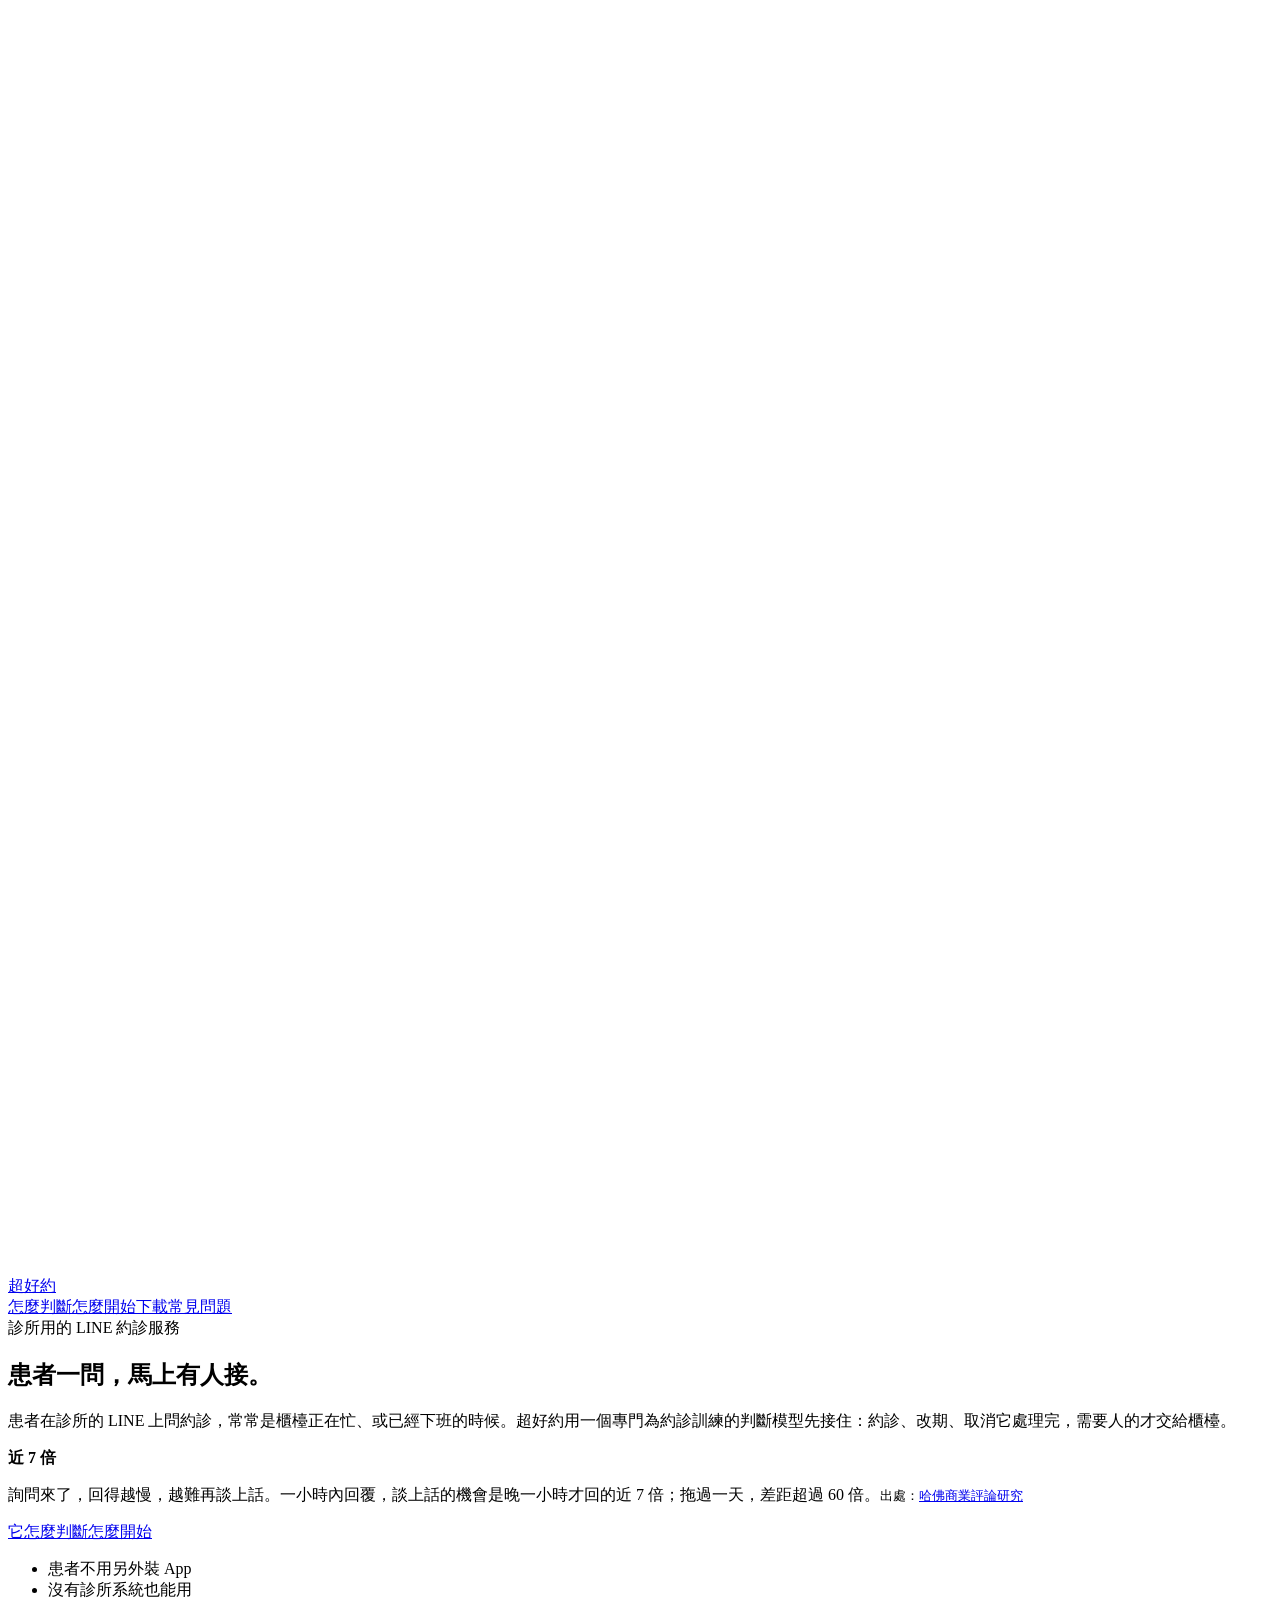
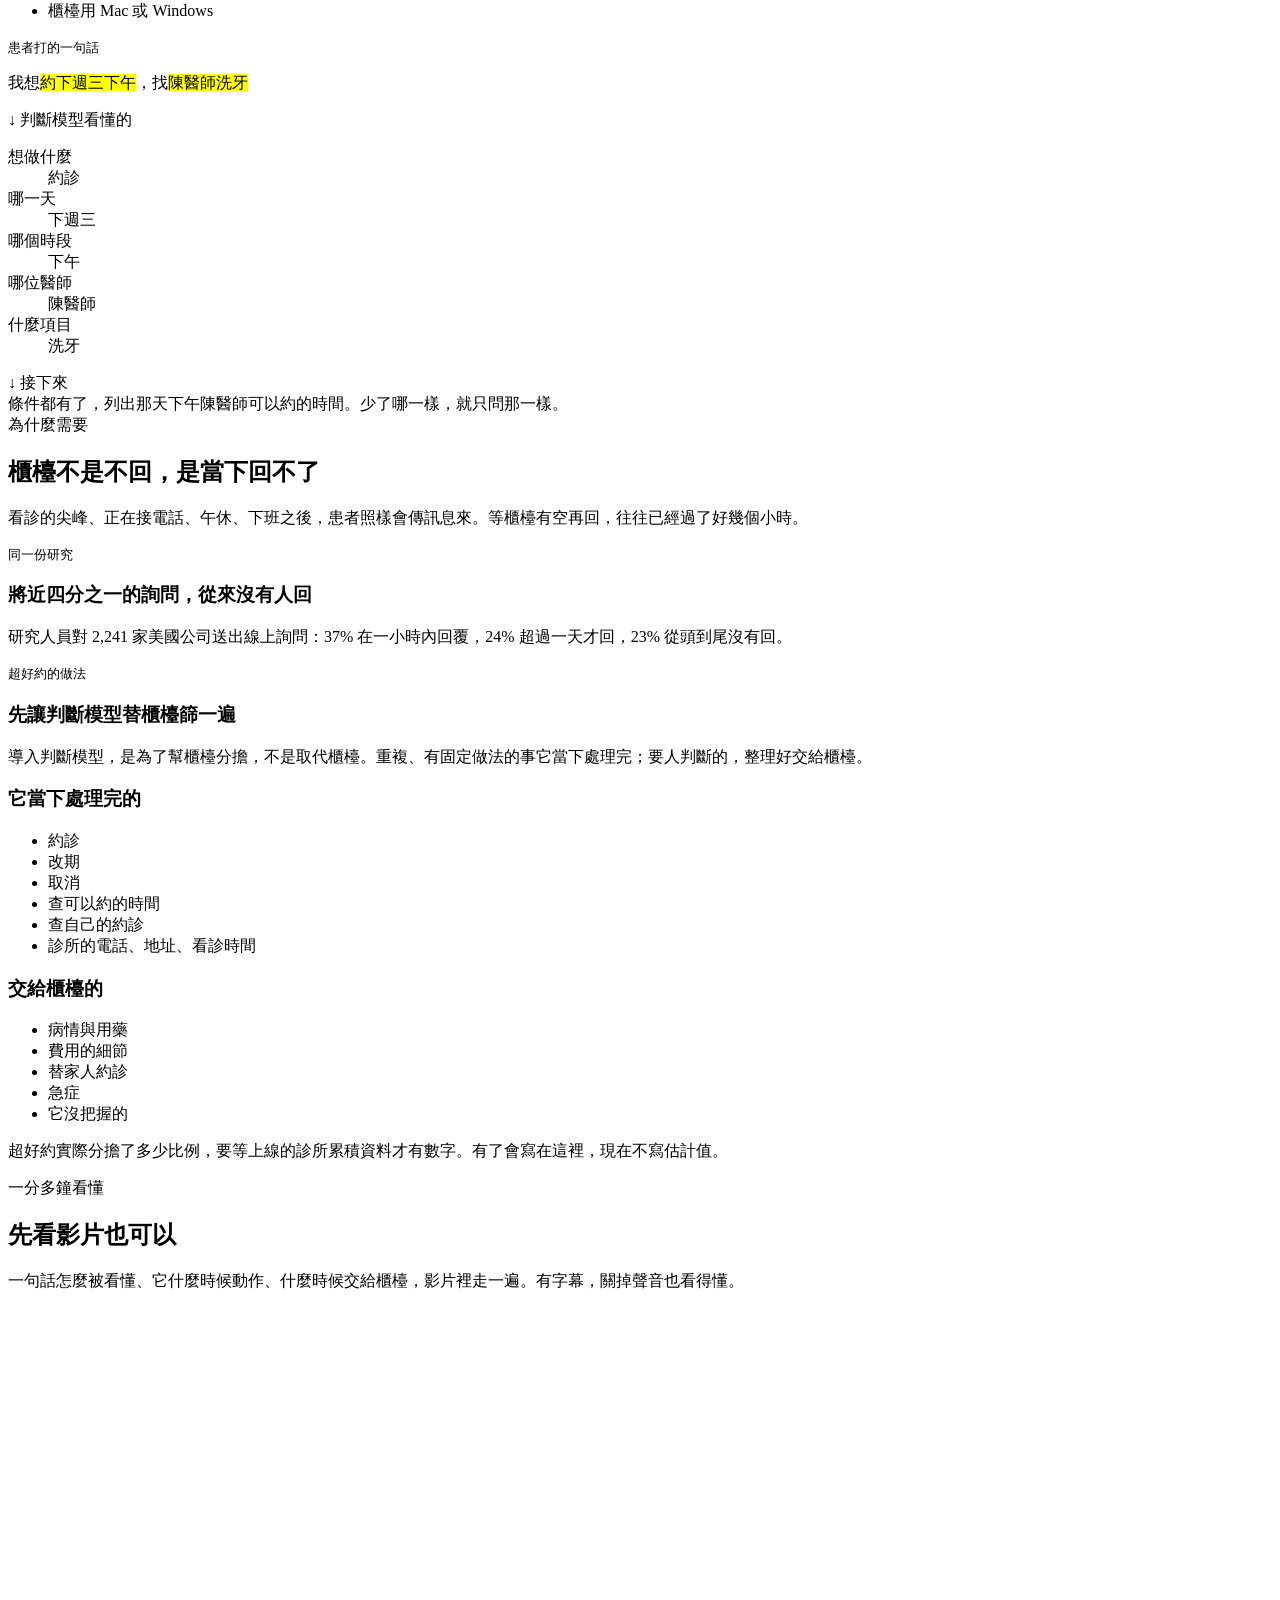
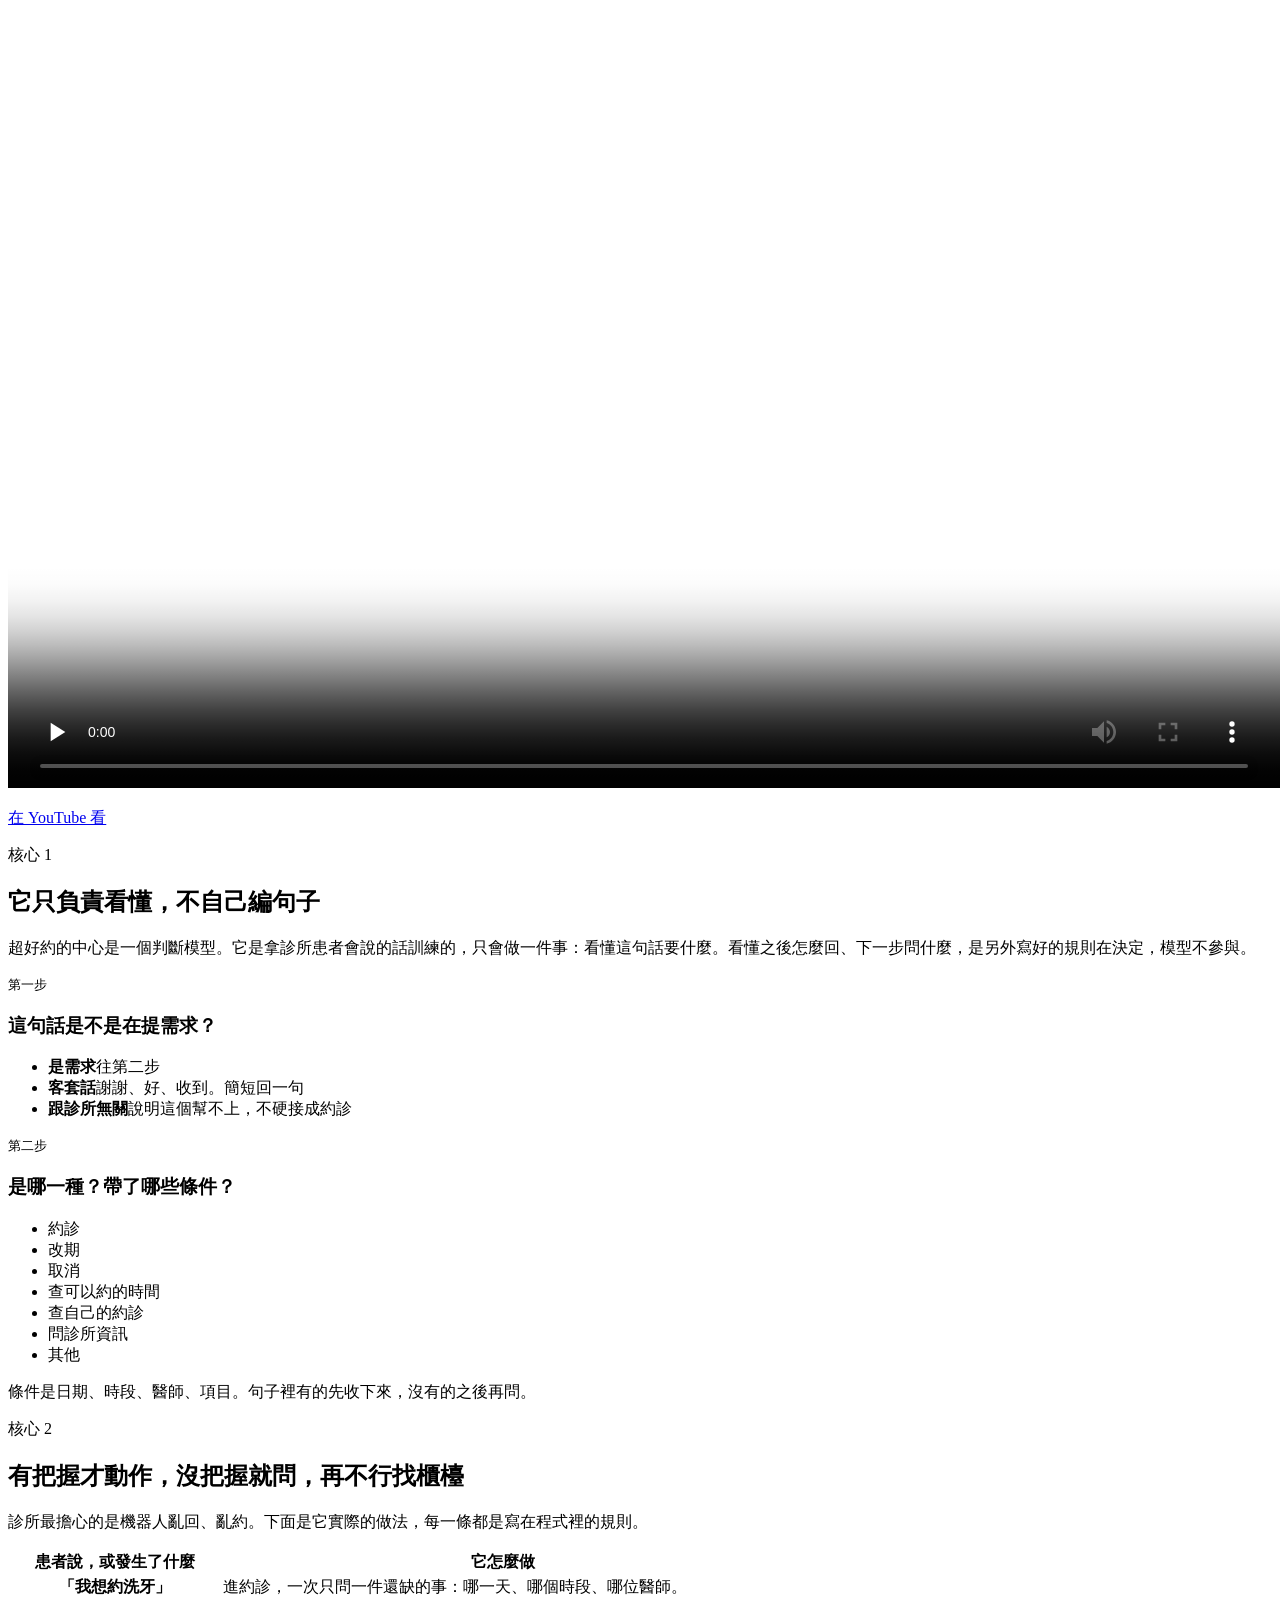
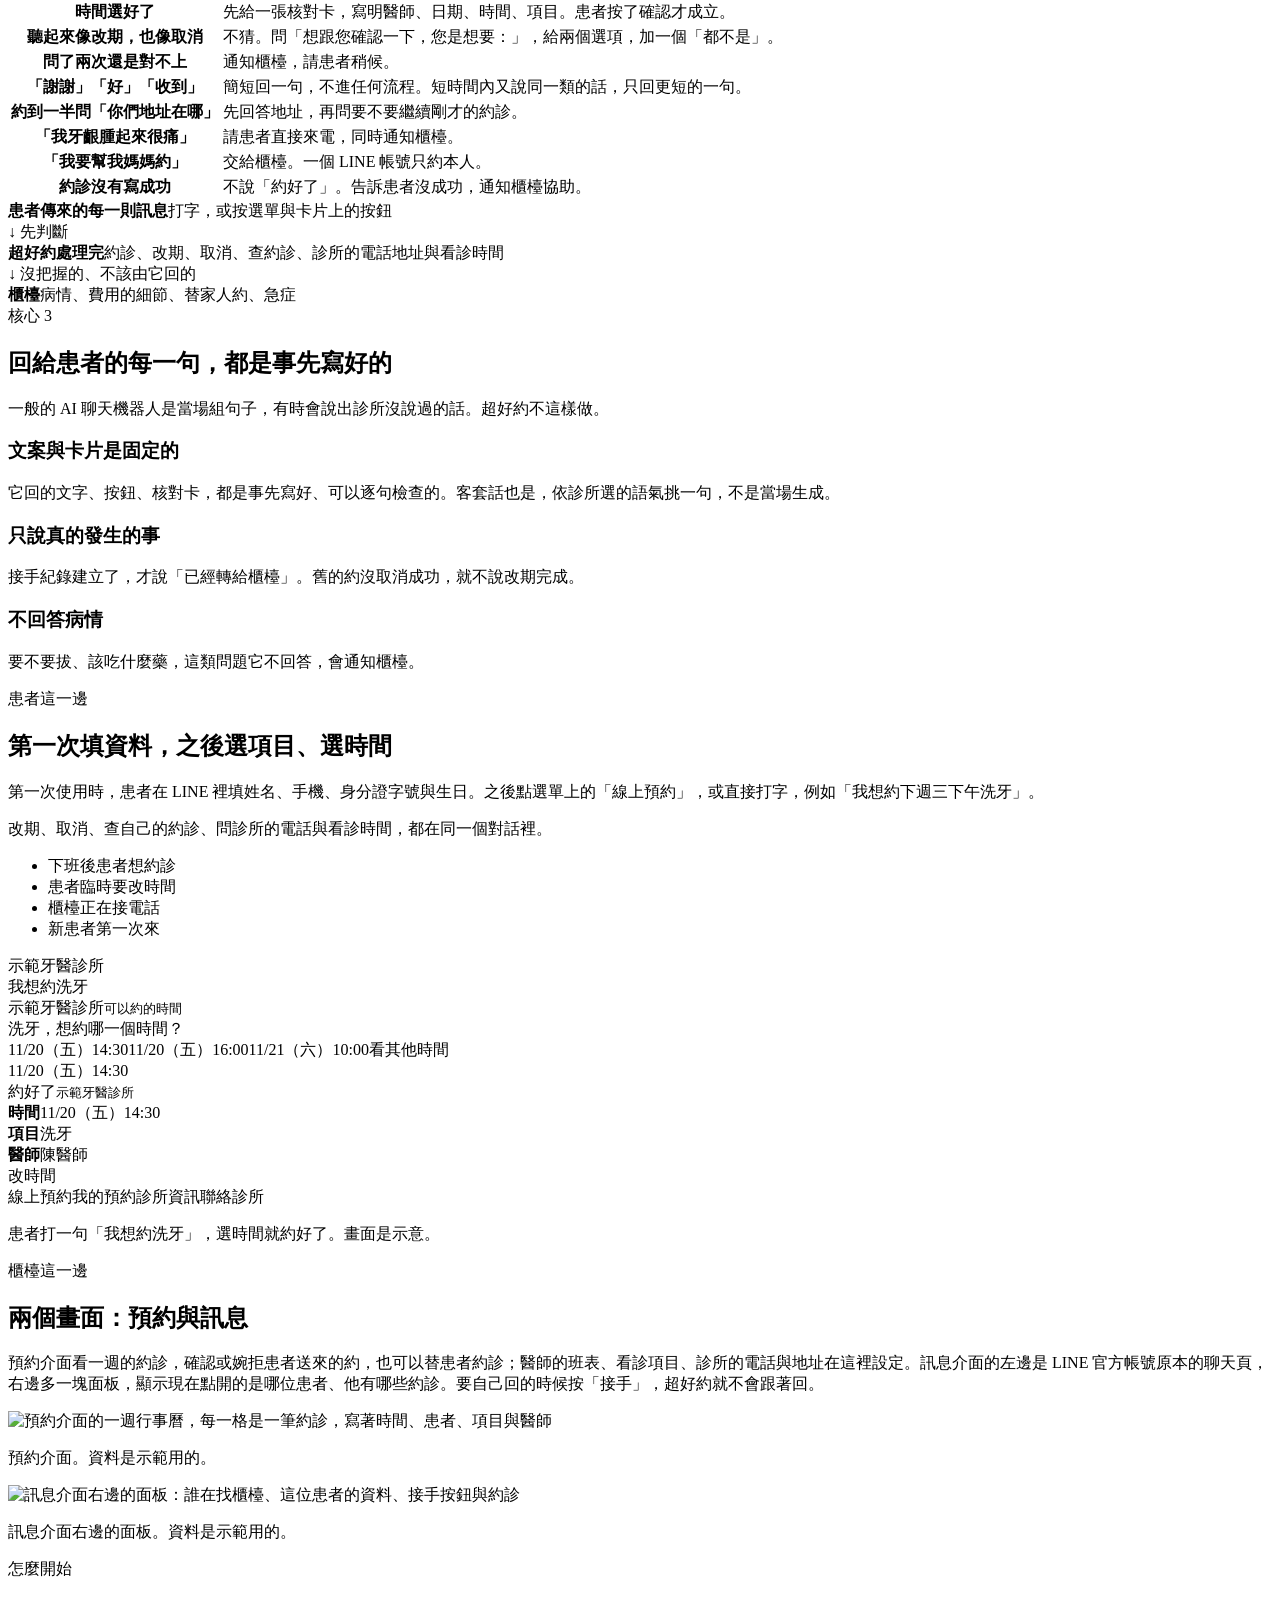
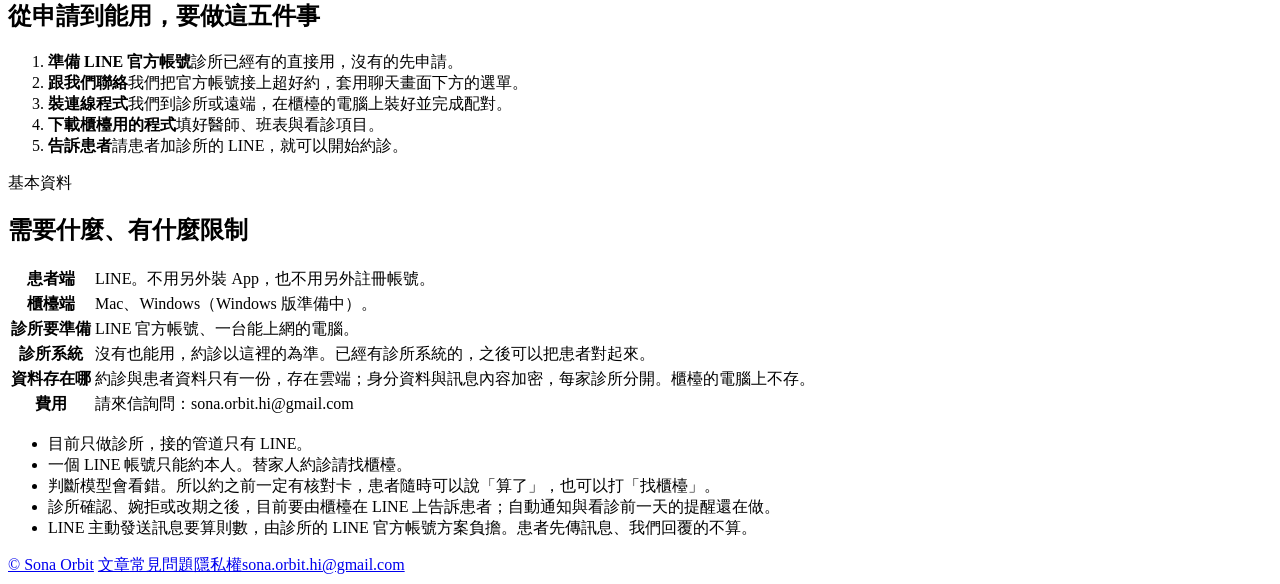
==== index.html @ 57f7085d "Home: shorten the source line" ====
<!doctype html>
<html lang="zh-Hant">
<head>
<meta charset="utf-8">
<meta name="viewport" content="width=device-width, initial-scale=1, viewport-fit=cover">
<meta name="text-scale" content="scale">
<meta name="color-scheme" content="light dark">
<meta name="theme-color" content="#f2f8f6" media="(prefers-color-scheme: light)">
<meta name="theme-color" content="#121a19" media="(prefers-color-scheme: dark)">
<title>超好約｜診所的 LINE 約診</title>
<meta name="description" content="診所用的 LINE 約診服務。患者在診所的 LINE 官方帳號上約診、改期、查約診，櫃檯在電腦上管理約診與回覆訊息。">
<link rel="canonical" href="https://sona-orbit.github.io/chaohaoyue/">
<meta property="og:title" content="超好約｜診所的 LINE 約診">
<meta property="og:description" content="診所用的 LINE 約診服務。患者在診所的 LINE 官方帳號上約診、改期、查約診，櫃檯在電腦上管理約診與回覆訊息。">
<meta property="og:type" content="website">
<meta property="og:url" content="https://sona-orbit.github.io/chaohaoyue/">
<meta property="og:image" content="https://sona-orbit.github.io/chaohaoyue/assets/intro-poster.jpg">
<link rel="icon" href="/chaohaoyue/assets/icon.svg" type="image/svg+xml">
<link rel="stylesheet" href="/chaohaoyue/assets/style.css">
<script type="speculationrules">{"prerender":[{"where":{"and":[{"href_matches":"/chaohaoyue/*"},{"not":{"selector_matches":"[download],[target=_blank],.no-prerender"}}]},"eagerness":"moderate"}]}</script>
<script async src="https://www.googletagmanager.com/gtag/js?id=G-FJGRNJFB15"></script><script>window.dataLayer=window.dataLayer||[];function gtag(){dataLayer.push(arguments);}gtag("js",new Date());gtag("config","G-FJGRNJFB15");</script>
<script type="application/ld+json">{"@context": "https://schema.org", "@type": "SoftwareApplication", "name": "超好約", "description": "診所用的 LINE 約診服務。患者在診所的 LINE 官方帳號上約診、改期、查約診，櫃檯在電腦上管理約診與回覆訊息。", "operatingSystem": "macOS, Windows", "applicationCategory": "BusinessApplication", "url": "https://sona-orbit.github.io/chaohaoyue/", "author": {"@type": "Organization", "name": "Sona Orbit", "url": "https://sona-orbit.github.io/"}}</script>
</head>
<body>
<header class="site"><div class="wrap">
  <a class="brand" href="/chaohaoyue/"><i><svg viewBox="0 0 24 24" fill="none" stroke="#fff" stroke-width="2.2" stroke-linecap="round" stroke-linejoin="round" aria-hidden="true"><path d="M21 12a8 8 0 0 1-8 8H5l-2 2V12a8 8 0 0 1 8-8h2a8 8 0 0 1 8 8z"/><path d="M8.5 12.5l2.5 2.5 4.5-5"/></svg></i>超好約</a>
  <nav class="top" aria-label="主選單"><a class="opt" href="/chaohaoyue/#core">怎麼判斷</a><a href="/chaohaoyue/#start">怎麼開始</a><a href="/chaohaoyue/download/">下載</a><a href="/chaohaoyue/support/">常見問題</a></nav>
</div></header>
<main>
<section class="hero"><div class="wrap">
  <div>
    <div class="kicker">診所用的 LINE 約診服務</div>
    <h1><span class="nb">患者一問，</span><span class="nb">馬上有人接。</span></h1>
    <p class="sub">患者在診所的 LINE 上問約診，常常是櫃檯正在忙、或已經下班的時候。超好約用一個專門為約診訓練的判斷模型先接住：約診、改期、取消它處理完，需要人的才交給櫃檯。</p>
    <div class="stat"><b>近 7 倍</b><p>詢問來了，回得越慢，越難再談上話。一小時內回覆，談上話的機會是晚一小時才回的近 7 倍；拖過一天，差距超過 60 倍。<small>出處：<a href="https://hbr.org/2011/03/the-short-life-of-online-sales-leads">哈佛商業評論研究</a></small></p></div>
    <div class="cta"><a class="btn primary" href="/chaohaoyue/#core">它怎麼判斷</a><a class="btn" href="/chaohaoyue/#start">怎麼開始</a></div>
    <ul class="facts"><li>患者不用另外裝 App</li><li>沒有診所系統也能用</li><li>櫃檯用 Mac 或 Windows</li></ul>
  </div>
  <div><div class="parse" role="img" aria-label="一句話被拆成：想做什麼、哪一天、哪個時段、哪位醫師、什麼項目">
  <div class="said"><small>患者打的一句話</small>
    <p>我想<mark class="k1">約</mark><mark class="k2">下週三</mark><mark class="k3">下午</mark>，找<mark class="k4">陳醫師</mark><mark class="k5">洗牙</mark></p></div>
  <div class="arrow">↓ 判斷模型看懂的</div>
  <dl class="tags">
    <div class="k1"><dt>想做什麼</dt><dd>約診</dd></div>
    <div class="k2"><dt>哪一天</dt><dd>下週三</dd></div>
    <div class="k3"><dt>哪個時段</dt><dd>下午</dd></div>
    <div class="k4"><dt>哪位醫師</dt><dd>陳醫師</dd></div>
    <div class="k5"><dt>什麼項目</dt><dd>洗牙</dd></div>
  </dl>
  <div class="arrow">↓ 接下來</div>
  <div class="next">條件都有了，列出那天下午陳醫師可以約的時間。少了哪一樣，就只問那一樣。</div>
</div></div>
</div></section>

<section class="block" id="why"><div class="wrap">
  <div class="txt lead">
    <div class="kicker">為什麼需要</div>
    <h2><span class="nb">櫃檯不是不回，</span><span class="nb">是當下回不了</span></h2>
    <p>看診的尖峰、正在接電話、午休、下班之後，患者照樣會傳訊息來。等櫃檯有空再回，往往已經過了好幾個小時。</p>
  </div>
  <div class="two">
    <div class="stepcard"><small>同一份研究</small><h3>將近四分之一的詢問，從來沒有人回</h3>
      <p>研究人員對 2,241 家美國公司送出線上詢問：37% 在一小時內回覆，24% 超過一天才回，23% 從頭到尾沒有回。</p></div>
    <div class="stepcard"><small>超好約的做法</small><h3>先讓判斷模型替櫃檯篩一遍</h3>
      <p>導入判斷模型，是為了幫櫃檯分擔，不是取代櫃檯。重複、有固定做法的事它當下處理完；要人判斷的，整理好交給櫃檯。</p></div>
  </div>
  <div class="two">
    <div class="stepcard"><h3>它當下處理完的</h3>
      <ul class="chips"><li>約診</li><li>改期</li><li>取消</li><li>查可以約的時間</li><li>查自己的約診</li><li>診所的電話、地址、看診時間</li></ul></div>
    <div class="stepcard"><h3>交給櫃檯的</h3>
      <ul class="chips warm"><li>病情與用藥</li><li>費用的細節</li><li>替家人約診</li><li>急症</li><li>它沒把握的</li></ul></div>
  </div>
  <p class="aside">超好約實際分擔了多少比例，要等上線的診所累積資料才有數字。有了會寫在這裡，現在不寫估計值。</p>
</div></section>

<section class="block soft" id="video"><div class="wrap">
  <div class="txt lead">
    <div class="kicker">一分多鐘看懂</div>
    <h2>先看影片也可以</h2>
    <p>一句話怎麼被看懂、它什麼時候動作、什麼時候交給櫃檯，影片裡走一遍。有字幕，關掉聲音也看得懂。</p>
  </div>
  <div class="video"><video controls preload="none" playsinline poster="/chaohaoyue/assets/intro-poster.jpg" width="1920" height="1080">
    <source src="/chaohaoyue/assets/intro.mp4" type="video/mp4"></video></div>
  <p class="cap plain"><a href="https://youtu.be/p4u_wwBzdWM">在 YouTube 看</a></p>
</div></section>

<section class="block" id="core"><div class="wrap">
  <div class="txt lead">
    <div class="kicker">核心 1</div>
    <h2><span class="nb">它只負責看懂，</span><span class="nb">不自己編句子</span></h2>
    <p>超好約的中心是一個判斷模型。它是拿診所患者會說的話訓練的，只會做一件事：看懂這句話要什麼。看懂之後怎麼回、下一步問什麼，是另外寫好的規則在決定，模型不參與。</p>
  </div>
  <div class="two">
    <div class="stepcard"><small>第一步</small><h3>這句話是不是在提需求？</h3>
      <ul class="kinds">
        <li><b>是需求</b><span>往第二步</span></li>
        <li><b>客套話</b><span>謝謝、好、收到。簡短回一句</span></li>
        <li><b>跟診所無關</b><span>說明這個幫不上，不硬接成約診</span></li>
      </ul></div>
    <div class="stepcard"><small>第二步</small><h3>是哪一種？帶了哪些條件？</h3>
      <ul class="chips misc"><li>約診</li><li>改期</li><li>取消</li><li>查可以約的時間</li><li>查自己的約診</li><li>問診所資訊</li><li>其他</li></ul>
      <p>條件是日期、時段、醫師、項目。句子裡有的先收下來，沒有的之後再問。</p></div>
  </div>
</div></section>

<section class="block soft"><div class="wrap">
  <div class="txt lead">
    <div class="kicker">核心 2</div>
    <h2><span class="nb">有把握才動作，</span><span class="nb">沒把握就問，再不行找櫃檯</span></h2>
    <p>診所最擔心的是機器人亂回、亂約。下面是它實際的做法，每一條都是寫在程式裡的規則。</p>
  </div>
  <div class="tablewrap"><table class="rules">
    <thead><tr><th>患者說，或發生了什麼</th><th>它怎麼做</th></tr></thead>
    <tbody>
    <tr><th>「我想約洗牙」</th><td>進約診，一次只問一件還缺的事：哪一天、哪個時段、哪位醫師。</td></tr>
    <tr><th>時間選好了</th><td>先給一張核對卡，寫明醫師、日期、時間、項目。患者按了確認才成立。</td></tr>
    <tr><th>聽起來像改期，也像取消</th><td>不猜。問「想跟您確認一下，您是想要：」，給兩個選項，加一個「都不是」。</td></tr>
    <tr><th>問了兩次還是對不上</th><td>通知櫃檯，請患者稍候。</td></tr>
    <tr><th>「謝謝」「好」「收到」</th><td>簡短回一句，不進任何流程。短時間內又說同一類的話，只回更短的一句。</td></tr>
    <tr><th>約到一半問「你們地址在哪」</th><td>先回答地址，再問要不要繼續剛才的約診。</td></tr>
    <tr><th>「我牙齦腫起來很痛」</th><td>請患者直接來電，同時通知櫃檯。</td></tr>
    <tr><th>「我要幫我媽媽約」</th><td>交給櫃檯。一個 LINE 帳號只約本人。</td></tr>
    <tr><th>約診沒有寫成功</th><td>不說「約好了」。告訴患者沒成功，通知櫃檯協助。</td></tr>
    </tbody>
  </table></div>
  <div class="funnel wide" role="img" aria-label="患者的訊息先給超好約處理，處理不了的才到櫃檯">
    <div class="lv l1"><b>患者傳來的每一則訊息</b><span>打字，或按選單與卡片上的按鈕</span></div>
    <div class="arrow">↓ 先判斷</div>
    <div class="lv l2"><b>超好約處理完</b><span>約診、改期、取消、查約診、診所的電話地址與看診時間</span></div>
    <div class="arrow">↓ 沒把握的、不該由它回的</div>
    <div class="lv l3"><b>櫃檯</b><span>病情、費用的細節、替家人約、急症</span></div>
  </div>
</div></section>

<section class="block"><div class="wrap">
  <div class="txt lead">
    <div class="kicker">核心 3</div>
    <h2><span class="nb">回給患者的每一句，</span><span class="nb">都是事先寫好的</span></h2>
    <p>一般的 AI 聊天機器人是當場組句子，有時會說出診所沒說過的話。超好約不這樣做。</p>
  </div>
  <div class="trio">
    <div class="stepcard"><h3>文案與卡片是固定的</h3><p>它回的文字、按鈕、核對卡，都是事先寫好、可以逐句檢查的。客套話也是，依診所選的語氣挑一句，不是當場生成。</p></div>
    <div class="stepcard"><h3>只說真的發生的事</h3><p>接手紀錄建立了，才說「已經轉給櫃檯」。舊的約沒取消成功，就不說改期完成。</p></div>
    <div class="stepcard"><h3>不回答病情</h3><p>要不要拔、該吃什麼藥，這類問題它不回答，會通知櫃檯。</p></div>
  </div>
</div></section>

<section class="block soft" id="how"><div class="wrap split">
  <div class="txt">
    <div class="kicker">患者這一邊</div>
    <h2><span class="nb">第一次填資料，</span><span class="nb">之後選項目、選時間</span></h2>
    <p>第一次使用時，患者在 LINE 裡填姓名、手機、身分證字號與生日。之後點選單上的「線上預約」，或直接打字，例如「我想約下週三下午洗牙」。</p>
    <p>改期、取消、查自己的約診、問診所的電話與看診時間，都在同一個對話裡。</p>
    <ul class="pills" aria-label="這些時候用得到">
      <li>下班後患者想約診</li><li>患者臨時要改時間</li><li>櫃檯正在接電話</li><li>新患者第一次來</li>
    </ul>
  </div>
  <div><div class="phone" role="img" aria-label="手機上，患者在診所的 LINE 官方帳號裡選要約的項目">
  <div class="screen">
    <div class="bar"><i></i>示範牙醫診所</div>
    <div class="chat">
      <div class="b me">我想約洗牙</div>
      <div class="card"><div class="hd">示範牙醫診所<small>可以約的時間</small></div>
        <div class="bd">洗牙，想約哪一個時間？</div>
        <div class="opts"><span>11/20（五）14:30</span><span>11/20（五）16:00</span><span>11/21（六）10:00</span><span>看其他時間</span></div></div>
      <div class="b me">11/20（五）14:30</div>
      <div class="card"><div class="hd">約好了<small>示範牙醫診所</small></div>
        <div class="row"><b>時間</b>11/20（五）14:30</div><div class="row"><b>項目</b>洗牙</div><div class="row"><b>醫師</b>陳醫師</div>
        <div class="opts"><span>改時間</span></div></div>
    </div>
    <div class="menu"><span>線上預約</span><span>我的預約</span><span>診所資訊</span><span>聯絡診所</span></div>
  </div>
</div><p class="cap">患者打一句「我想約洗牙」，選時間就約好了。畫面是示意。</p></div>
</div></section>

<section class="block"><div class="wrap">
  <div class="txt lead">
    <div class="kicker">櫃檯這一邊</div>
    <h2>兩個畫面：預約與訊息</h2>
    <p>預約介面看一週的約診，確認或婉拒患者送來的約，也可以替患者約診；醫師的班表、看診項目、診所的電話與地址在這裡設定。訊息介面的左邊是 LINE 官方帳號原本的聊天頁，右邊多一塊面板，顯示現在點開的是哪位患者、他有哪些約診。要自己回的時候按「接手」，超好約就不會跟著回。</p>
  </div>
  <div class="shots2">
    <div><div class="shot"><img src="/chaohaoyue/assets/booking-calendar.webp" width="1400" height="1094" alt="預約介面的一週行事曆，每一格是一筆約診，寫著時間、患者、項目與醫師" loading="lazy" decoding="async"></div>
      <p class="cap">預約介面。資料是示範用的。</p></div>
    <div><div class="shot crop"><img src="/chaohaoyue/assets/message-panel.webp" width="720" height="1368" alt="訊息介面右邊的面板：誰在找櫃檯、這位患者的資料、接手按鈕與約診" loading="lazy" decoding="async"></div>
      <p class="cap">訊息介面右邊的面板。資料是示範用的。</p></div>
  </div>
</div></section>

<section class="block soft" id="start"><div class="wrap center">
  <div class="kicker">怎麼開始</div>
  <h2><span class="nb">從申請到能用，</span><span class="nb">要做這五件事</span></h2>
  <ol class="steps">
    <li><b>準備 LINE 官方帳號</b>診所已經有的直接用，沒有的先申請。</li>
    <li><b>跟我們聯絡</b>我們把官方帳號接上超好約，套用聊天畫面下方的選單。</li>
    <li><b>裝連線程式</b>我們到診所或遠端，在櫃檯的電腦上裝好並完成配對。</li>
    <li><b>下載櫃檯用的程式</b>填好醫師、班表與看診項目。</li>
    <li><b>告訴患者</b>請患者加診所的 LINE，就可以開始約診。</li>
  </ol>
</div></section>

<section class="block" id="spec"><div class="wrap">
  <div class="kicker">基本資料</div>
  <h2>需要什麼、有什麼限制</h2>
  <table class="spec">
    <tr><th>患者端</th><td>LINE。不用另外裝 App，也不用另外註冊帳號。</td></tr>
    <tr><th>櫃檯端</th><td>Mac、Windows（Windows 版準備中）。</td></tr>
    <tr><th>診所要準備</th><td>LINE 官方帳號、一台能上網的電腦。</td></tr>
    <tr><th>診所系統</th><td>沒有也能用，約診以這裡的為準。已經有診所系統的，之後可以把患者對起來。</td></tr>
    <tr><th>資料存在哪</th><td>約診與患者資料只有一份，存在雲端；身分資料與訊息內容加密，每家診所分開。櫃檯的電腦上不存。</td></tr>
    <tr><th>費用</th><td>請來信詢問：sona.orbit.hi@gmail.com</td></tr>
  </table>
  <ul class="limits">
    <li>目前只做診所，接的管道只有 LINE。</li>
    <li>一個 LINE 帳號只能約本人。替家人約診請找櫃檯。</li>
    <li>判斷模型會看錯。所以約之前一定有核對卡，患者隨時可以說「算了」，也可以打「找櫃檯」。</li>
    <li>診所確認、婉拒或改期之後，目前要由櫃檯在 LINE 上告訴患者；自動通知與看診前一天的提醒還在做。</li>
    <li>LINE 主動發送訊息要算則數，由診所的 LINE 官方帳號方案負擔。患者先傳訊息、我們回覆的不算。</li>
  </ul>
</div></section>
</main>
<footer class="site"><div class="wrap">
  <a href="/">© Sona Orbit</a><span class="grow"></span>
  <a href="/chaohaoyue/blog/">文章</a><a href="/chaohaoyue/support/">常見問題</a><a href="/chaohaoyue/privacy/">隱私權</a><a href="mailto:sona.orbit.hi@gmail.com">sona.orbit.hi@gmail.com</a>
</div></footer>
</body>
</html>
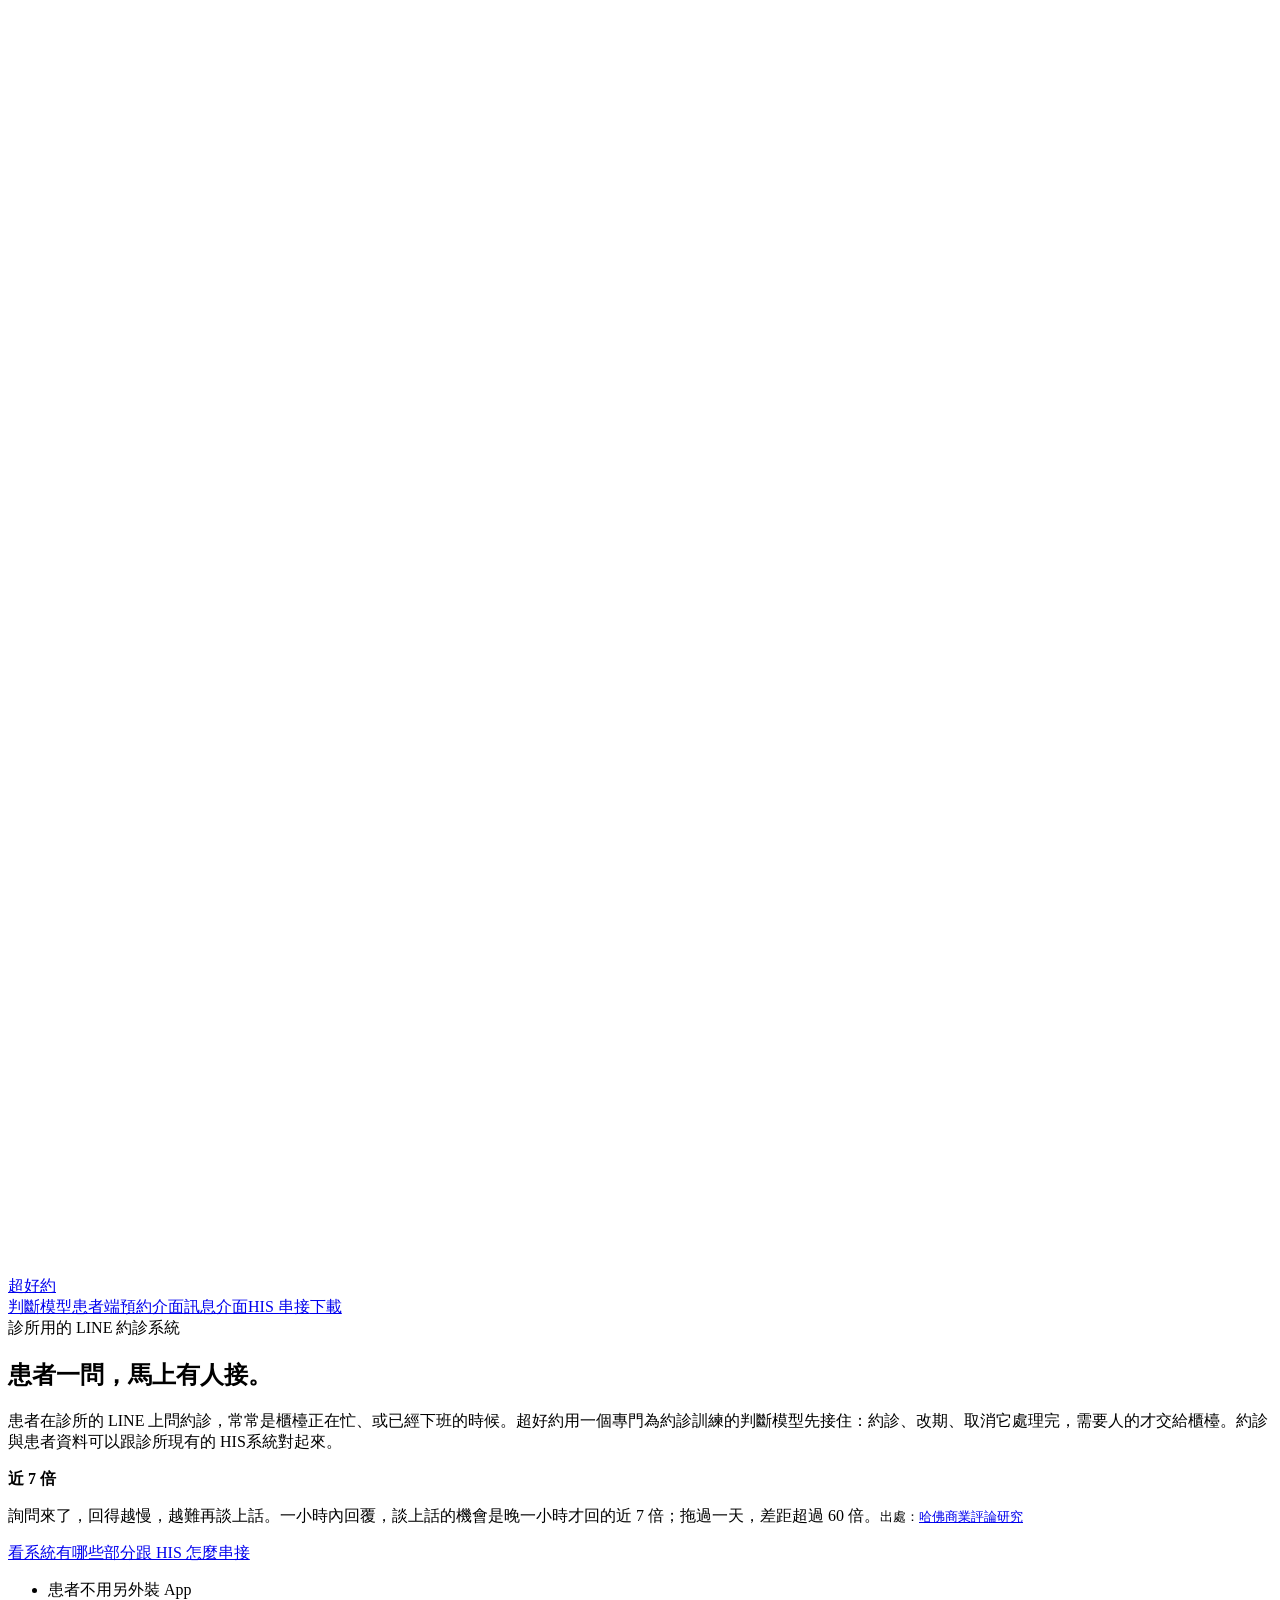
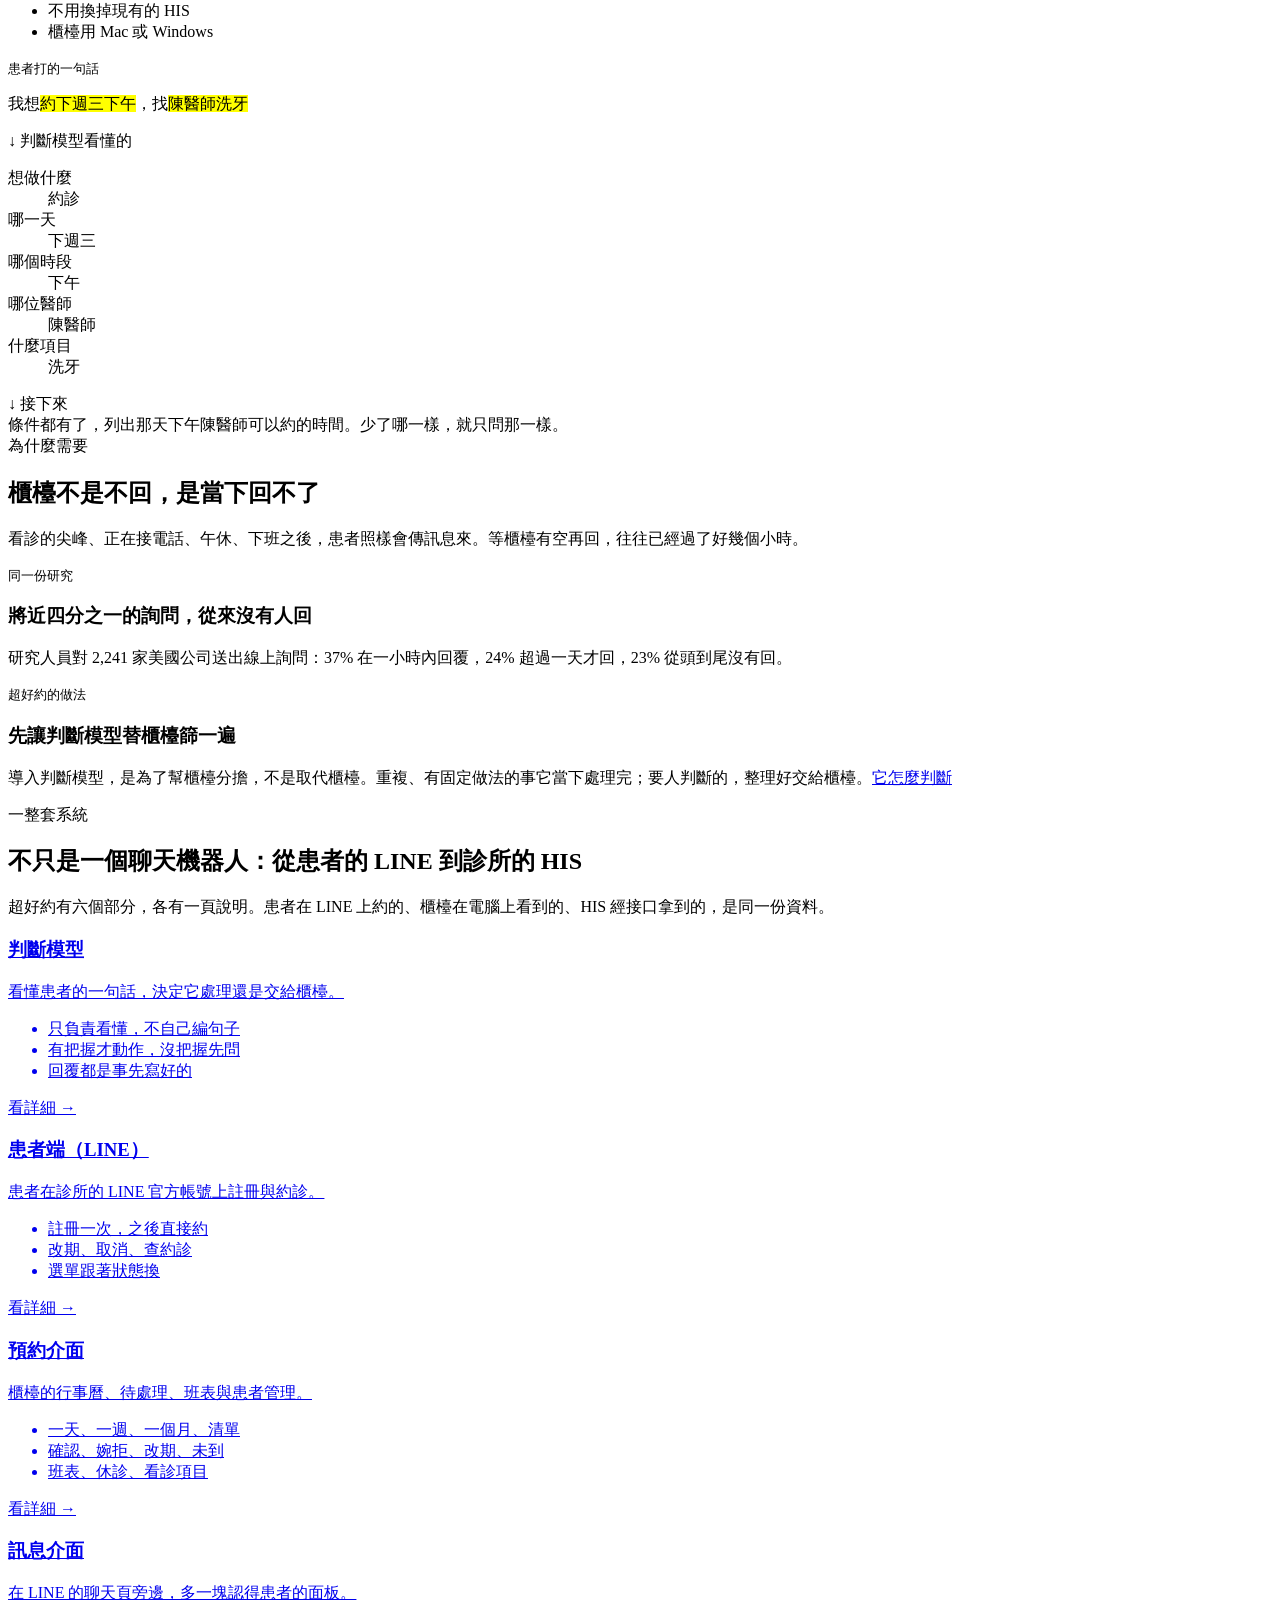
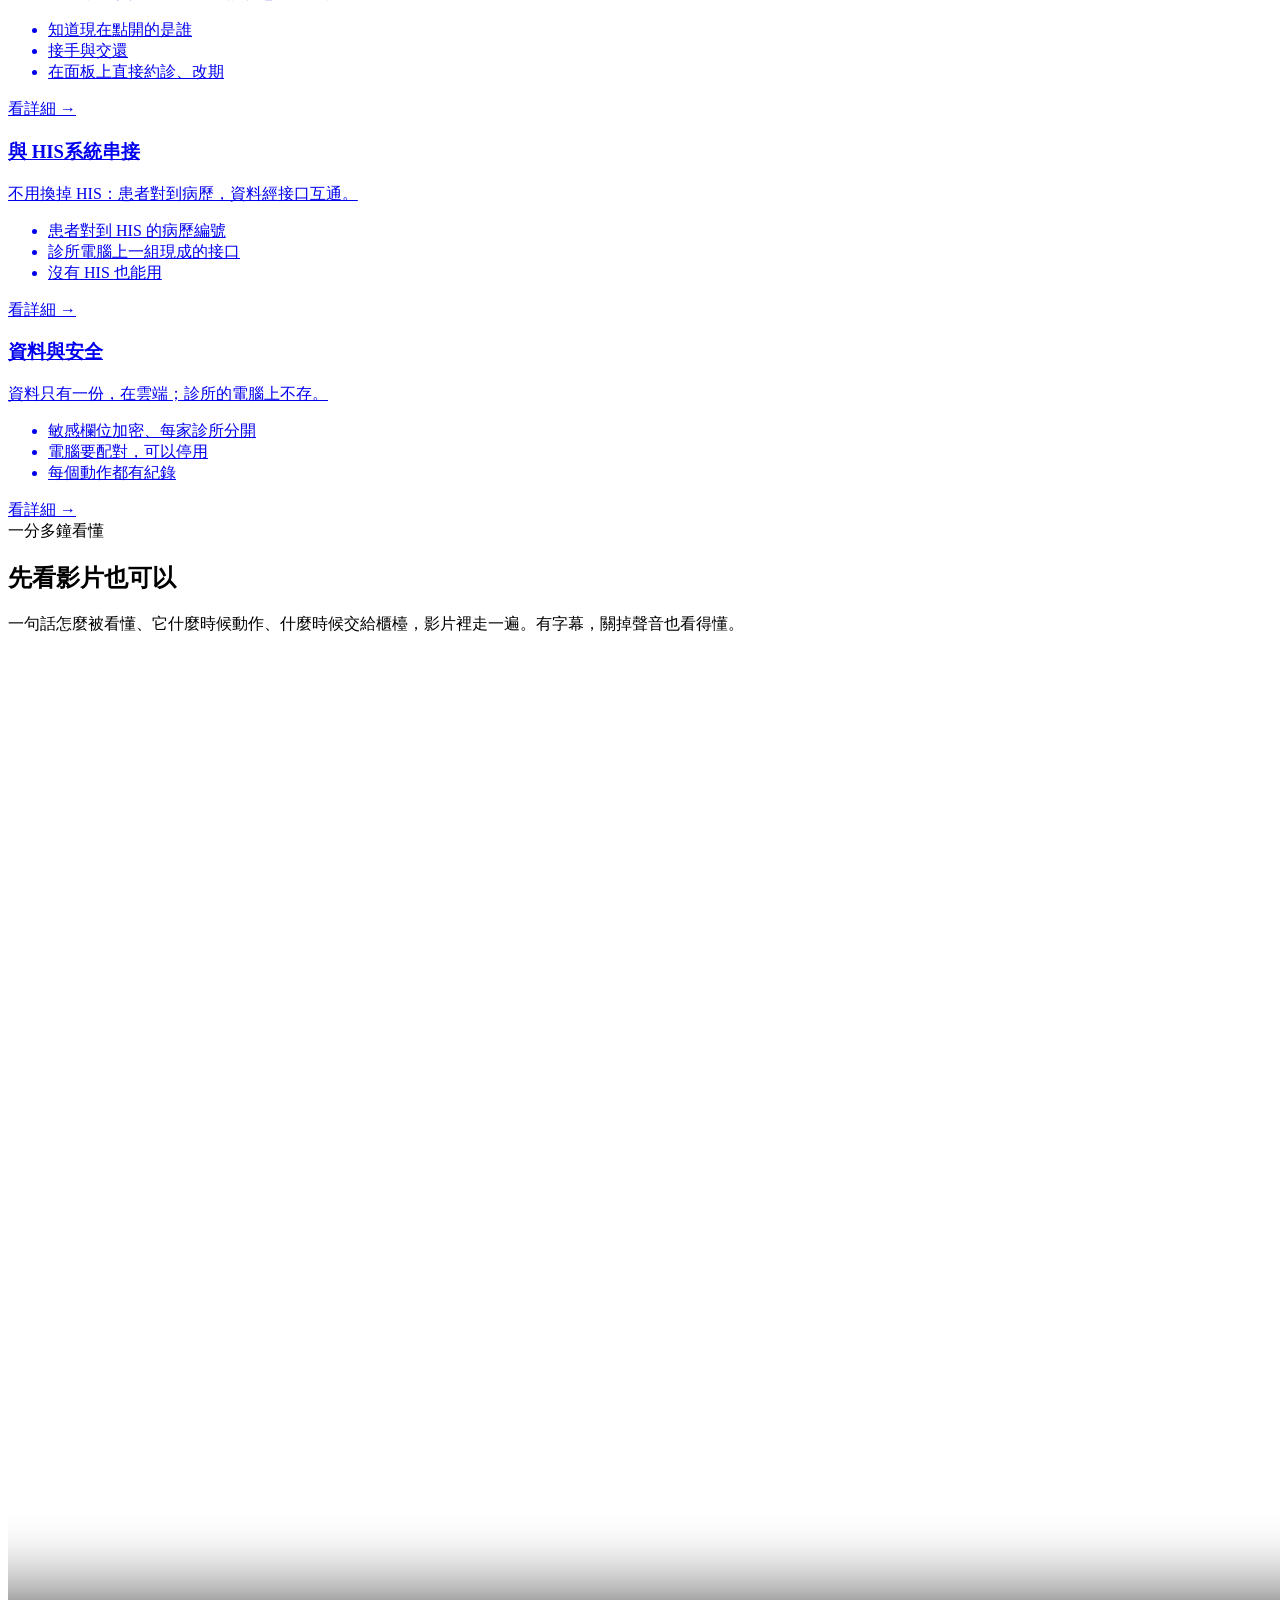
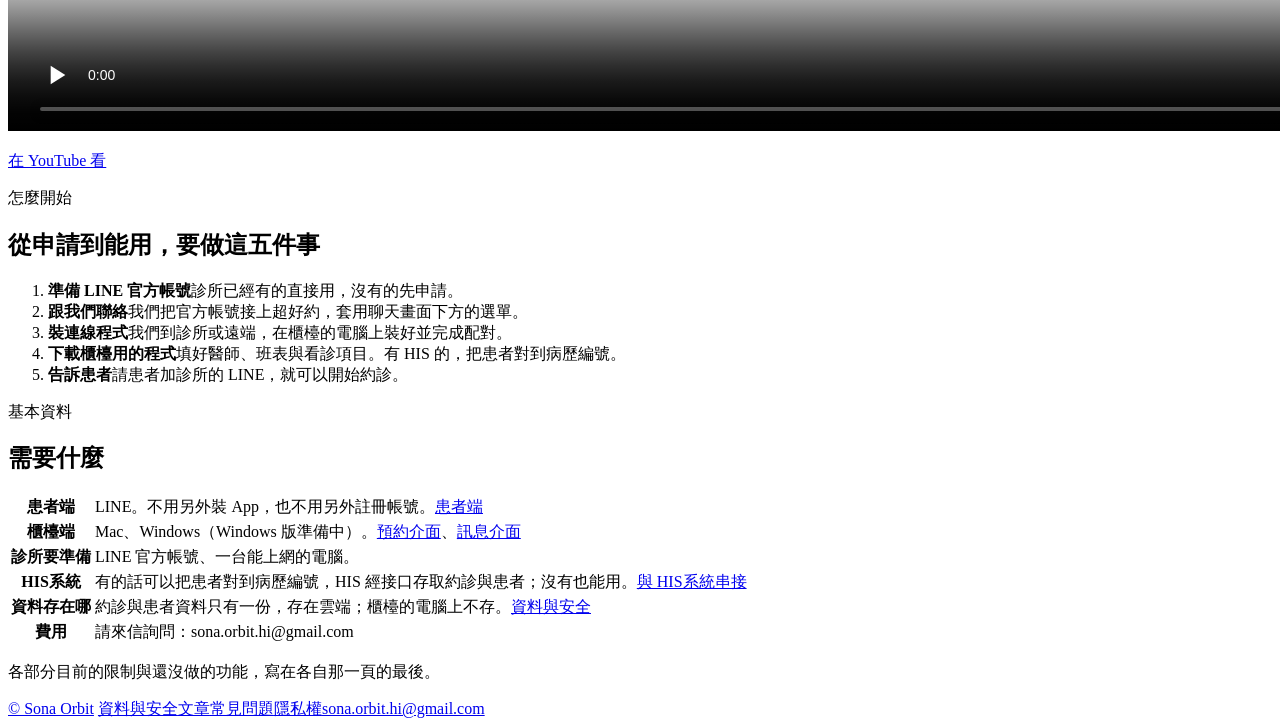
==== commit ad0c647e: "Split into feature pages; add HIS integration and data pages" ====
--- a/index.html
+++ b/index.html
@@ -24,17 +24,17 @@
 <body>
 <header class="site"><div class="wrap">
   <a class="brand" href="/chaohaoyue/"><i><svg viewBox="0 0 24 24" fill="none" stroke="#fff" stroke-width="2.2" stroke-linecap="round" stroke-linejoin="round" aria-hidden="true"><path d="M21 12a8 8 0 0 1-8 8H5l-2 2V12a8 8 0 0 1 8-8h2a8 8 0 0 1 8 8z"/><path d="M8.5 12.5l2.5 2.5 4.5-5"/></svg></i>超好約</a>
-  <nav class="top" aria-label="主選單"><a class="opt" href="/chaohaoyue/#core">怎麼判斷</a><a href="/chaohaoyue/#start">怎麼開始</a><a href="/chaohaoyue/download/">下載</a><a href="/chaohaoyue/support/">常見問題</a></nav>
+  <nav class="top" aria-label="主選單"><a href="/chaohaoyue/model/">判斷模型</a><a href="/chaohaoyue/patients/">患者端</a><a href="/chaohaoyue/booking/">預約介面</a><a href="/chaohaoyue/messages/">訊息介面</a><a href="/chaohaoyue/his/">HIS 串接</a><a href="/chaohaoyue/download/">下載</a></nav>
 </div></header>
 <main>
 <section class="hero"><div class="wrap">
   <div>
-    <div class="kicker">診所用的 LINE 約診服務</div>
+    <div class="kicker">診所用的 LINE 約診系統</div>
     <h1><span class="nb">患者一問，</span><span class="nb">馬上有人接。</span></h1>
-    <p class="sub">患者在診所的 LINE 上問約診，常常是櫃檯正在忙、或已經下班的時候。超好約用一個專門為約診訓練的判斷模型先接住：約診、改期、取消它處理完，需要人的才交給櫃檯。</p>
+    <p class="sub">患者在診所的 LINE 上問約診，常常是櫃檯正在忙、或已經下班的時候。超好約用一個專門為約診訓練的判斷模型先接住：約診、改期、取消它處理完，需要人的才交給櫃檯。約診與患者資料可以跟診所現有的 HIS系統對起來。</p>
     <div class="stat"><b>近 7 倍</b><p>詢問來了，回得越慢，越難再談上話。一小時內回覆，談上話的機會是晚一小時才回的近 7 倍；拖過一天，差距超過 60 倍。<small>出處：<a href="https://hbr.org/2011/03/the-short-life-of-online-sales-leads">哈佛商業評論研究</a></small></p></div>
-    <div class="cta"><a class="btn primary" href="/chaohaoyue/#core">它怎麼判斷</a><a class="btn" href="/chaohaoyue/#start">怎麼開始</a></div>
-    <ul class="facts"><li>患者不用另外裝 App</li><li>沒有診所系統也能用</li><li>櫃檯用 Mac 或 Windows</li></ul>
+    <div class="cta"><a class="btn primary" href="/chaohaoyue/#parts">看系統有哪些部分</a><a class="btn" href="/chaohaoyue/his/">跟 HIS 怎麼串接</a></div>
+    <ul class="facts"><li>患者不用另外裝 App</li><li>不用換掉現有的 HIS</li><li>櫃檯用 Mac 或 Windows</li></ul>
   </div>
   <div><div class="parse" role="img" aria-label="一句話被拆成：想做什麼、哪一天、哪個時段、哪位醫師、什麼項目">
   <div class="said"><small>患者打的一句話</small>
@@ -62,18 +62,27 @@
     <div class="stepcard"><small>同一份研究</small><h3>將近四分之一的詢問，從來沒有人回</h3>
       <p>研究人員對 2,241 家美國公司送出線上詢問：37% 在一小時內回覆，24% 超過一天才回，23% 從頭到尾沒有回。</p></div>
     <div class="stepcard"><small>超好約的做法</small><h3>先讓判斷模型替櫃檯篩一遍</h3>
-      <p>導入判斷模型，是為了幫櫃檯分擔，不是取代櫃檯。重複、有固定做法的事它當下處理完；要人判斷的，整理好交給櫃檯。</p></div>
+      <p>導入判斷模型，是為了幫櫃檯分擔，不是取代櫃檯。重複、有固定做法的事它當下處理完；要人判斷的，整理好交給櫃檯。<a href="/chaohaoyue/model/">它怎麼判斷</a></p></div>
   </div>
-  <div class="two">
-    <div class="stepcard"><h3>它當下處理完的</h3>
-      <ul class="chips"><li>約診</li><li>改期</li><li>取消</li><li>查可以約的時間</li><li>查自己的約診</li><li>診所的電話、地址、看診時間</li></ul></div>
-    <div class="stepcard"><h3>交給櫃檯的</h3>
-      <ul class="chips warm"><li>病情與用藥</li><li>費用的細節</li><li>替家人約診</li><li>急症</li><li>它沒把握的</li></ul></div>
-  </div>
-  <p class="aside">超好約實際分擔了多少比例，要等上線的診所累積資料才有數字。有了會寫在這裡，現在不寫估計值。</p>
 </div></section>
 
-<section class="block soft" id="video"><div class="wrap">
+<section class="block soft" id="parts"><div class="wrap">
+  <div class="txt lead">
+    <div class="kicker">一整套系統</div>
+    <h2><span class="nb">不只是一個聊天機器人：</span><span class="nb">從患者的 LINE 到診所的 HIS</span></h2>
+    <p>超好約有六個部分，各有一頁說明。患者在 LINE 上約的、櫃檯在電腦上看到的、HIS 經接口拿到的，是同一份資料。</p>
+  </div>
+  <div class="parts">
+    <a class="part" href="/chaohaoyue/model/"><h3>判斷模型</h3><p>看懂患者的一句話，決定它處理還是交給櫃檯。</p><ul><li>只負責看懂，不自己編句子</li><li>有把握才動作，沒把握先問</li><li>回覆都是事先寫好的</li></ul><span class="go">看詳細 →</span></a>
+    <a class="part" href="/chaohaoyue/patients/"><h3>患者端（LINE）</h3><p>患者在診所的 LINE 官方帳號上註冊與約診。</p><ul><li>註冊一次，之後直接約</li><li>改期、取消、查約診</li><li>選單跟著狀態換</li></ul><span class="go">看詳細 →</span></a>
+    <a class="part" href="/chaohaoyue/booking/"><h3>預約介面</h3><p>櫃檯的行事曆、待處理、班表與患者管理。</p><ul><li>一天、一週、一個月、清單</li><li>確認、婉拒、改期、未到</li><li>班表、休診、看診項目</li></ul><span class="go">看詳細 →</span></a>
+    <a class="part" href="/chaohaoyue/messages/"><h3>訊息介面</h3><p>在 LINE 的聊天頁旁邊，多一塊認得患者的面板。</p><ul><li>知道現在點開的是誰</li><li>接手與交還</li><li>在面板上直接約診、改期</li></ul><span class="go">看詳細 →</span></a>
+    <a class="part hot" href="/chaohaoyue/his/"><h3>與 HIS系統串接</h3><p>不用換掉 HIS：患者對到病歷，資料經接口互通。</p><ul><li>患者對到 HIS 的病歷編號</li><li>診所電腦上一組現成的接口</li><li>沒有 HIS 也能用</li></ul><span class="go">看詳細 →</span></a>
+    <a class="part" href="/chaohaoyue/security/"><h3>資料與安全</h3><p>資料只有一份，在雲端；診所的電腦上不存。</p><ul><li>敏感欄位加密、每家診所分開</li><li>電腦要配對，可以停用</li><li>每個動作都有紀錄</li></ul><span class="go">看詳細 →</span></a>
+  </div>
+</div></section>
+
+<section class="block" id="video"><div class="wrap">
   <div class="txt lead">
     <div class="kicker">一分多鐘看懂</div>
     <h2>先看影片也可以</h2>
@@ -84,109 +93,6 @@
   <p class="cap plain"><a href="https://youtu.be/p4u_wwBzdWM">在 YouTube 看</a></p>
 </div></section>
 
-<section class="block" id="core"><div class="wrap">
-  <div class="txt lead">
-    <div class="kicker">核心 1</div>
-    <h2><span class="nb">它只負責看懂，</span><span class="nb">不自己編句子</span></h2>
-    <p>超好約的中心是一個判斷模型。它是拿診所患者會說的話訓練的，只會做一件事：看懂這句話要什麼。看懂之後怎麼回、下一步問什麼，是另外寫好的規則在決定，模型不參與。</p>
-  </div>
-  <div class="two">
-    <div class="stepcard"><small>第一步</small><h3>這句話是不是在提需求？</h3>
-      <ul class="kinds">
-        <li><b>是需求</b><span>往第二步</span></li>
-        <li><b>客套話</b><span>謝謝、好、收到。簡短回一句</span></li>
-        <li><b>跟診所無關</b><span>說明這個幫不上，不硬接成約診</span></li>
-      </ul></div>
-    <div class="stepcard"><small>第二步</small><h3>是哪一種？帶了哪些條件？</h3>
-      <ul class="chips misc"><li>約診</li><li>改期</li><li>取消</li><li>查可以約的時間</li><li>查自己的約診</li><li>問診所資訊</li><li>其他</li></ul>
-      <p>條件是日期、時段、醫師、項目。句子裡有的先收下來，沒有的之後再問。</p></div>
-  </div>
-</div></section>
-
-<section class="block soft"><div class="wrap">
-  <div class="txt lead">
-    <div class="kicker">核心 2</div>
-    <h2><span class="nb">有把握才動作，</span><span class="nb">沒把握就問，再不行找櫃檯</span></h2>
-    <p>診所最擔心的是機器人亂回、亂約。下面是它實際的做法，每一條都是寫在程式裡的規則。</p>
-  </div>
-  <div class="tablewrap"><table class="rules">
-    <thead><tr><th>患者說，或發生了什麼</th><th>它怎麼做</th></tr></thead>
-    <tbody>
-    <tr><th>「我想約洗牙」</th><td>進約診，一次只問一件還缺的事：哪一天、哪個時段、哪位醫師。</td></tr>
-    <tr><th>時間選好了</th><td>先給一張核對卡，寫明醫師、日期、時間、項目。患者按了確認才成立。</td></tr>
-    <tr><th>聽起來像改期，也像取消</th><td>不猜。問「想跟您確認一下，您是想要：」，給兩個選項，加一個「都不是」。</td></tr>
-    <tr><th>問了兩次還是對不上</th><td>通知櫃檯，請患者稍候。</td></tr>
-    <tr><th>「謝謝」「好」「收到」</th><td>簡短回一句，不進任何流程。短時間內又說同一類的話，只回更短的一句。</td></tr>
-    <tr><th>約到一半問「你們地址在哪」</th><td>先回答地址，再問要不要繼續剛才的約診。</td></tr>
-    <tr><th>「我牙齦腫起來很痛」</th><td>請患者直接來電，同時通知櫃檯。</td></tr>
-    <tr><th>「我要幫我媽媽約」</th><td>交給櫃檯。一個 LINE 帳號只約本人。</td></tr>
-    <tr><th>約診沒有寫成功</th><td>不說「約好了」。告訴患者沒成功，通知櫃檯協助。</td></tr>
-    </tbody>
-  </table></div>
-  <div class="funnel wide" role="img" aria-label="患者的訊息先給超好約處理，處理不了的才到櫃檯">
-    <div class="lv l1"><b>患者傳來的每一則訊息</b><span>打字，或按選單與卡片上的按鈕</span></div>
-    <div class="arrow">↓ 先判斷</div>
-    <div class="lv l2"><b>超好約處理完</b><span>約診、改期、取消、查約診、診所的電話地址與看診時間</span></div>
-    <div class="arrow">↓ 沒把握的、不該由它回的</div>
-    <div class="lv l3"><b>櫃檯</b><span>病情、費用的細節、替家人約、急症</span></div>
-  </div>
-</div></section>
-
-<section class="block"><div class="wrap">
-  <div class="txt lead">
-    <div class="kicker">核心 3</div>
-    <h2><span class="nb">回給患者的每一句，</span><span class="nb">都是事先寫好的</span></h2>
-    <p>一般的 AI 聊天機器人是當場組句子，有時會說出診所沒說過的話。超好約不這樣做。</p>
-  </div>
-  <div class="trio">
-    <div class="stepcard"><h3>文案與卡片是固定的</h3><p>它回的文字、按鈕、核對卡，都是事先寫好、可以逐句檢查的。客套話也是，依診所選的語氣挑一句，不是當場生成。</p></div>
-    <div class="stepcard"><h3>只說真的發生的事</h3><p>接手紀錄建立了，才說「已經轉給櫃檯」。舊的約沒取消成功，就不說改期完成。</p></div>
-    <div class="stepcard"><h3>不回答病情</h3><p>要不要拔、該吃什麼藥，這類問題它不回答，會通知櫃檯。</p></div>
-  </div>
-</div></section>
-
-<section class="block soft" id="how"><div class="wrap split">
-  <div class="txt">
-    <div class="kicker">患者這一邊</div>
-    <h2><span class="nb">第一次填資料，</span><span class="nb">之後選項目、選時間</span></h2>
-    <p>第一次使用時，患者在 LINE 裡填姓名、手機、身分證字號與生日。之後點選單上的「線上預約」，或直接打字，例如「我想約下週三下午洗牙」。</p>
-    <p>改期、取消、查自己的約診、問診所的電話與看診時間，都在同一個對話裡。</p>
-    <ul class="pills" aria-label="這些時候用得到">
-      <li>下班後患者想約診</li><li>患者臨時要改時間</li><li>櫃檯正在接電話</li><li>新患者第一次來</li>
-    </ul>
-  </div>
-  <div><div class="phone" role="img" aria-label="手機上，患者在診所的 LINE 官方帳號裡選要約的項目">
-  <div class="screen">
-    <div class="bar"><i></i>示範牙醫診所</div>
-    <div class="chat">
-      <div class="b me">我想約洗牙</div>
-      <div class="card"><div class="hd">示範牙醫診所<small>可以約的時間</small></div>
-        <div class="bd">洗牙，想約哪一個時間？</div>
-        <div class="opts"><span>11/20（五）14:30</span><span>11/20（五）16:00</span><span>11/21（六）10:00</span><span>看其他時間</span></div></div>
-      <div class="b me">11/20（五）14:30</div>
-      <div class="card"><div class="hd">約好了<small>示範牙醫診所</small></div>
-        <div class="row"><b>時間</b>11/20（五）14:30</div><div class="row"><b>項目</b>洗牙</div><div class="row"><b>醫師</b>陳醫師</div>
-        <div class="opts"><span>改時間</span></div></div>
-    </div>
-    <div class="menu"><span>線上預約</span><span>我的預約</span><span>診所資訊</span><span>聯絡診所</span></div>
-  </div>
-</div><p class="cap">患者打一句「我想約洗牙」，選時間就約好了。畫面是示意。</p></div>
-</div></section>
-
-<section class="block"><div class="wrap">
-  <div class="txt lead">
-    <div class="kicker">櫃檯這一邊</div>
-    <h2>兩個畫面：預約與訊息</h2>
-    <p>預約介面看一週的約診，確認或婉拒患者送來的約，也可以替患者約診；醫師的班表、看診項目、診所的電話與地址在這裡設定。訊息介面的左邊是 LINE 官方帳號原本的聊天頁，右邊多一塊面板，顯示現在點開的是哪位患者、他有哪些約診。要自己回的時候按「接手」，超好約就不會跟著回。</p>
-  </div>
-  <div class="shots2">
-    <div><div class="shot"><img src="/chaohaoyue/assets/booking-calendar.webp" width="1400" height="1094" alt="預約介面的一週行事曆，每一格是一筆約診，寫著時間、患者、項目與醫師" loading="lazy" decoding="async"></div>
-      <p class="cap">預約介面。資料是示範用的。</p></div>
-    <div><div class="shot crop"><img src="/chaohaoyue/assets/message-panel.webp" width="720" height="1368" alt="訊息介面右邊的面板：誰在找櫃檯、這位患者的資料、接手按鈕與約診" loading="lazy" decoding="async"></div>
-      <p class="cap">訊息介面右邊的面板。資料是示範用的。</p></div>
-  </div>
-</div></section>
-
 <section class="block soft" id="start"><div class="wrap center">
   <div class="kicker">怎麼開始</div>
   <h2><span class="nb">從申請到能用，</span><span class="nb">要做這五件事</span></h2>
@@ -194,34 +100,28 @@
     <li><b>準備 LINE 官方帳號</b>診所已經有的直接用，沒有的先申請。</li>
     <li><b>跟我們聯絡</b>我們把官方帳號接上超好約，套用聊天畫面下方的選單。</li>
     <li><b>裝連線程式</b>我們到診所或遠端，在櫃檯的電腦上裝好並完成配對。</li>
-    <li><b>下載櫃檯用的程式</b>填好醫師、班表與看診項目。</li>
+    <li><b>下載櫃檯用的程式</b>填好醫師、班表與看診項目。有 HIS 的，把患者對到病歷編號。</li>
     <li><b>告訴患者</b>請患者加診所的 LINE，就可以開始約診。</li>
   </ol>
 </div></section>
 
 <section class="block" id="spec"><div class="wrap">
   <div class="kicker">基本資料</div>
-  <h2>需要什麼、有什麼限制</h2>
+  <h2>需要什麼</h2>
   <table class="spec">
-    <tr><th>患者端</th><td>LINE。不用另外裝 App，也不用另外註冊帳號。</td></tr>
-    <tr><th>櫃檯端</th><td>Mac、Windows（Windows 版準備中）。</td></tr>
+    <tr><th>患者端</th><td>LINE。不用另外裝 App，也不用另外註冊帳號。<a href="/chaohaoyue/patients/">患者端</a></td></tr>
+    <tr><th>櫃檯端</th><td>Mac、Windows（Windows 版準備中）。<a href="/chaohaoyue/booking/">預約介面</a>、<a href="/chaohaoyue/messages/">訊息介面</a></td></tr>
     <tr><th>診所要準備</th><td>LINE 官方帳號、一台能上網的電腦。</td></tr>
-    <tr><th>診所系統</th><td>沒有也能用，約診以這裡的為準。已經有診所系統的，之後可以把患者對起來。</td></tr>
-    <tr><th>資料存在哪</th><td>約診與患者資料只有一份，存在雲端；身分資料與訊息內容加密，每家診所分開。櫃檯的電腦上不存。</td></tr>
+    <tr><th>HIS系統</th><td>有的話可以把患者對到病歷編號，HIS 經接口存取約診與患者；沒有也能用。<a href="/chaohaoyue/his/">與 HIS系統串接</a></td></tr>
+    <tr><th>資料存在哪</th><td>約診與患者資料只有一份，存在雲端；櫃檯的電腦上不存。<a href="/chaohaoyue/security/">資料與安全</a></td></tr>
     <tr><th>費用</th><td>請來信詢問：sona.orbit.hi@gmail.com</td></tr>
   </table>
-  <ul class="limits">
-    <li>目前只做診所，接的管道只有 LINE。</li>
-    <li>一個 LINE 帳號只能約本人。替家人約診請找櫃檯。</li>
-    <li>判斷模型會看錯。所以約之前一定有核對卡，患者隨時可以說「算了」，也可以打「找櫃檯」。</li>
-    <li>診所確認、婉拒或改期之後，目前要由櫃檯在 LINE 上告訴患者；自動通知與看診前一天的提醒還在做。</li>
-    <li>LINE 主動發送訊息要算則數，由診所的 LINE 官方帳號方案負擔。患者先傳訊息、我們回覆的不算。</li>
-  </ul>
+  <p class="aside">各部分目前的限制與還沒做的功能，寫在各自那一頁的最後。</p>
 </div></section>
 </main>
 <footer class="site"><div class="wrap">
   <a href="/">© Sona Orbit</a><span class="grow"></span>
-  <a href="/chaohaoyue/blog/">文章</a><a href="/chaohaoyue/support/">常見問題</a><a href="/chaohaoyue/privacy/">隱私權</a><a href="mailto:sona.orbit.hi@gmail.com">sona.orbit.hi@gmail.com</a>
+  <a href="/chaohaoyue/security/">資料與安全</a><a href="/chaohaoyue/blog/">文章</a><a href="/chaohaoyue/support/">常見問題</a><a href="/chaohaoyue/privacy/">隱私權</a><a href="mailto:sona.orbit.hi@gmail.com">sona.orbit.hi@gmail.com</a>
 </div></footer>
 </body>
 </html>
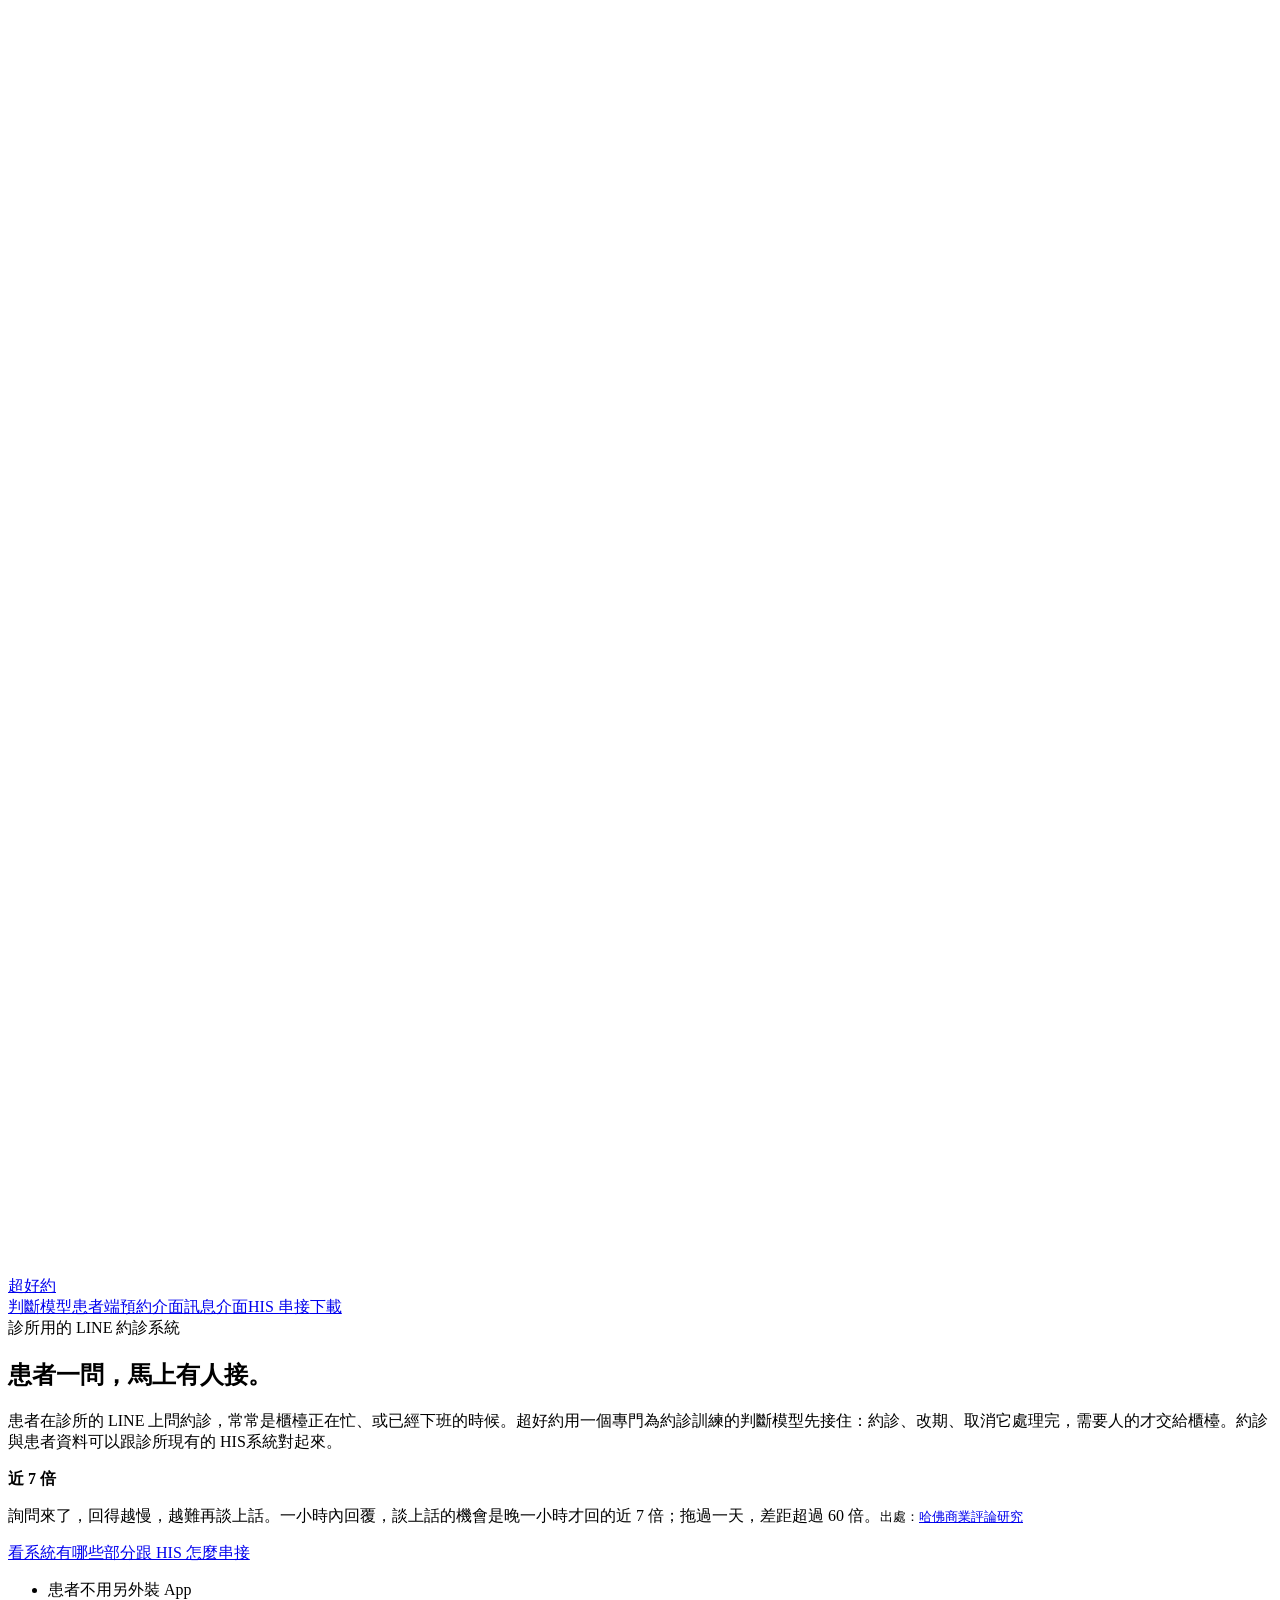
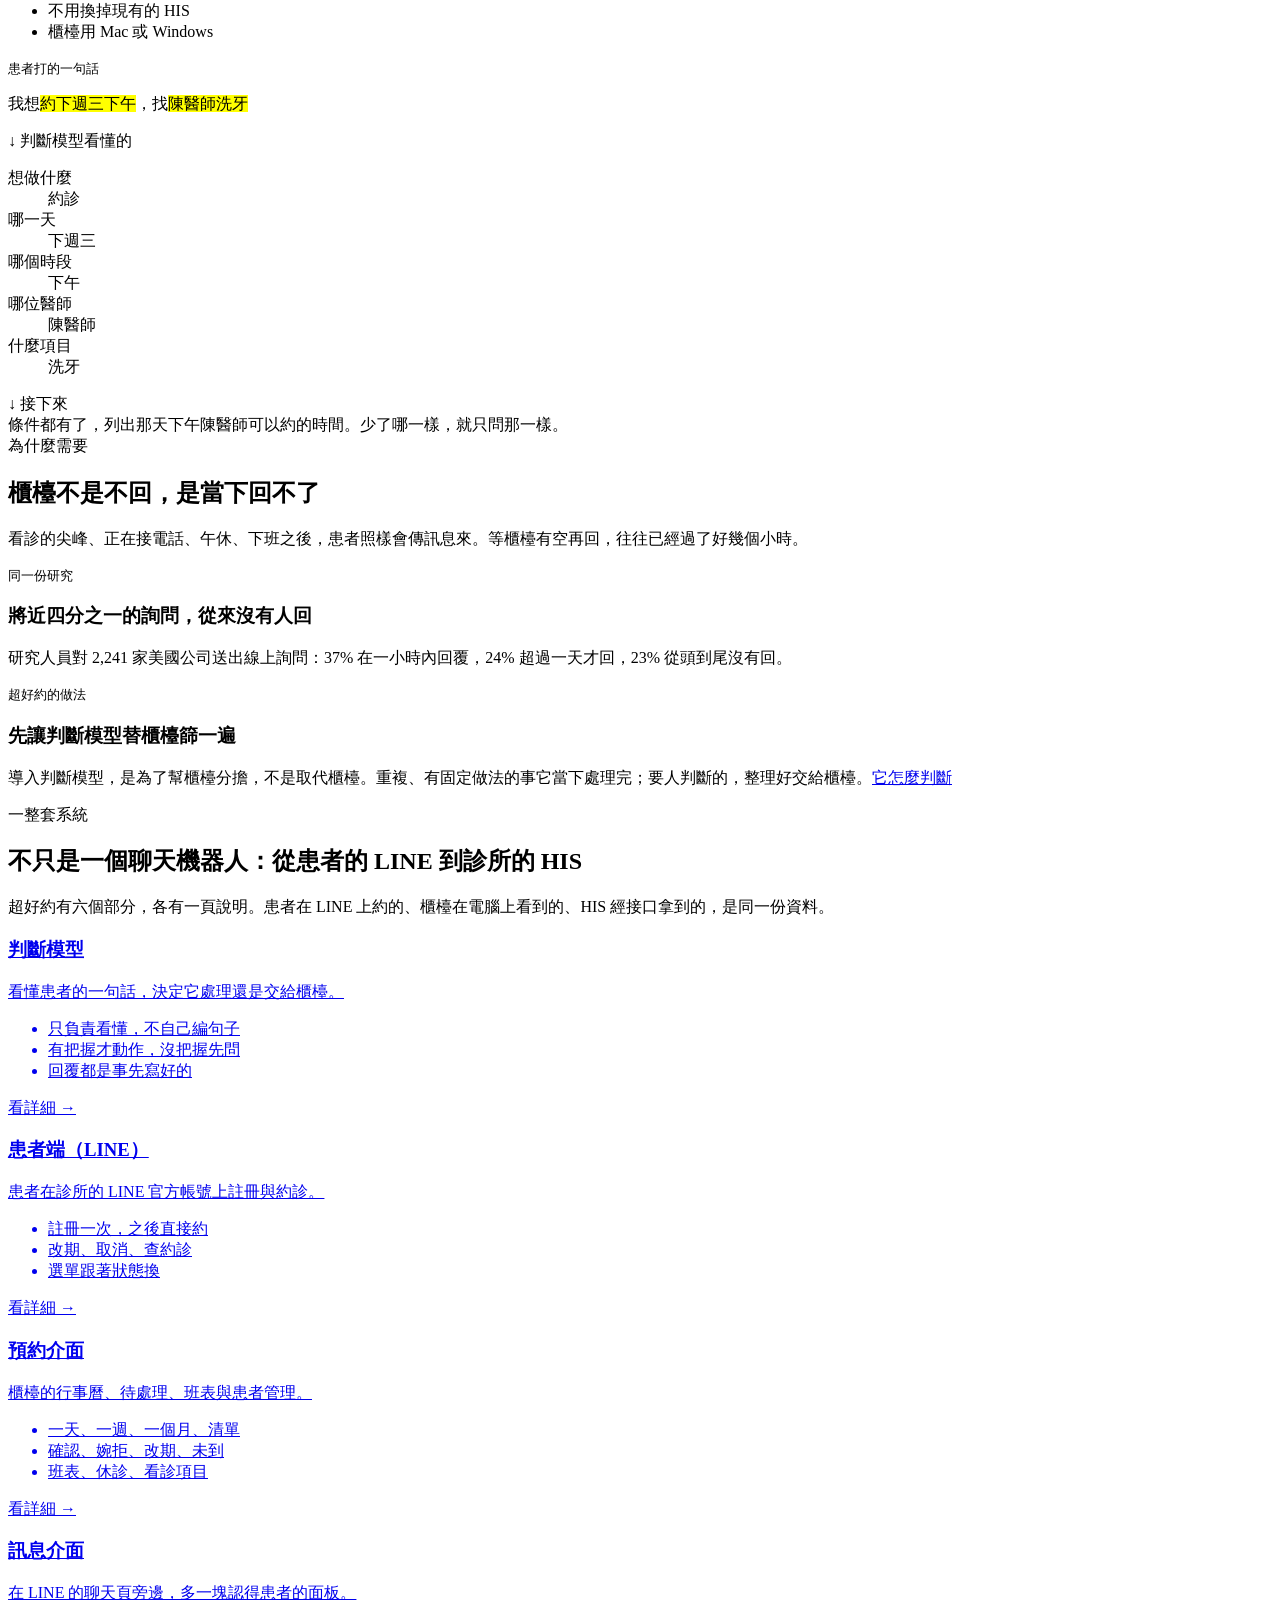
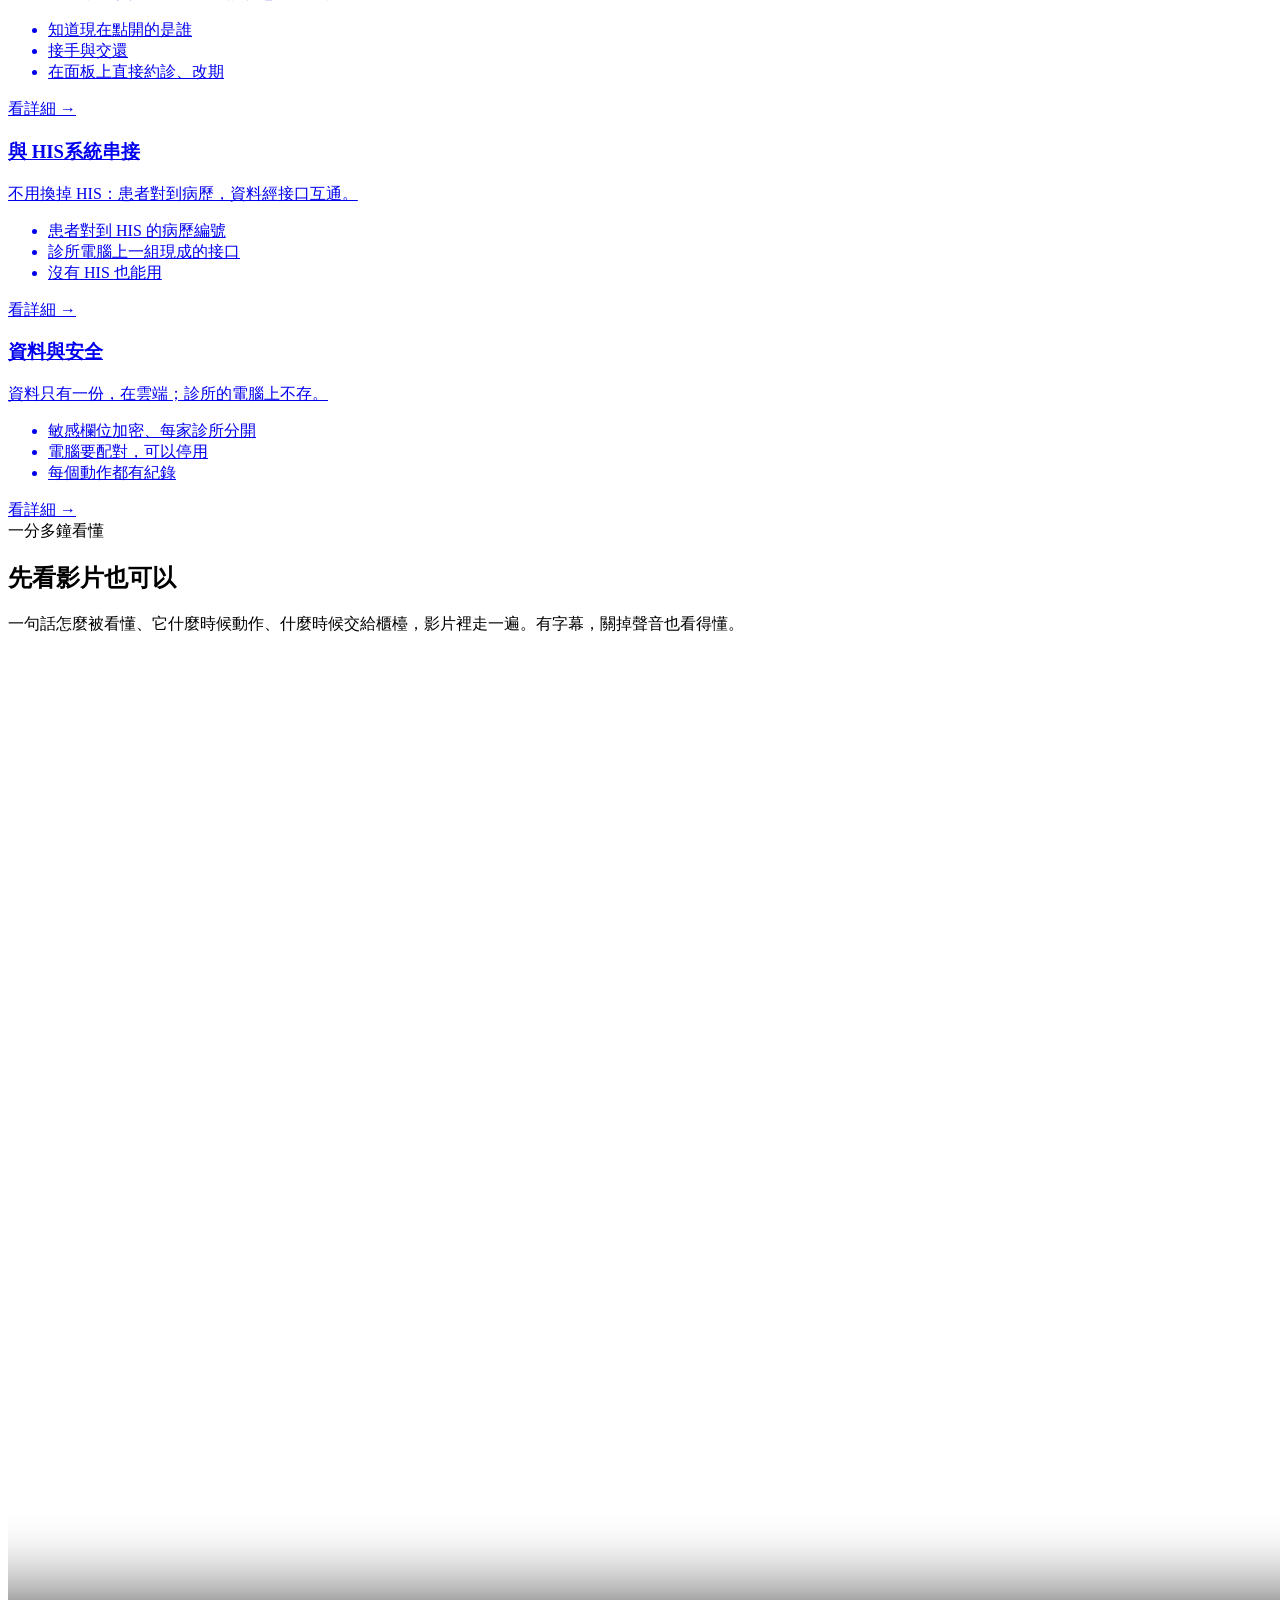
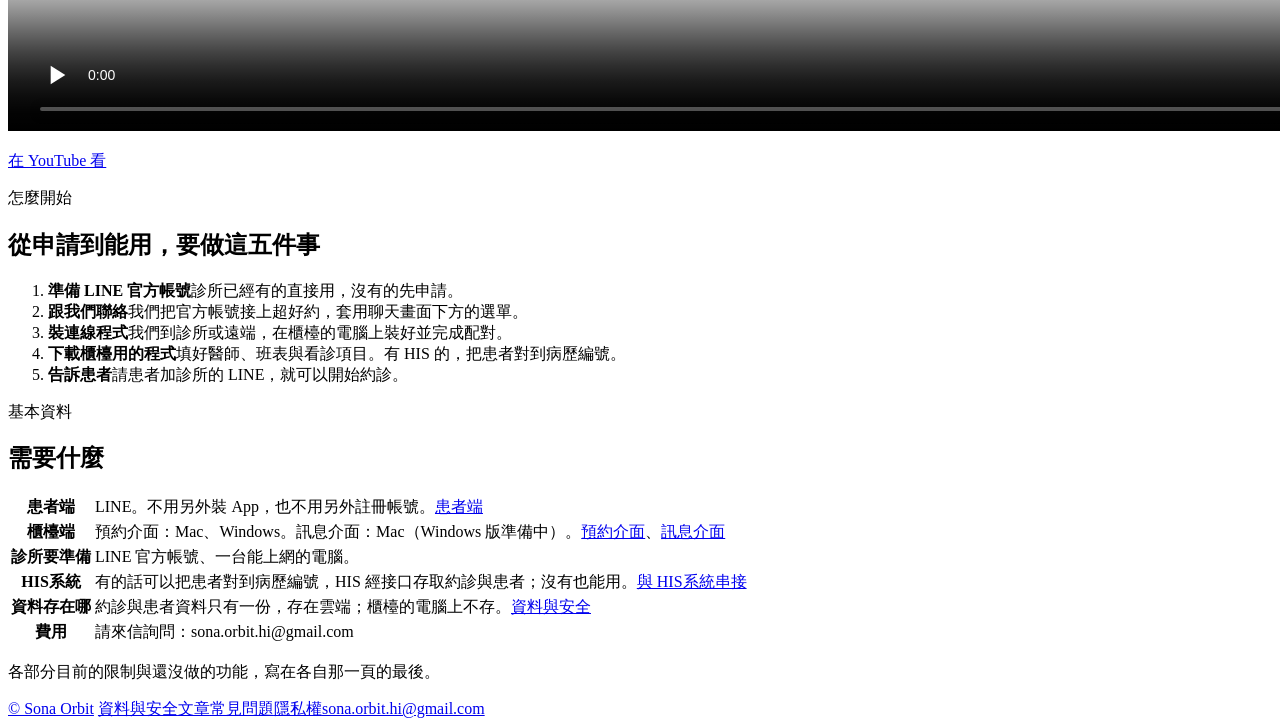
==== commit 70e3b486: "Article links point to the new feature pages Co-Authored-By: Claude Opus 5.5 <noreply@anthropic.com>" ====
--- a/index.html
+++ b/index.html
@@ -110,7 +110,7 @@
   <h2>需要什麼</h2>
   <table class="spec">
     <tr><th>患者端</th><td>LINE。不用另外裝 App，也不用另外註冊帳號。<a href="/chaohaoyue/patients/">患者端</a></td></tr>
-    <tr><th>櫃檯端</th><td>Mac、Windows（Windows 版準備中）。<a href="/chaohaoyue/booking/">預約介面</a>、<a href="/chaohaoyue/messages/">訊息介面</a></td></tr>
+    <tr><th>櫃檯端</th><td>預約介面：Mac、Windows。訊息介面：Mac（Windows 版準備中）。<a href="/chaohaoyue/booking/">預約介面</a>、<a href="/chaohaoyue/messages/">訊息介面</a></td></tr>
     <tr><th>診所要準備</th><td>LINE 官方帳號、一台能上網的電腦。</td></tr>
     <tr><th>HIS系統</th><td>有的話可以把患者對到病歷編號，HIS 經接口存取約診與患者；沒有也能用。<a href="/chaohaoyue/his/">與 HIS系統串接</a></td></tr>
     <tr><th>資料存在哪</th><td>約診與患者資料只有一份，存在雲端；櫃檯的電腦上不存。<a href="/chaohaoyue/security/">資料與安全</a></td></tr>
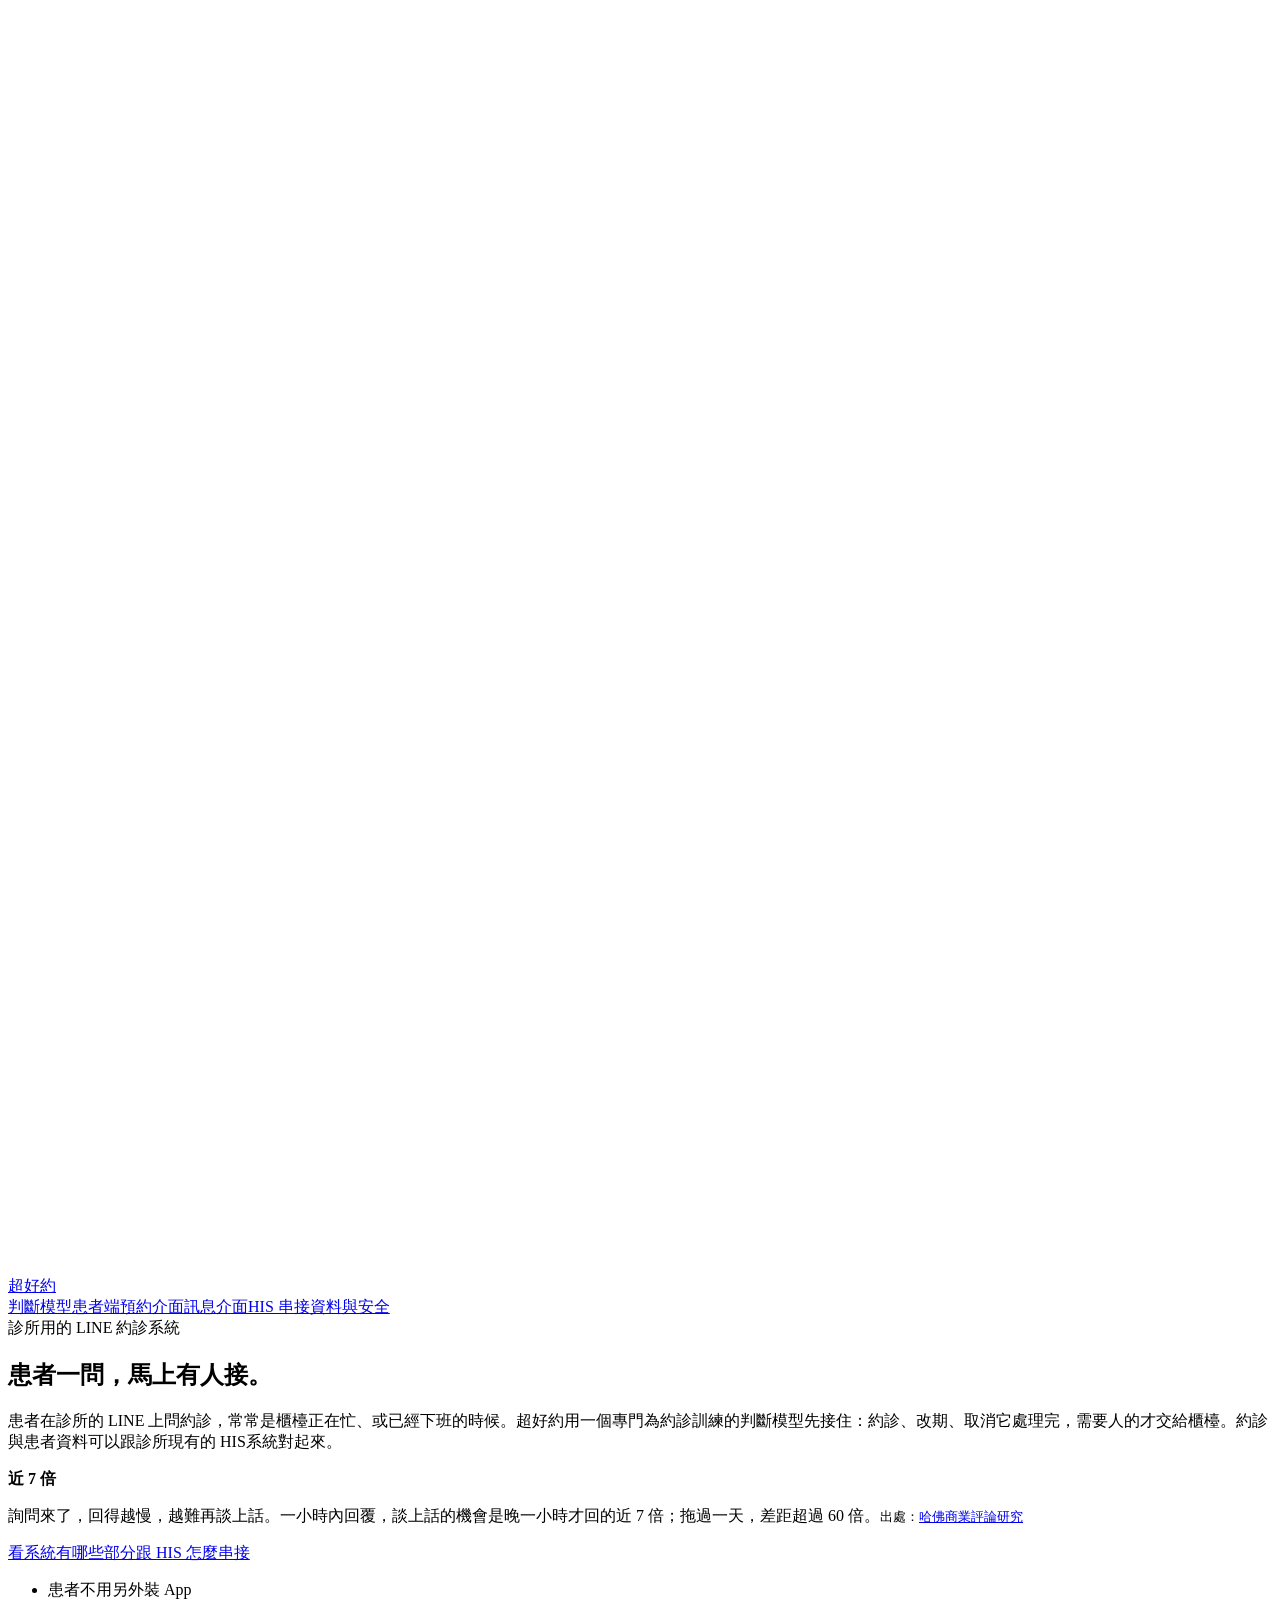
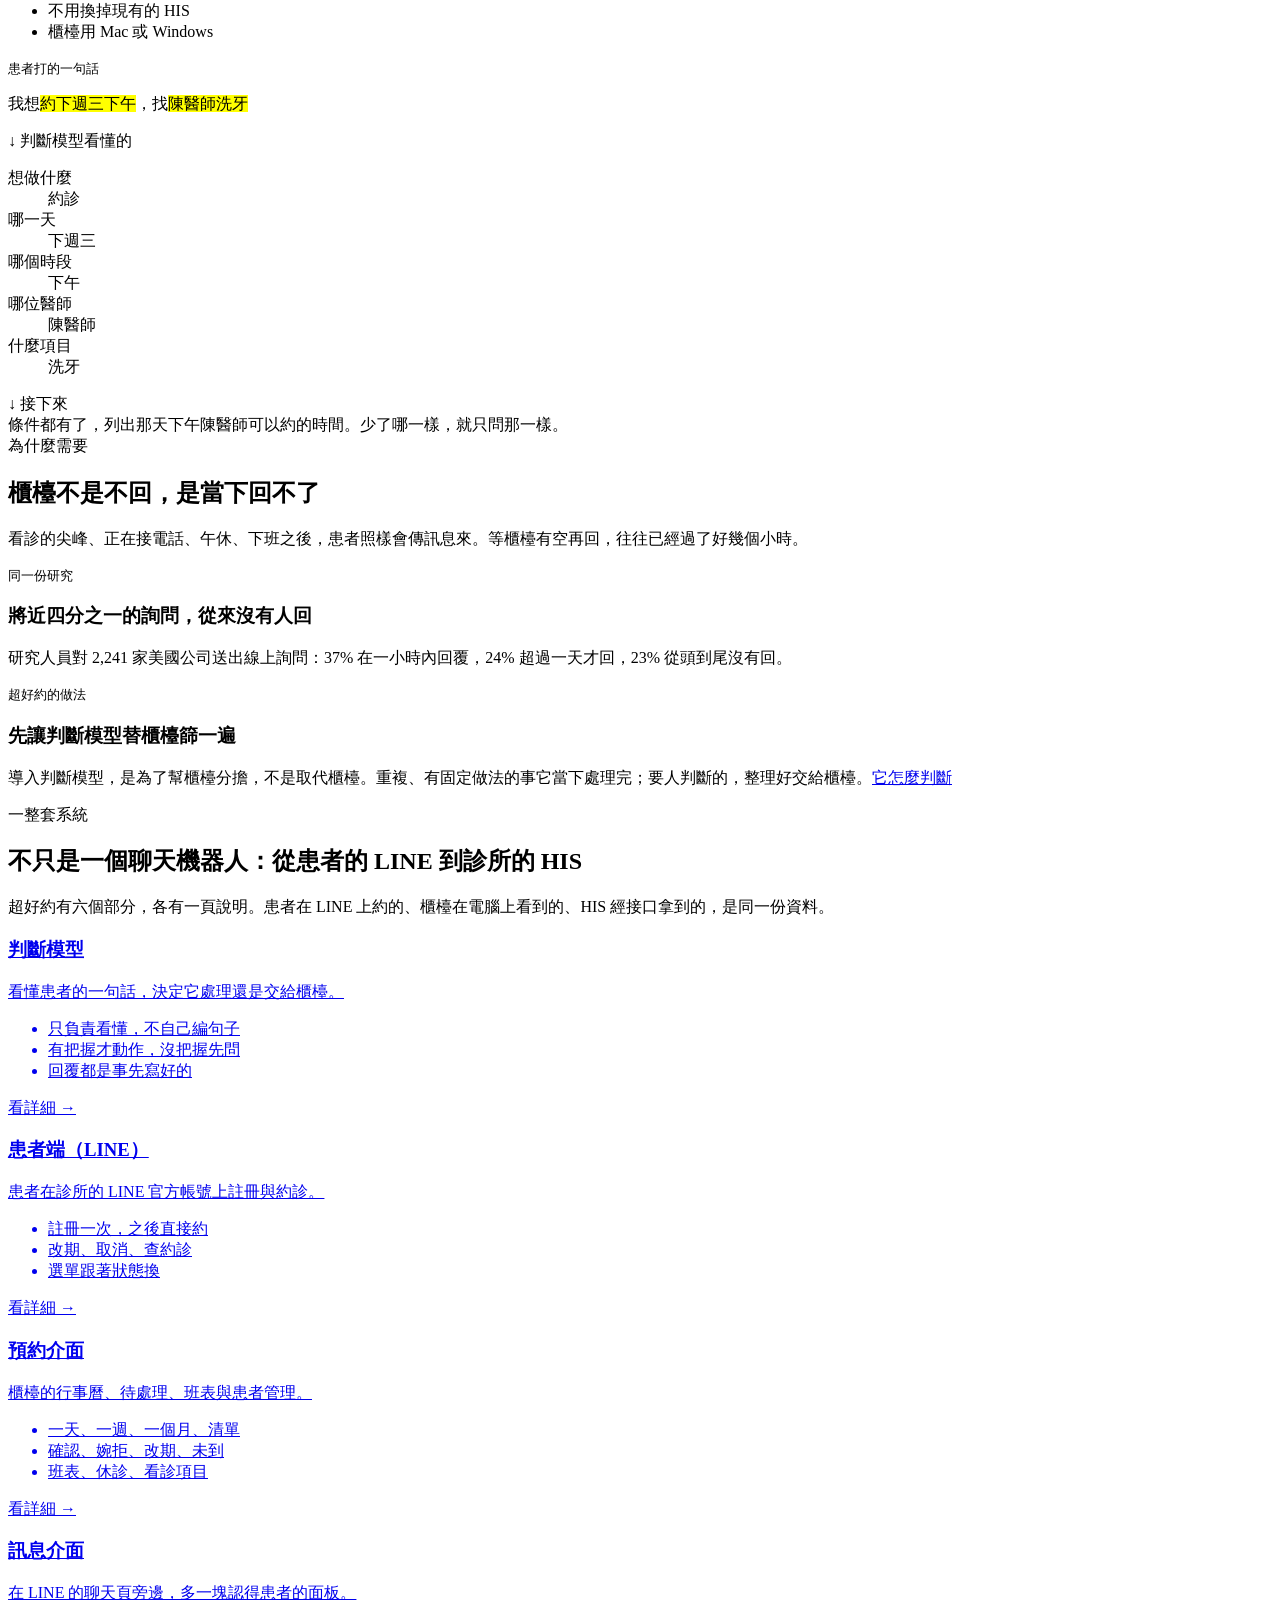
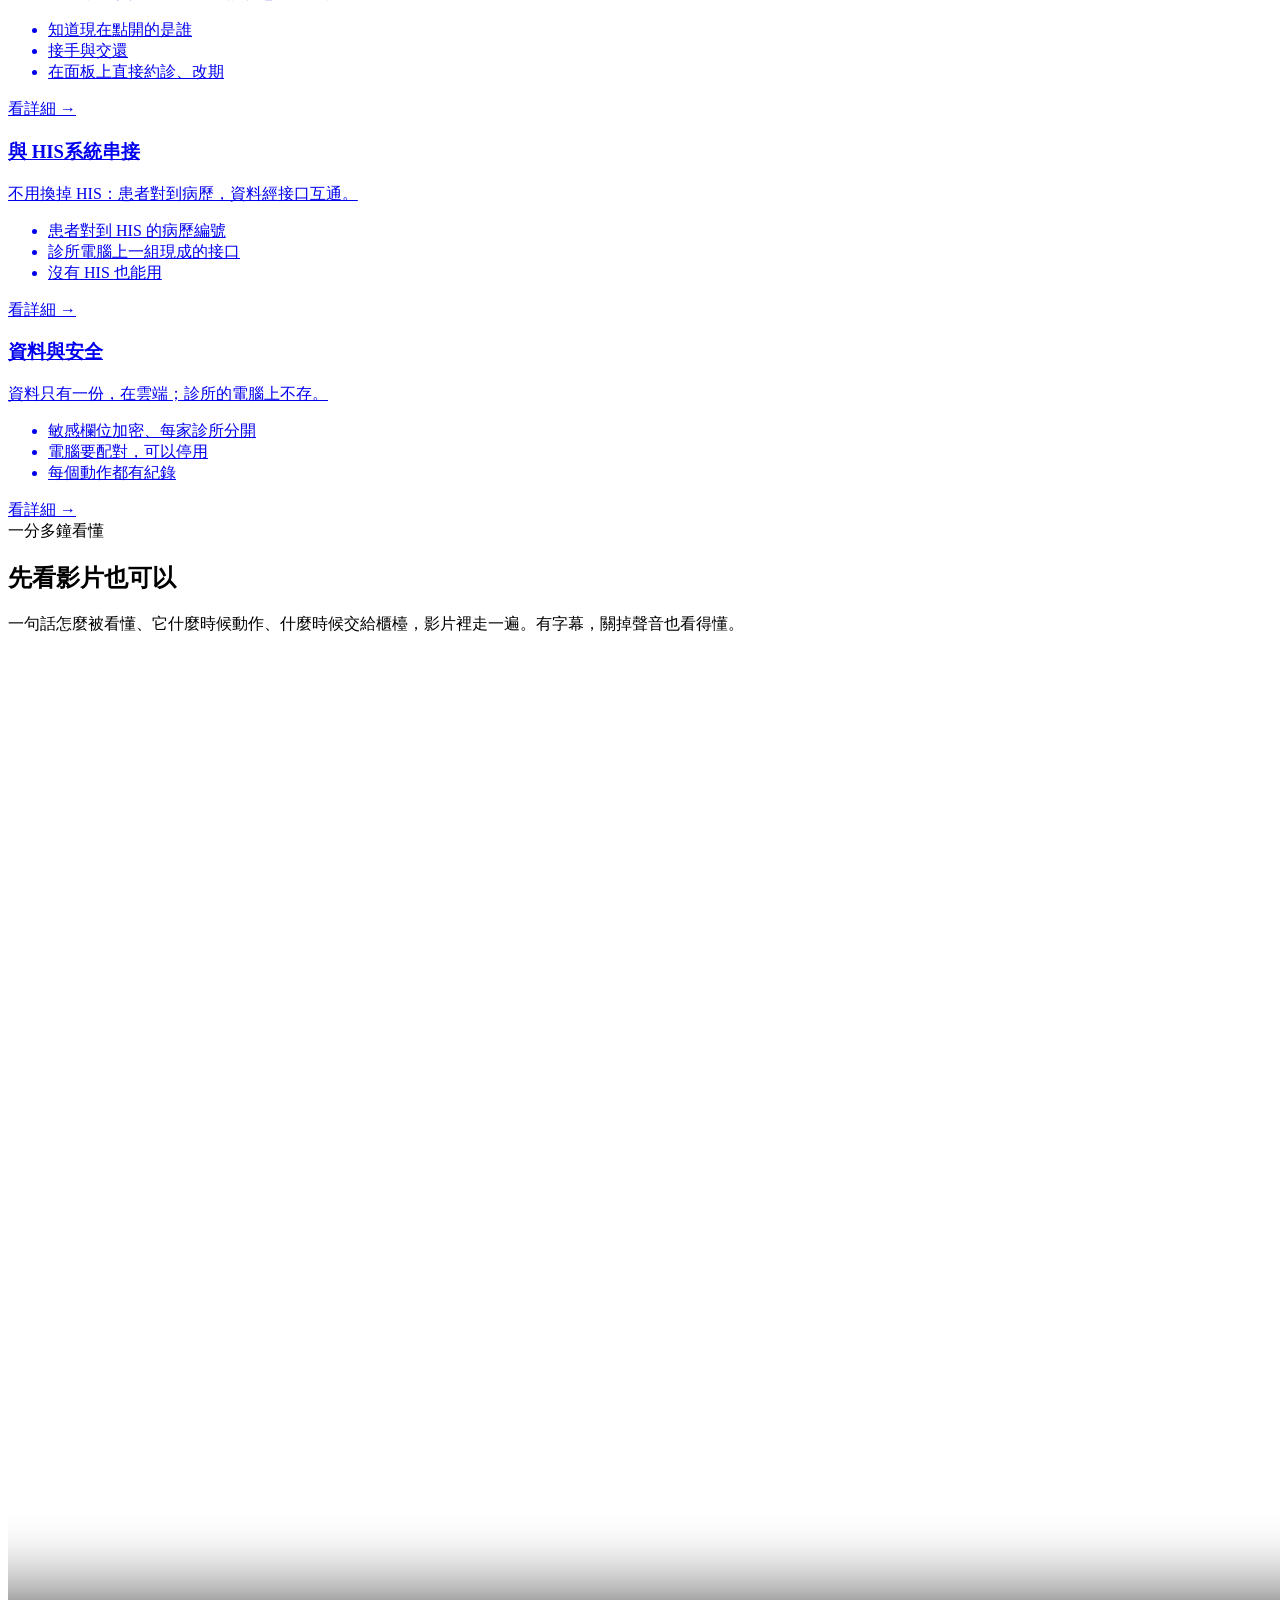
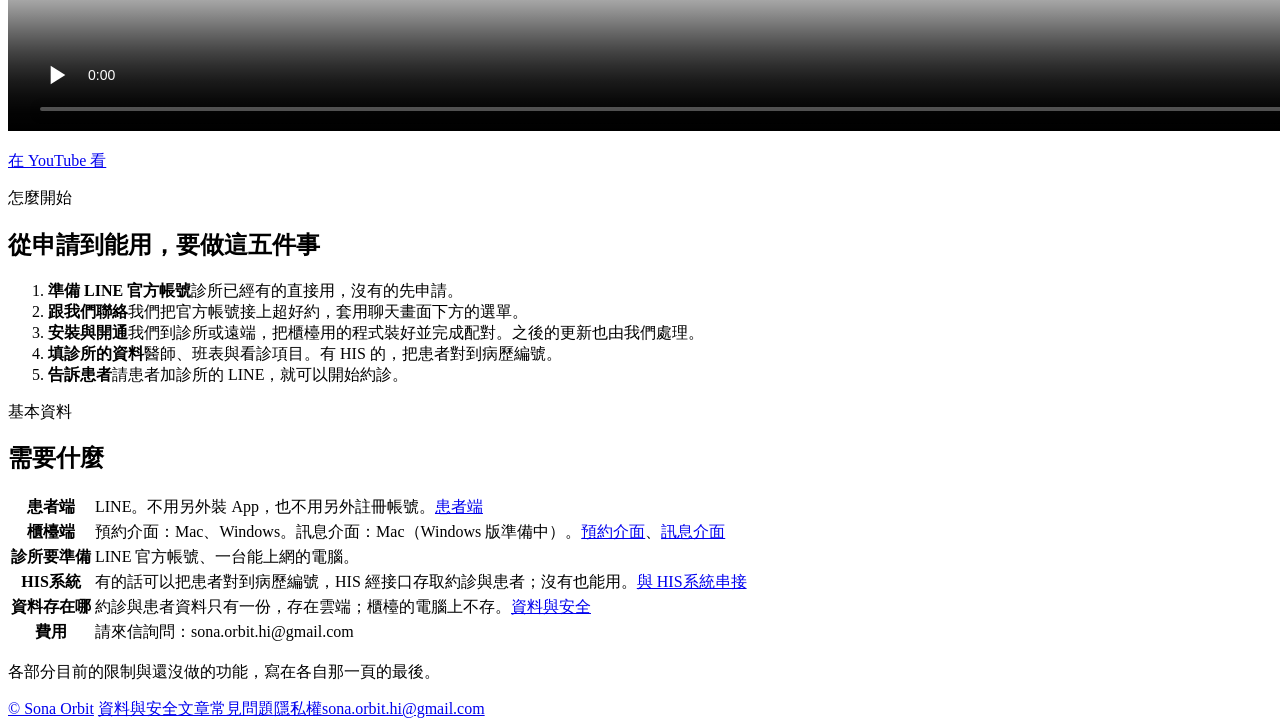
==== commit 34b08906: "Remove the download page; installation is done by us" ====
--- a/index.html
+++ b/index.html
@@ -24,7 +24,7 @@
 <body>
 <header class="site"><div class="wrap">
   <a class="brand" href="/chaohaoyue/"><i><svg viewBox="0 0 24 24" fill="none" stroke="#fff" stroke-width="2.2" stroke-linecap="round" stroke-linejoin="round" aria-hidden="true"><path d="M21 12a8 8 0 0 1-8 8H5l-2 2V12a8 8 0 0 1 8-8h2a8 8 0 0 1 8 8z"/><path d="M8.5 12.5l2.5 2.5 4.5-5"/></svg></i>超好約</a>
-  <nav class="top" aria-label="主選單"><a href="/chaohaoyue/model/">判斷模型</a><a href="/chaohaoyue/patients/">患者端</a><a href="/chaohaoyue/booking/">預約介面</a><a href="/chaohaoyue/messages/">訊息介面</a><a href="/chaohaoyue/his/">HIS 串接</a><a href="/chaohaoyue/download/">下載</a></nav>
+  <nav class="top" aria-label="主選單"><a href="/chaohaoyue/model/">判斷模型</a><a href="/chaohaoyue/patients/">患者端</a><a href="/chaohaoyue/booking/">預約介面</a><a href="/chaohaoyue/messages/">訊息介面</a><a href="/chaohaoyue/his/">HIS 串接</a><a href="/chaohaoyue/security/">資料與安全</a></nav>
 </div></header>
 <main>
 <section class="hero"><div class="wrap">
@@ -99,8 +99,8 @@
   <ol class="steps">
     <li><b>準備 LINE 官方帳號</b>診所已經有的直接用，沒有的先申請。</li>
     <li><b>跟我們聯絡</b>我們把官方帳號接上超好約，套用聊天畫面下方的選單。</li>
-    <li><b>裝連線程式</b>我們到診所或遠端，在櫃檯的電腦上裝好並完成配對。</li>
-    <li><b>下載櫃檯用的程式</b>填好醫師、班表與看診項目。有 HIS 的，把患者對到病歷編號。</li>
+    <li><b>安裝與開通</b>我們到診所或遠端，把櫃檯用的程式裝好並完成配對。之後的更新也由我們處理。</li>
+    <li><b>填診所的資料</b>醫師、班表與看診項目。有 HIS 的，把患者對到病歷編號。</li>
     <li><b>告訴患者</b>請患者加診所的 LINE，就可以開始約診。</li>
   </ol>
 </div></section>
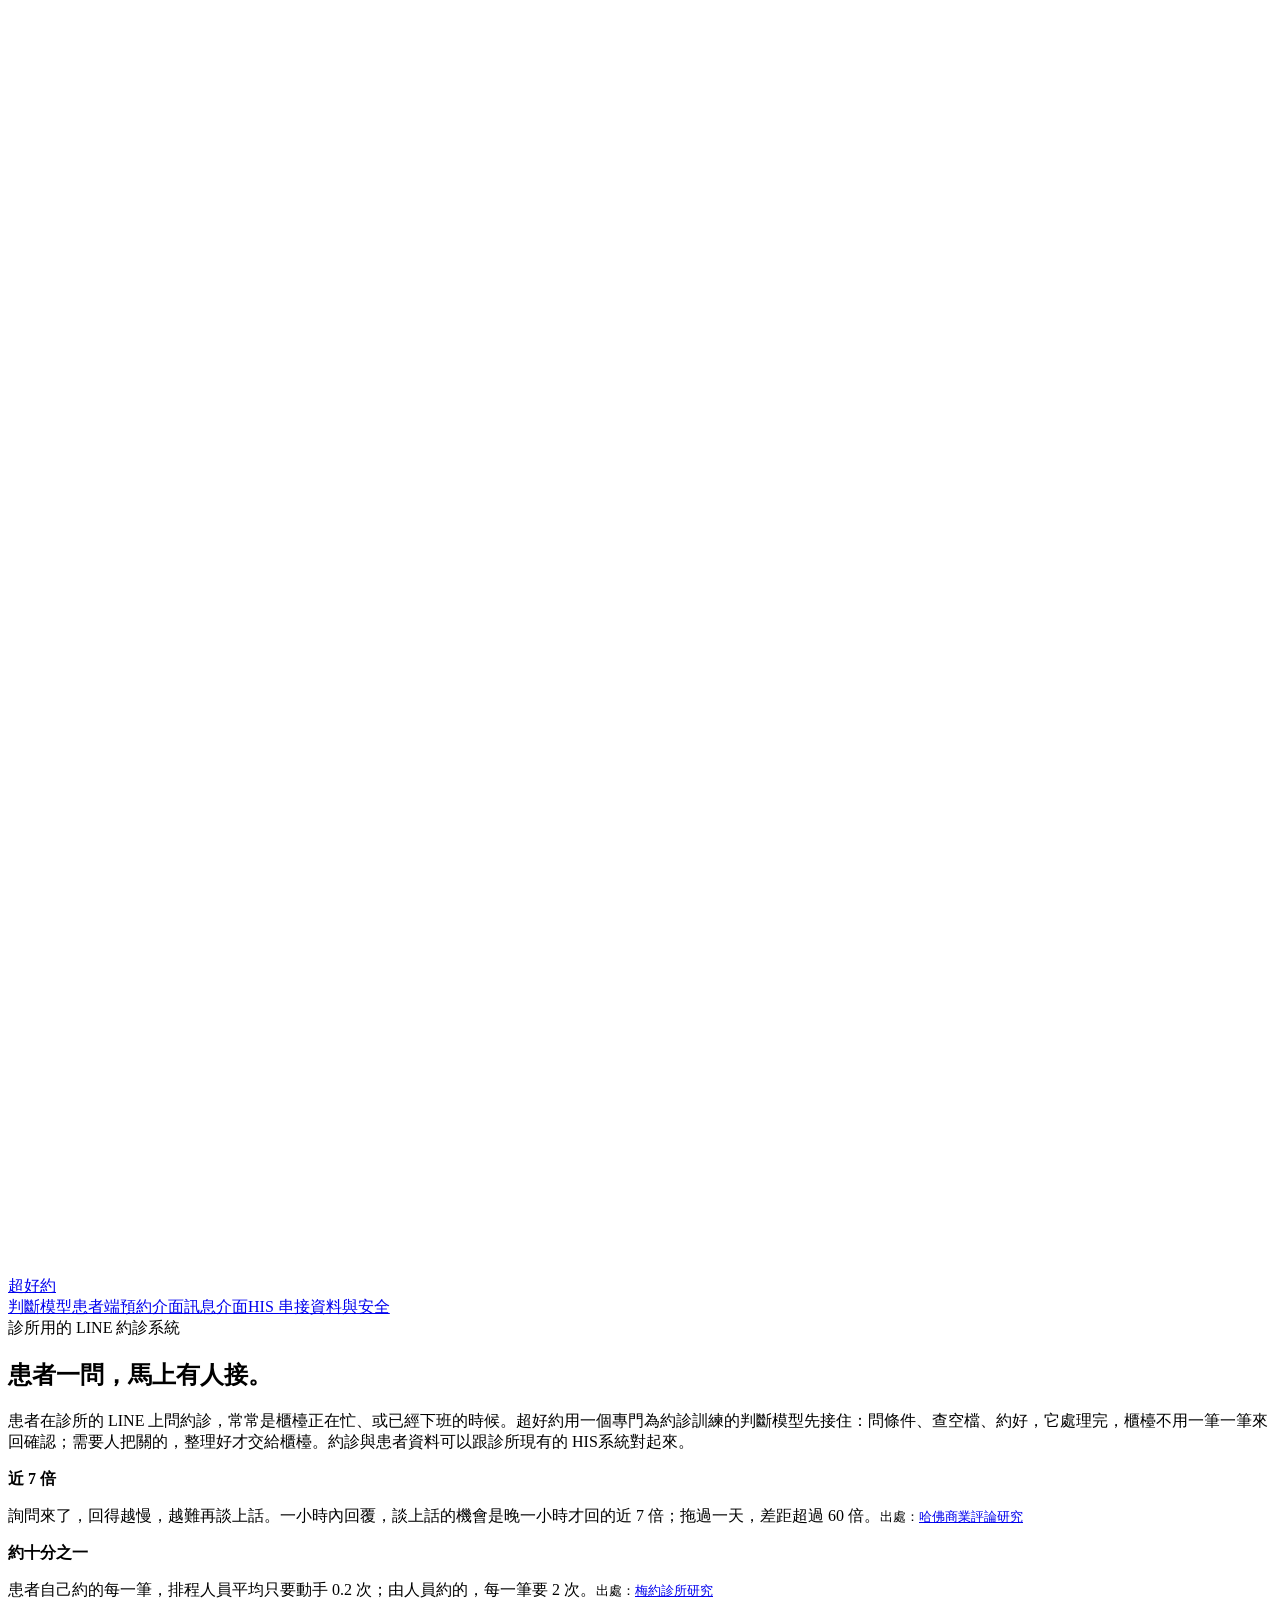
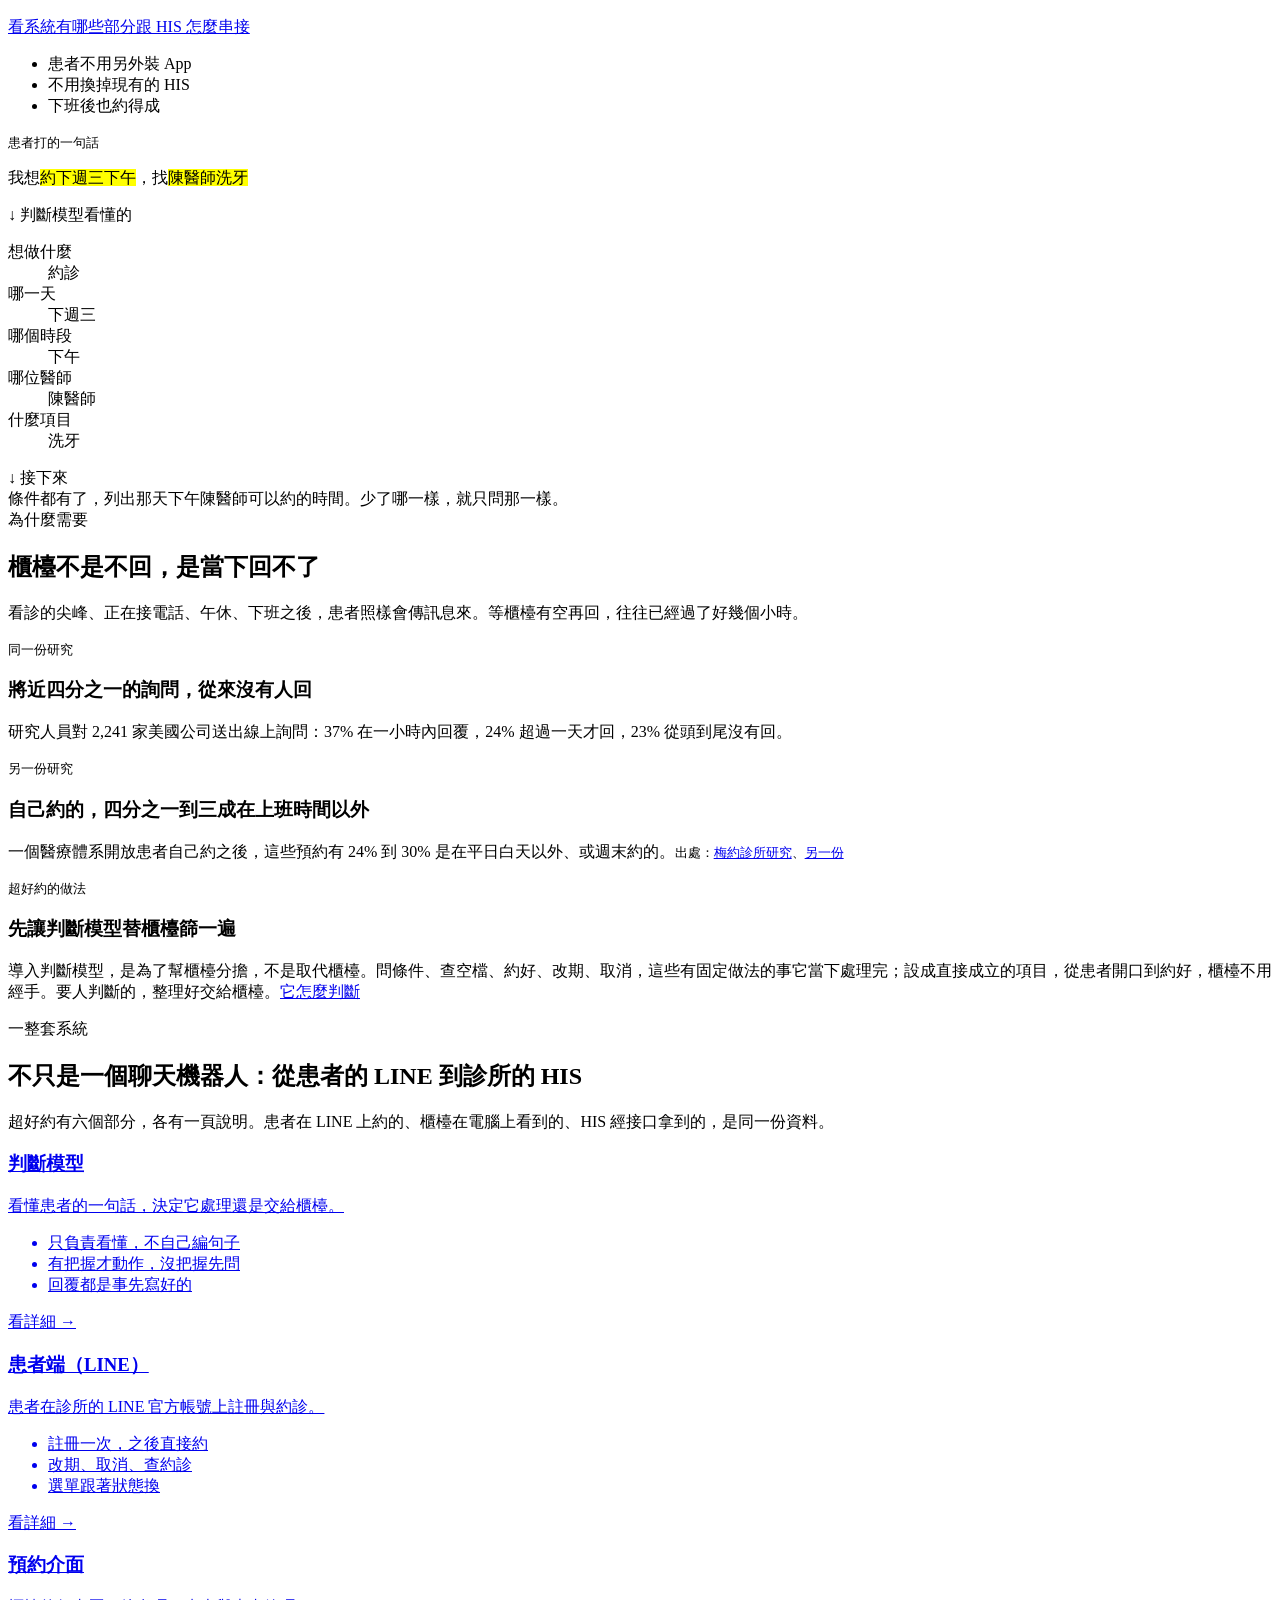
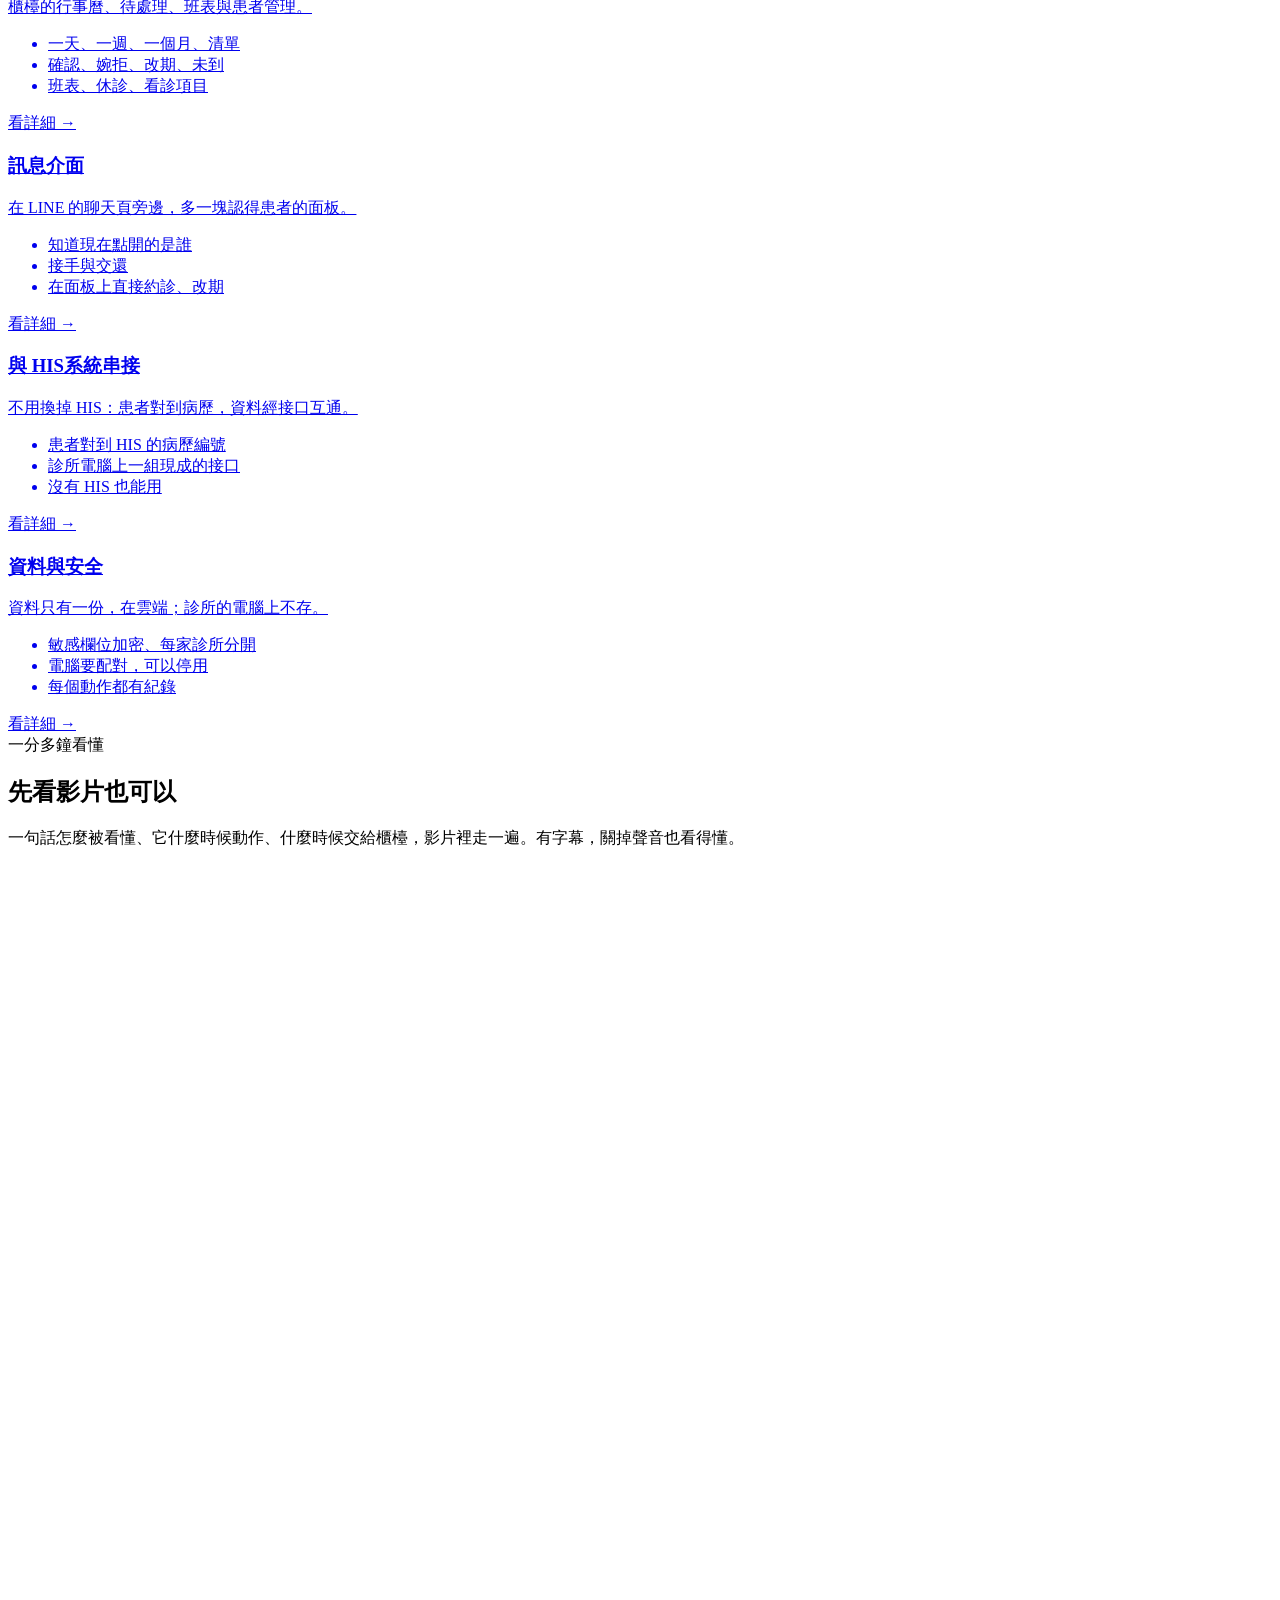
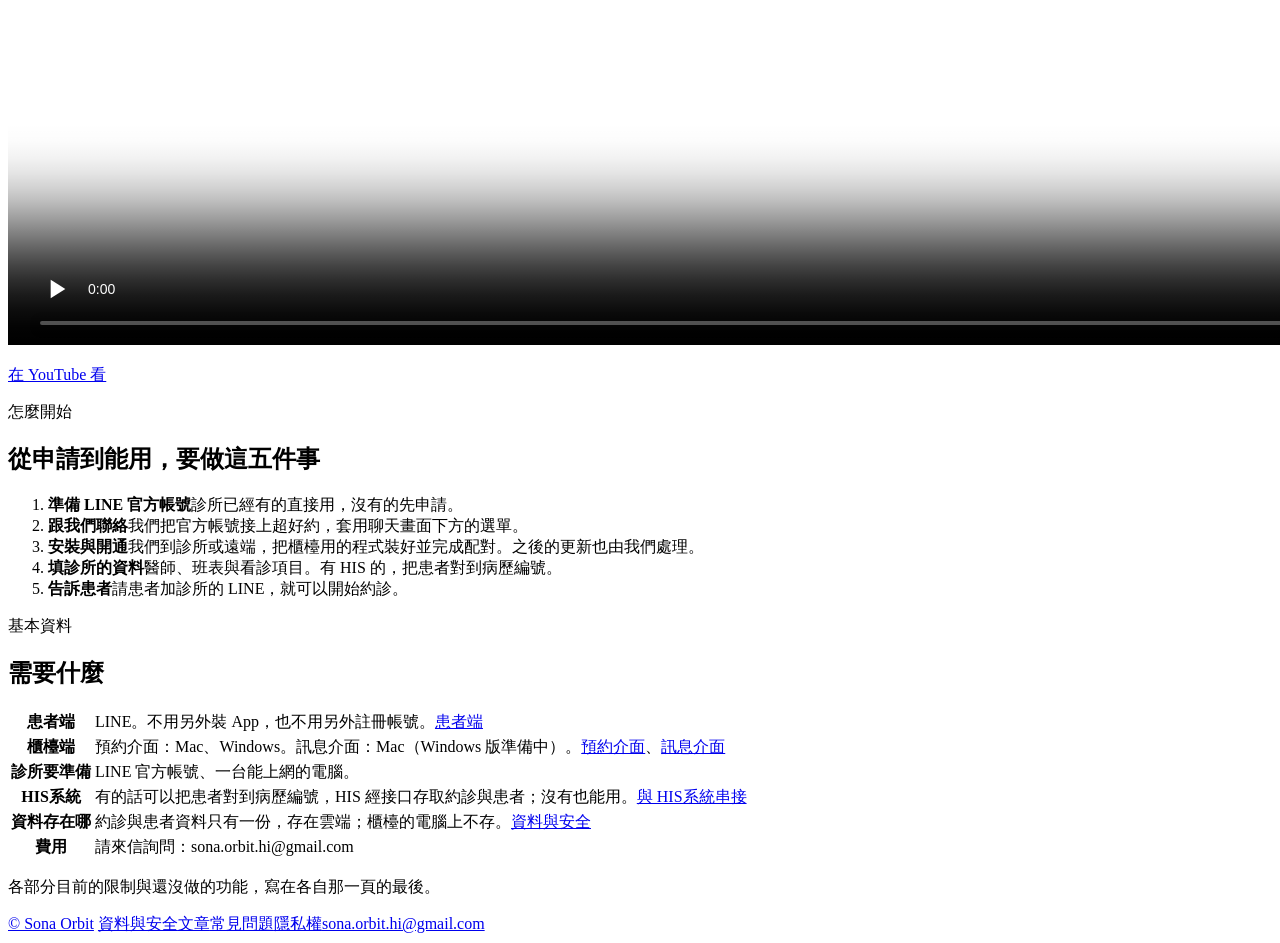
==== commit c61afe4f: "Home: staff workload figure and after-hours share, with sources" ====
--- a/index.html
+++ b/index.html
@@ -31,10 +31,11 @@
   <div>
     <div class="kicker">診所用的 LINE 約診系統</div>
     <h1><span class="nb">患者一問，</span><span class="nb">馬上有人接。</span></h1>
-    <p class="sub">患者在診所的 LINE 上問約診，常常是櫃檯正在忙、或已經下班的時候。超好約用一個專門為約診訓練的判斷模型先接住：約診、改期、取消它處理完，需要人的才交給櫃檯。約診與患者資料可以跟診所現有的 HIS系統對起來。</p>
+    <p class="sub">患者在診所的 LINE 上問約診，常常是櫃檯正在忙、或已經下班的時候。超好約用一個專門為約診訓練的判斷模型先接住：問條件、查空檔、約好，它處理完，櫃檯不用一筆一筆來回確認；需要人把關的，整理好才交給櫃檯。約診與患者資料可以跟診所現有的 HIS系統對起來。</p>
     <div class="stat"><b>近 7 倍</b><p>詢問來了，回得越慢，越難再談上話。一小時內回覆，談上話的機會是晚一小時才回的近 7 倍；拖過一天，差距超過 60 倍。<small>出處：<a href="https://hbr.org/2011/03/the-short-life-of-online-sales-leads">哈佛商業評論研究</a></small></p></div>
+    <div class="stat"><b>約十分之一</b><p>患者自己約的每一筆，排程人員平均只要動手 0.2 次；由人員約的，每一筆要 2 次。<small>出處：<a href="https://medinform.jmir.org/2021/12/e27072/">梅約診所研究</a></small></p></div>
     <div class="cta"><a class="btn primary" href="/chaohaoyue/#parts">看系統有哪些部分</a><a class="btn" href="/chaohaoyue/his/">跟 HIS 怎麼串接</a></div>
-    <ul class="facts"><li>患者不用另外裝 App</li><li>不用換掉現有的 HIS</li><li>櫃檯用 Mac 或 Windows</li></ul>
+    <ul class="facts"><li>患者不用另外裝 App</li><li>不用換掉現有的 HIS</li><li>下班後也約得成</li></ul>
   </div>
   <div><div class="parse" role="img" aria-label="一句話被拆成：想做什麼、哪一天、哪個時段、哪位醫師、什麼項目">
   <div class="said"><small>患者打的一句話</small>
@@ -61,8 +62,12 @@
   <div class="two">
     <div class="stepcard"><small>同一份研究</small><h3>將近四分之一的詢問，從來沒有人回</h3>
       <p>研究人員對 2,241 家美國公司送出線上詢問：37% 在一小時內回覆，24% 超過一天才回，23% 從頭到尾沒有回。</p></div>
-    <div class="stepcard"><small>超好約的做法</small><h3>先讓判斷模型替櫃檯篩一遍</h3>
-      <p>導入判斷模型，是為了幫櫃檯分擔，不是取代櫃檯。重複、有固定做法的事它當下處理完；要人判斷的，整理好交給櫃檯。<a href="/chaohaoyue/model/">它怎麼判斷</a></p></div>
+    <div class="stepcard"><small>另一份研究</small><h3>自己約的，四分之一到三成在上班時間以外</h3>
+      <p>一個醫療體系開放患者自己約之後，這些預約有 24% 到 30% 是在平日白天以外、或週末約的。<small class="src">出處：<a href="https://medinform.jmir.org/2021/12/e27072/">梅約診所研究</a>、<a href="https://medinform.jmir.org/2021/3/e23450/">另一份</a></small></p></div>
+  </div>
+  <div class="two">
+    <div class="stepcard wide"><small>超好約的做法</small><h3>先讓判斷模型替櫃檯篩一遍</h3>
+      <p>導入判斷模型，是為了幫櫃檯分擔，不是取代櫃檯。問條件、查空檔、約好、改期、取消，這些有固定做法的事它當下處理完；設成直接成立的項目，從患者開口到約好，櫃檯不用經手。要人判斷的，整理好交給櫃檯。<a href="/chaohaoyue/model/">它怎麼判斷</a></p></div>
   </div>
 </div></section>
 
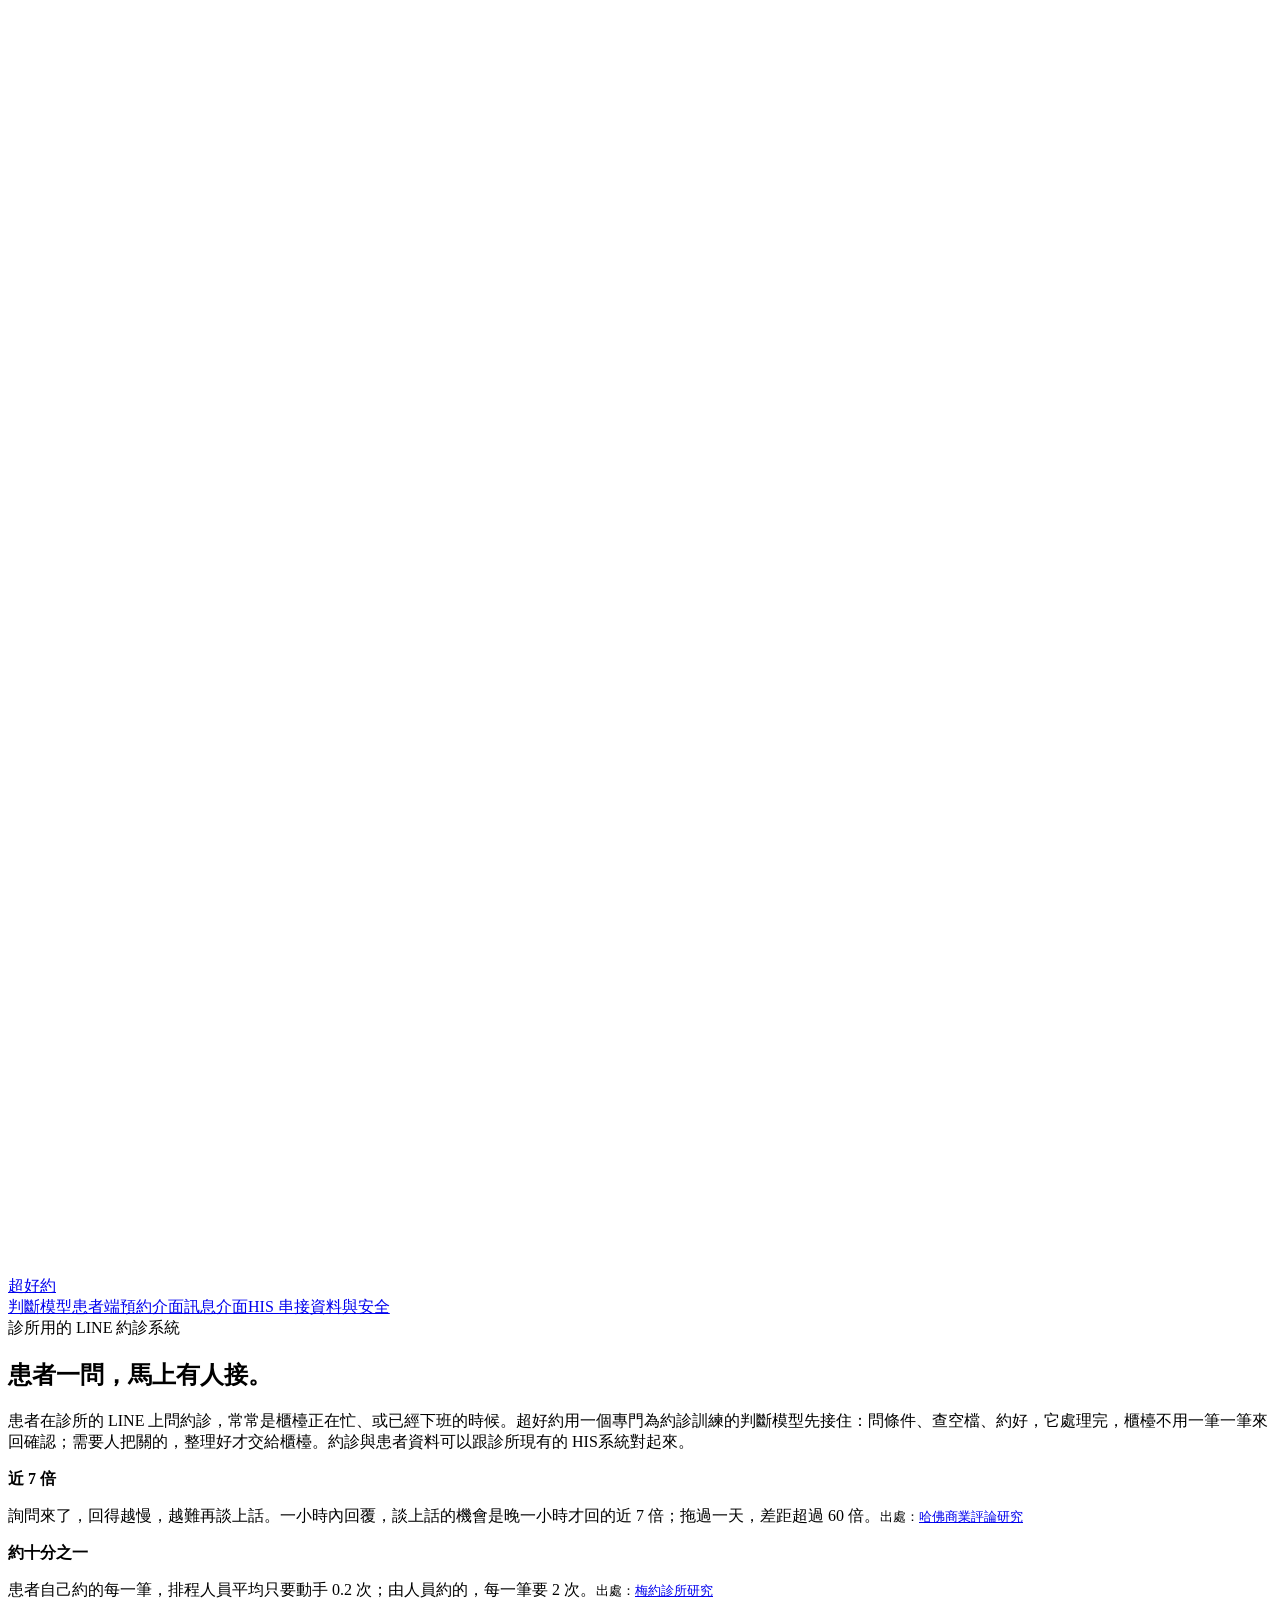
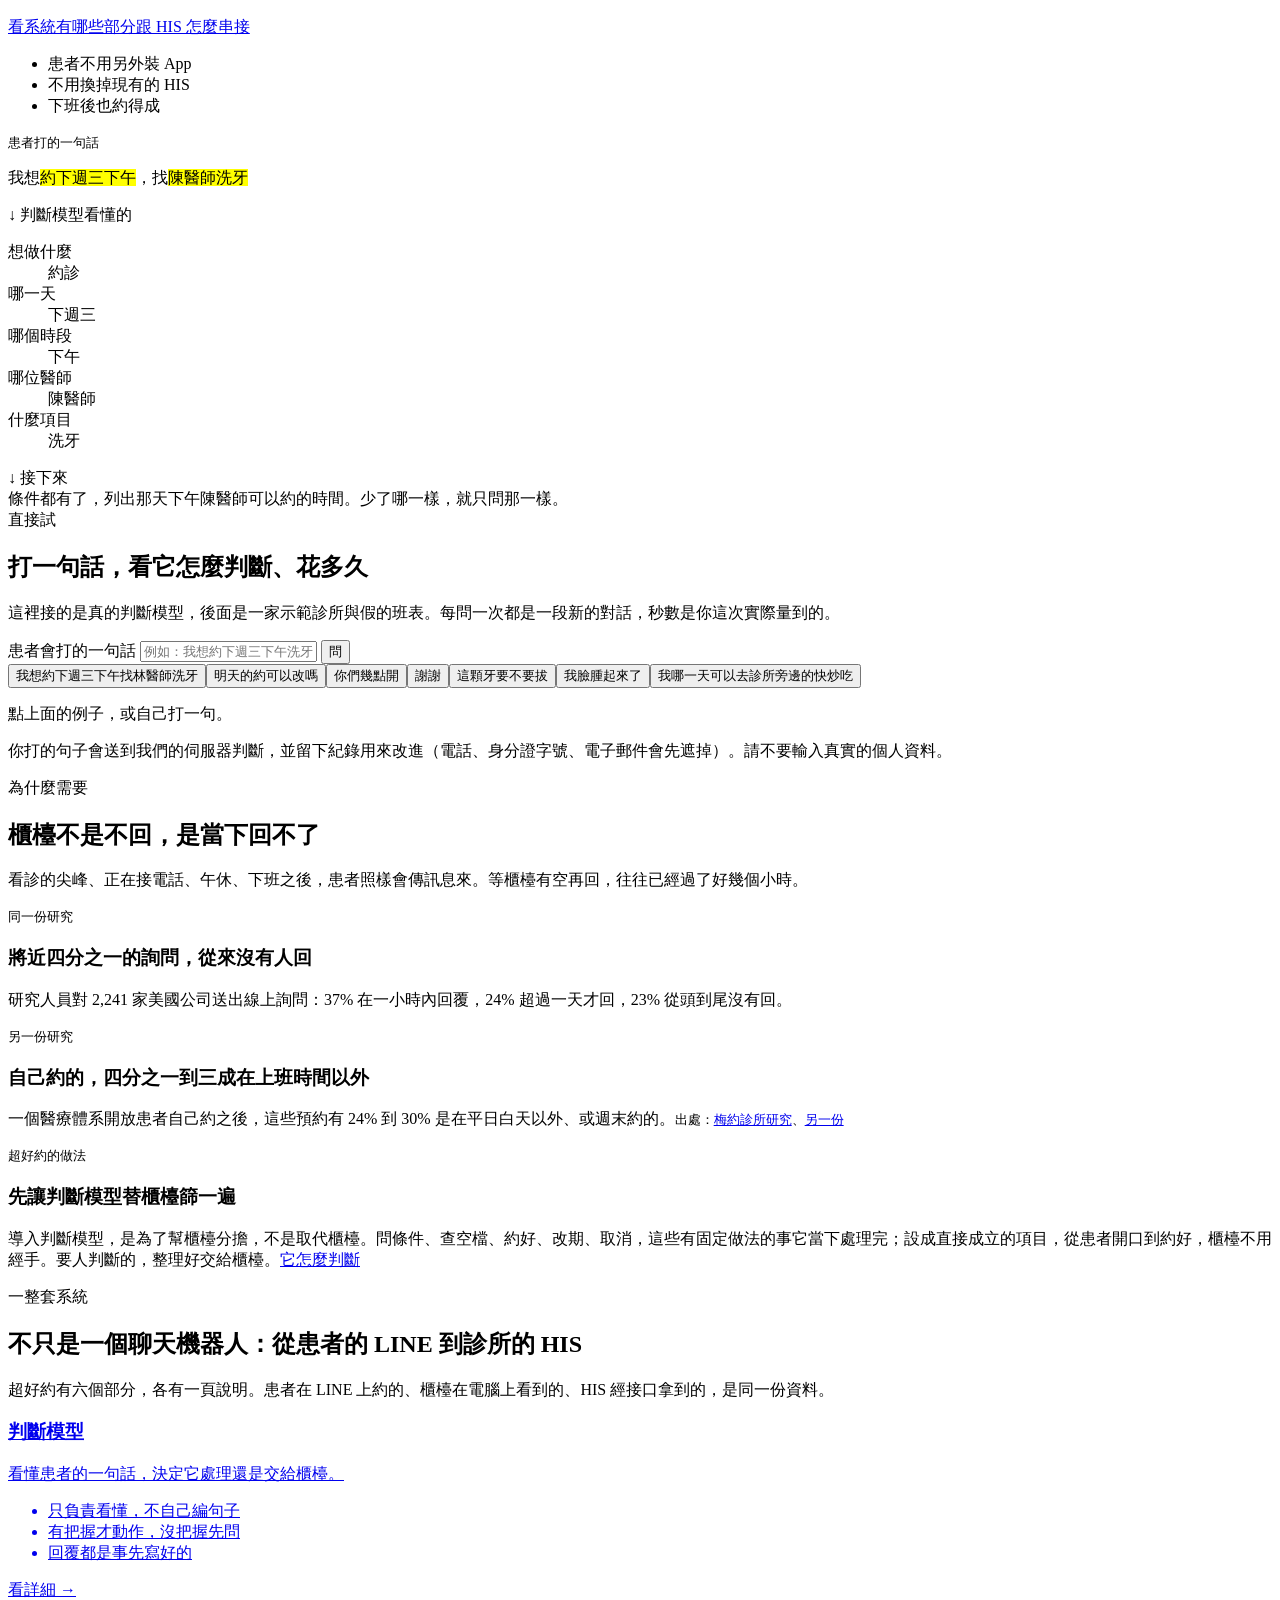
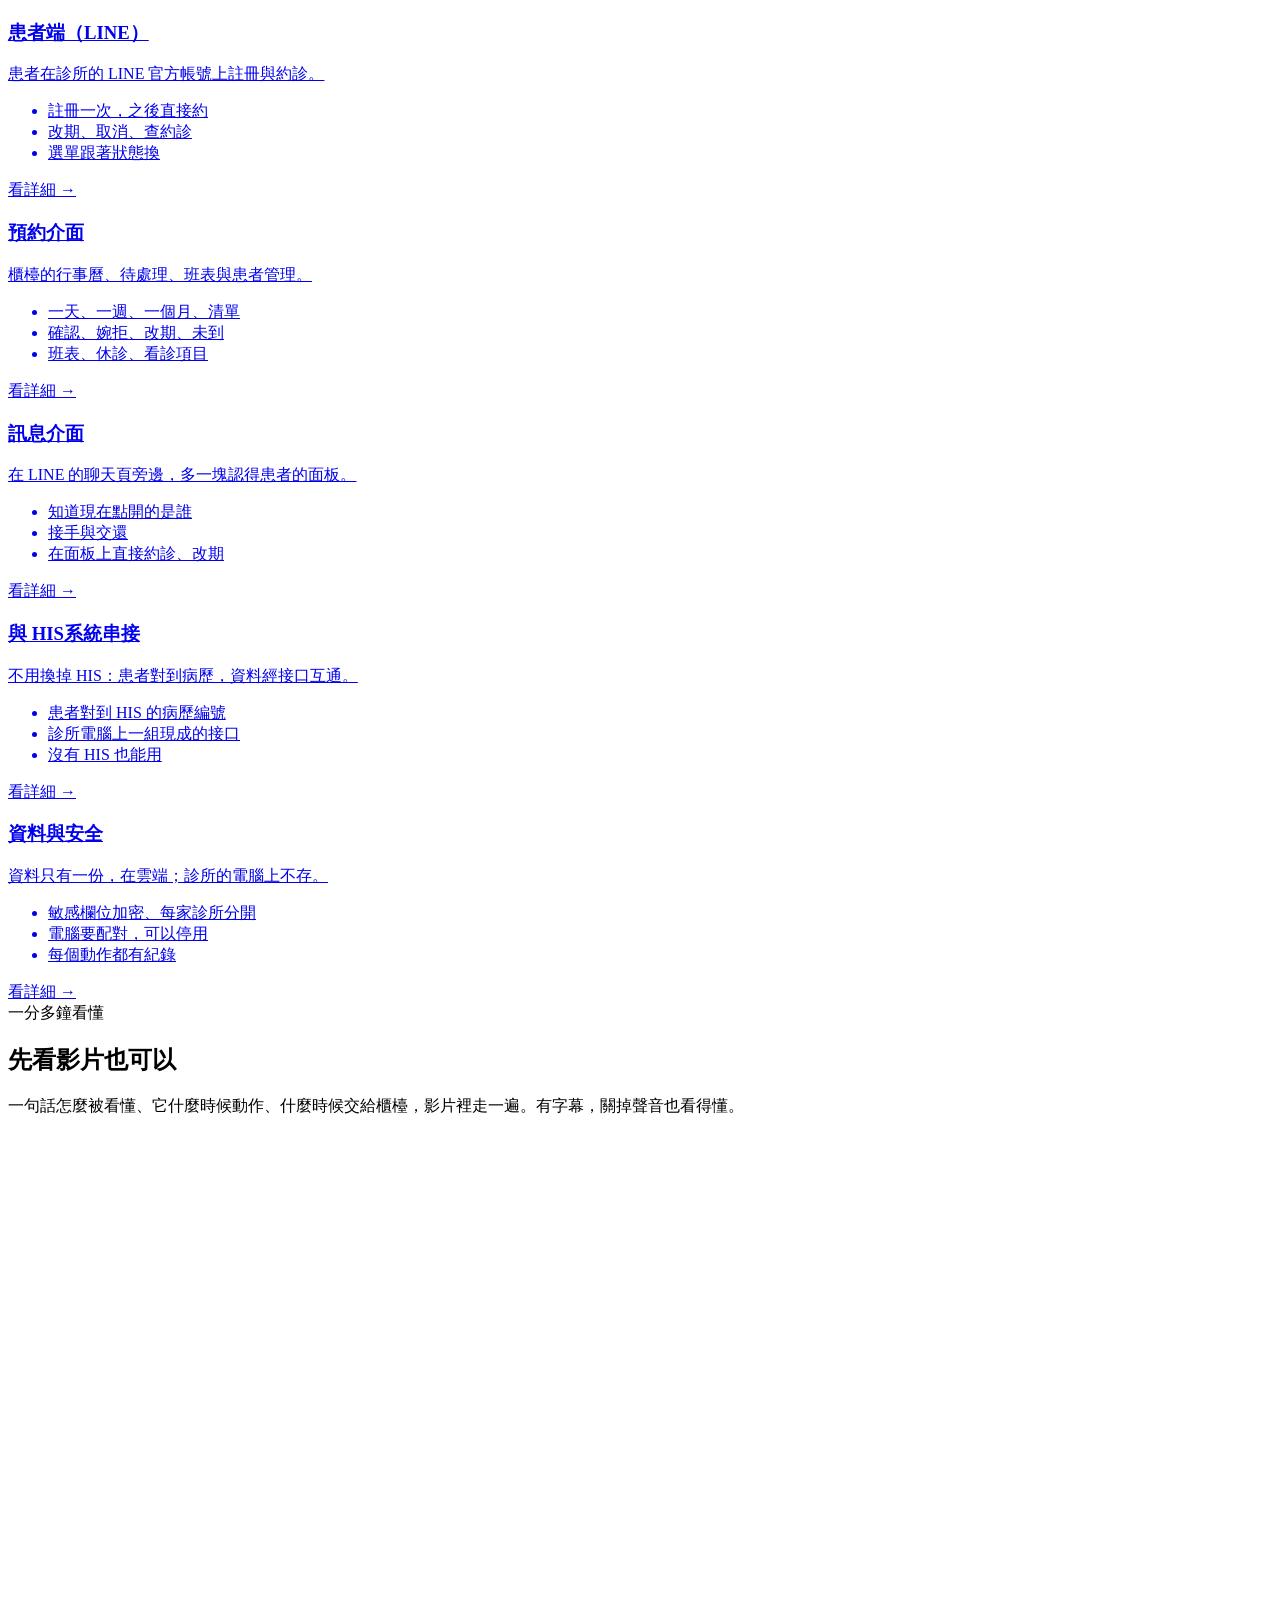
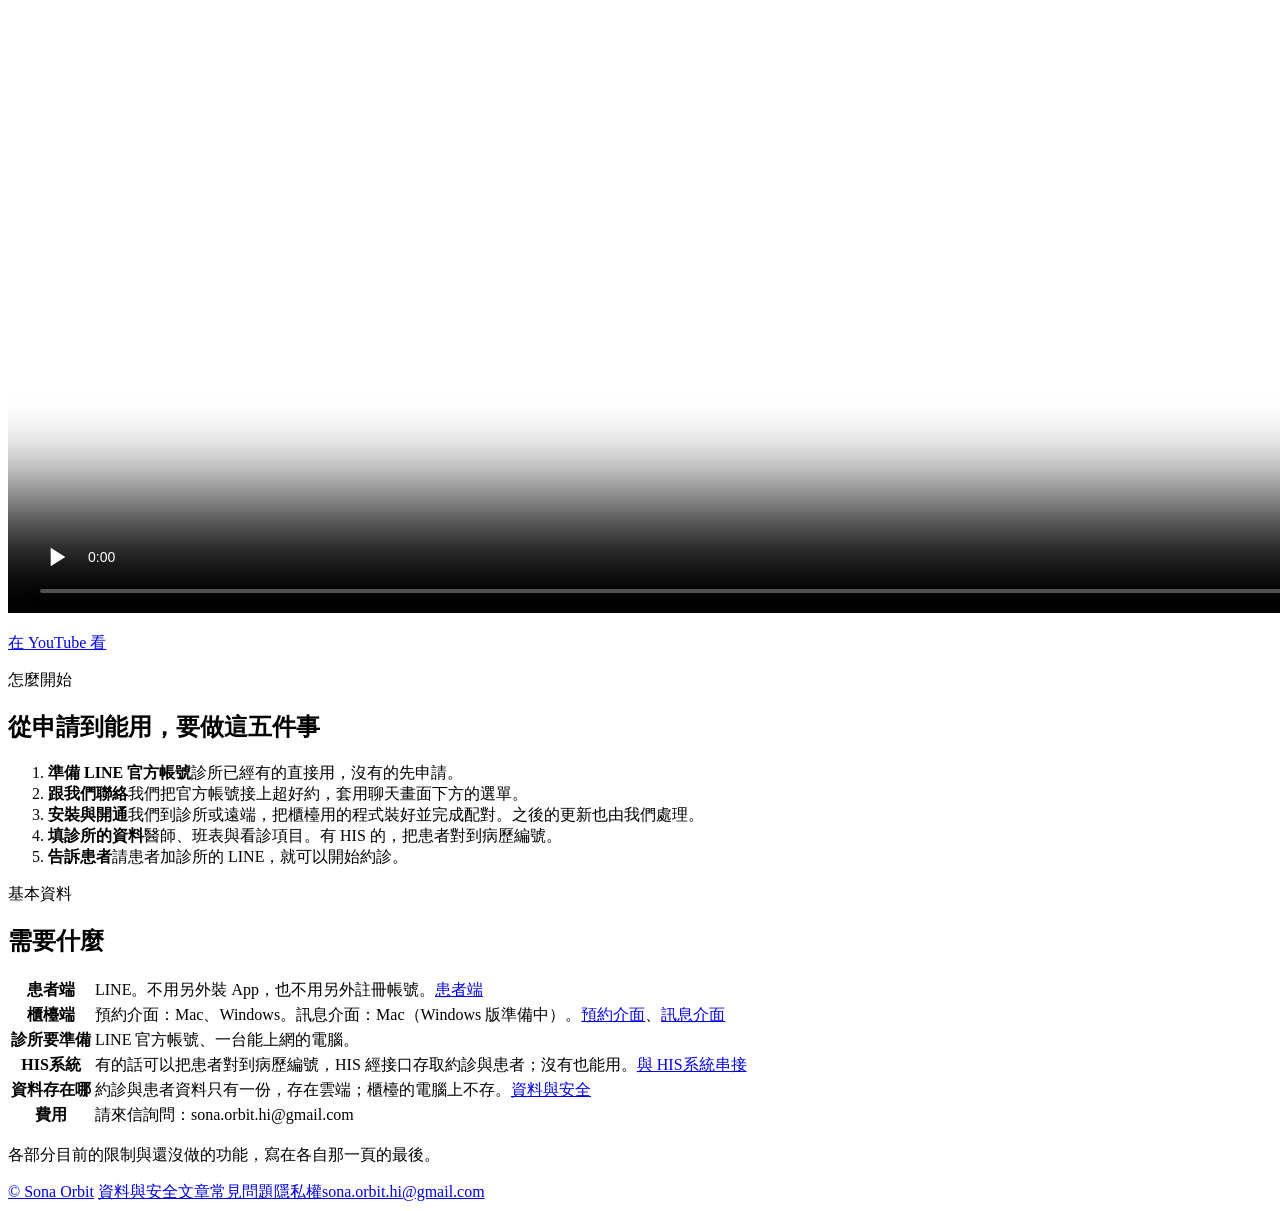
==== commit e730a64c: "Home: try a sentence against the live judging model; corrected intro video" ====
--- a/index.html
+++ b/index.html
@@ -53,6 +53,80 @@
 </div></div>
 </div></section>
 
+<section class="block soft" id="try" data-api="https://demo-bf86e8-4qy2qsyfjq-de.a.run.app"><div class="wrap">
+  <div class="txt lead">
+    <div class="kicker">直接試</div>
+    <h2><span class="nb">打一句話，</span><span class="nb">看它怎麼判斷、花多久</span></h2>
+    <p>這裡接的是真的判斷模型，後面是一家示範診所與假的班表。每問一次都是一段新的對話，秒數是你這次實際量到的。</p>
+  </div>
+  <form class="try-form" autocomplete="off">
+    <label class="sr" for="try-q">患者會打的一句話</label>
+    <input id="try-q" type="text" maxlength="100" placeholder="例如：我想約下週三下午洗牙" enterkeyhint="send">
+    <button type="submit" class="btn primary">問</button>
+  </form>
+  <div class="try-samples" aria-label="可以直接點的例子"><button type="button">我想約下週三下午找林醫師洗牙</button><button type="button">明天的約可以改嗎</button><button type="button">你們幾點開</button><button type="button">謝謝</button><button type="button">這顆牙要不要拔</button><button type="button">我臉腫起來了</button><button type="button">我哪一天可以去診所旁邊的快炒吃</button></div>
+  <div class="try-out" aria-live="polite"><p class="try-wait">點上面的例子，或自己打一句。</p></div>
+  <p class="aside">你打的句子會送到我們的伺服器判斷，並留下紀錄用來改進（電話、身分證字號、電子郵件會先遮掉）。請不要輸入真實的個人資料。</p>
+  <noscript><p class="aside">這一段需要瀏覽器開啟 JavaScript。</p></noscript>
+</div></section>
+<script>
+(() => {
+  const box = document.getElementById('try'); if (!box) return;
+  const API = box.dataset.api, $ = (s) => box.querySelector(s);
+  const form = $('form'), input = $('input'), out = $('.try-out'), btn = $('button[type=submit]');
+  const REL = { demand: '是需求', social: '是客套話', irrelevant: '跟診所無關' };
+  const INTENT = { create_reservation: '約診', reschedule_reservation: '改期', cancel_reservation: '取消', query_available_slots: '查可以約的時間', query_my_reservations: '查自己的約診', query_clinic_info: '問診所資訊', other: '其他' };
+  const SLOT = { date: '哪一天', time_pref: '哪個時段', doctor: '哪位醫師', item: '什麼項目', target: '哪一筆' };
+  const el = (tag, cls, text) => { const e = document.createElement(tag); if (cls) e.className = cls; if (text != null) e.textContent = text; return e; };
+  const labels = (o, acc) => { if (Array.isArray(o)) o.forEach((v) => labels(v, acc)); else if (o && typeof o === 'object') { if (o.action && o.action.label) acc.push(o.action.label); Object.values(o).forEach((v) => labels(v, acc)); } return acc; };
+  let warmed = false, busy = false;
+  const warm = () => { if (warmed) return; warmed = true; fetch(API + '/api/warm', { method: 'POST', headers: { 'Content-Type': 'application/json' }, body: JSON.stringify({ industry: 'dental' }) }).catch(() => {}); };
+  if ('IntersectionObserver' in window) new IntersectionObserver((es, ob) => { if (es.some((e) => e.isIntersecting)) { warm(); ob.disconnect(); } }, { rootMargin: '300px' }).observe(box); else warm();
+  const sid = () => 'site-' + Array.from(crypto.getRandomValues(new Uint8Array(9)), (b) => b.toString(16).padStart(2, '0')).join('');
+  async function ask(text) {
+    text = String(text || '').trim().slice(0, 100); if (!text || busy) return;
+    busy = true; btn.disabled = true; input.value = text;
+    out.replaceChildren(el('p', 'try-wait', '判斷中…'));
+    const t0 = performance.now();
+    try {
+      const res = await fetch(API + '/api/converse', { method: 'POST', headers: { 'Content-Type': 'application/json' }, body: JSON.stringify({ session: sid(), industry: 'dental', debug: true, input: { type: 'text', text } }) });
+      const sec = (performance.now() - t0) / 1000;
+      if (res.status === 429) { out.replaceChildren(el('p', 'try-wait', '問得太快了，等一下再試。')); return; }
+      if (!res.ok) throw new Error(String(res.status));
+      const data = await res.json(), tr = data.trace || {};
+      const frag = document.createDocumentFragment();
+      const time = el('div', 'try-time'); time.append(el('b', '', sec.toFixed(2) + ' 秒'), el('span', '', '從送出到收到回覆' + (sec > 3 ? '。判斷模型剛被叫醒，第一次會比較慢，再問一次就是平常的速度。' : '')));
+      frag.append(time);
+      const j = el('dl', 'try-judge');
+      const row = (k, v) => { const d = el('div'); d.append(el('dt', '', k), el('dd', '', v)); j.append(d); };
+      const bps = tr.bp || [];
+      // 模型說無關，但句子裡有症狀或約診的字眼：規則不讓它被擋掉（寧可多回，不漏掉真的患者）
+      const kept = tr.relevance === 'irrelevant' && !bps.includes('S_irrelevant');
+      row('這句話', kept ? '模型判成無關，但句子裡有診所相關的字眼，照規則處理' : (REL[tr.relevance] || '（沒有判斷）'));
+      if (bps.includes('F2')) row('規則', '急症的字眼：請患者來電，同時通知櫃檯');
+      if (bps.includes('A6')) row('規則', '替家人約：交給櫃檯');
+      if (!kept && (tr.relevance === 'demand' || !tr.relevance)) {
+        if (tr.intent) row('想做什麼', INTENT[tr.intent] || tr.intent);
+        for (const [k, v] of Object.entries(tr.slots || {})) if (SLOT[k] && typeof v === 'string') row(SLOT[k], v);
+      }
+      frag.append(el('h3', '', '它的判斷'), j, el('h3', '', '它回的'));
+      const chat = el('div', 'try-chat');
+      for (const m of data.messages || []) {
+        const b = el('div', 'b', m.text || m.altText || ''); chat.append(b);
+        const ls = labels(m, []).slice(0, 5);
+        if (ls.length) { const r = el('div', 'try-btns'); ls.forEach((l) => r.append(el('span', '', l))); chat.append(r); }
+      }
+      frag.append(chat);
+      out.replaceChildren(frag);
+    } catch (e) {
+      out.replaceChildren(el('p', 'try-wait', '現在連不上示範站，晚一點再試。'));
+    } finally { busy = false; btn.disabled = false; }
+  }
+  form.addEventListener('submit', (e) => { e.preventDefault(); ask(input.value); });
+  box.querySelectorAll('.try-samples button').forEach((b) => b.addEventListener('click', () => ask(b.textContent)));
+})();
+</script>
+
 <section class="block" id="why"><div class="wrap">
   <div class="txt lead">
     <div class="kicker">為什麼需要</div>
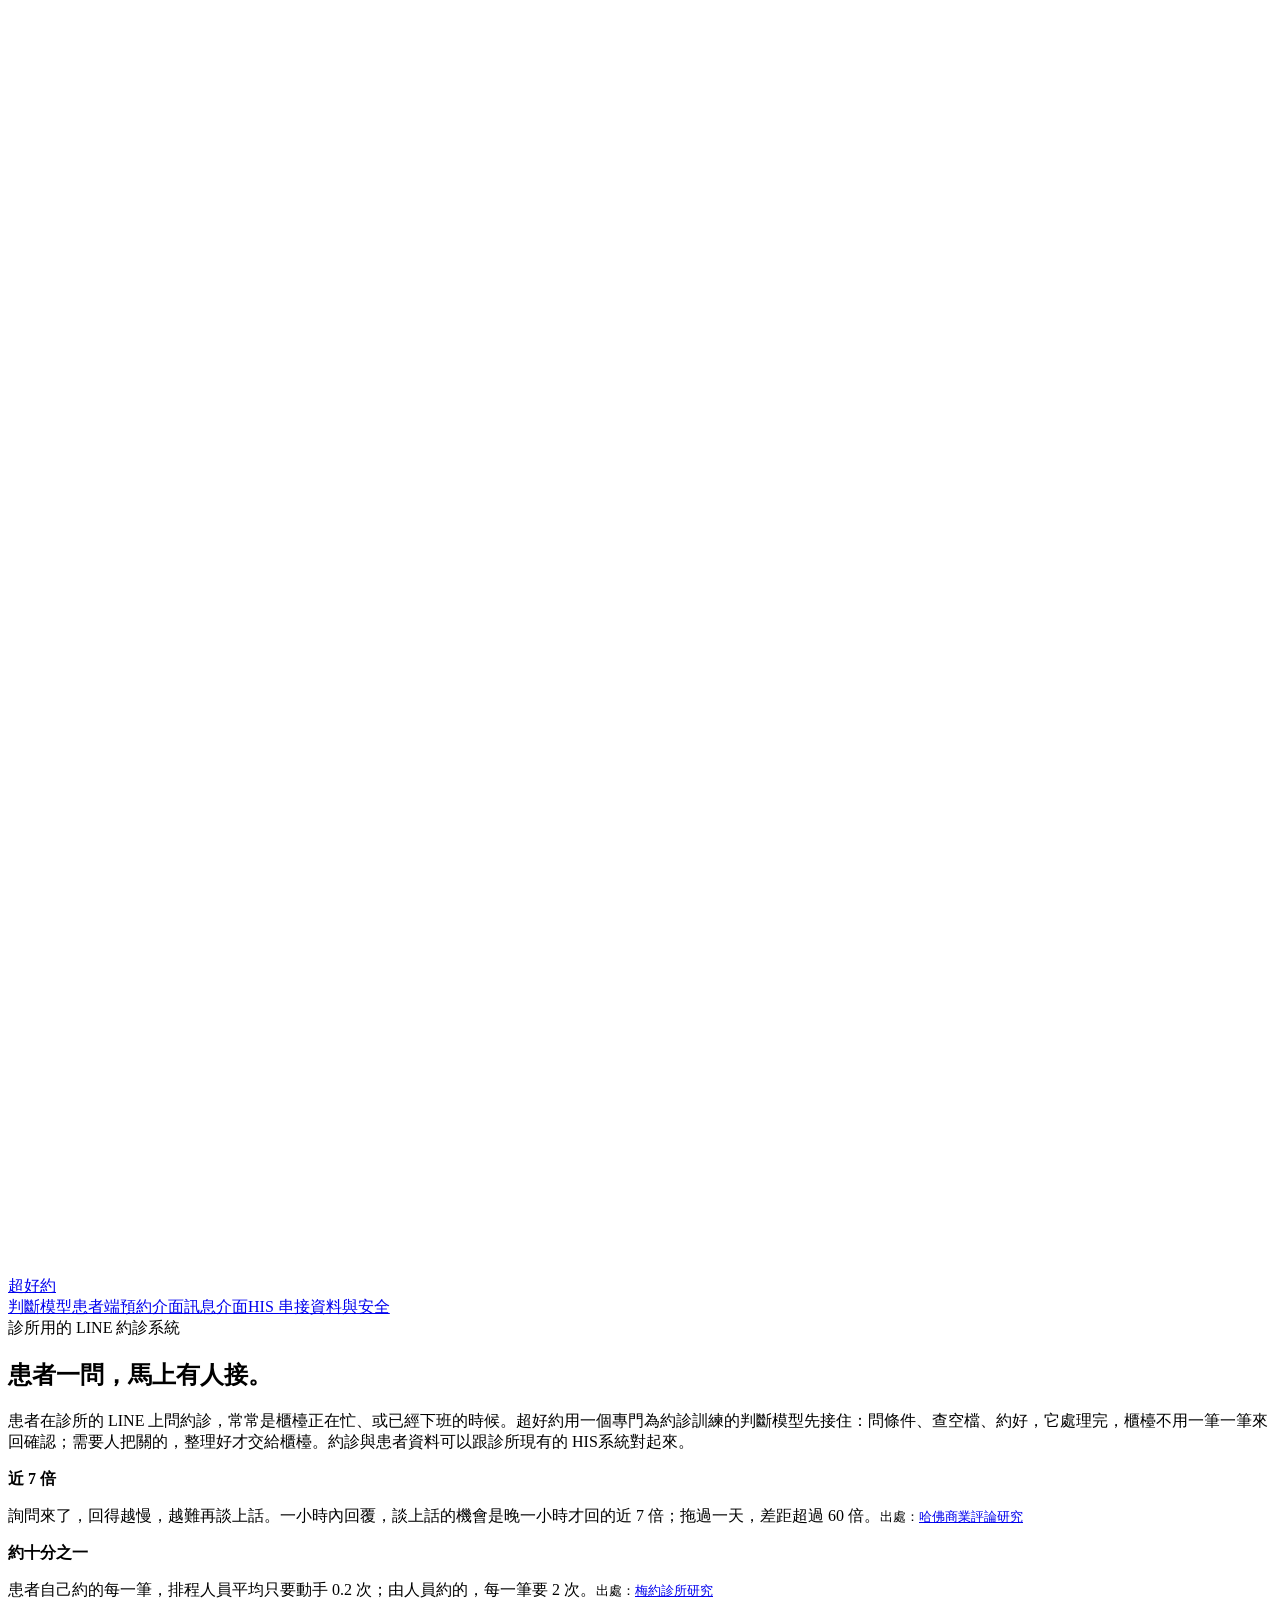
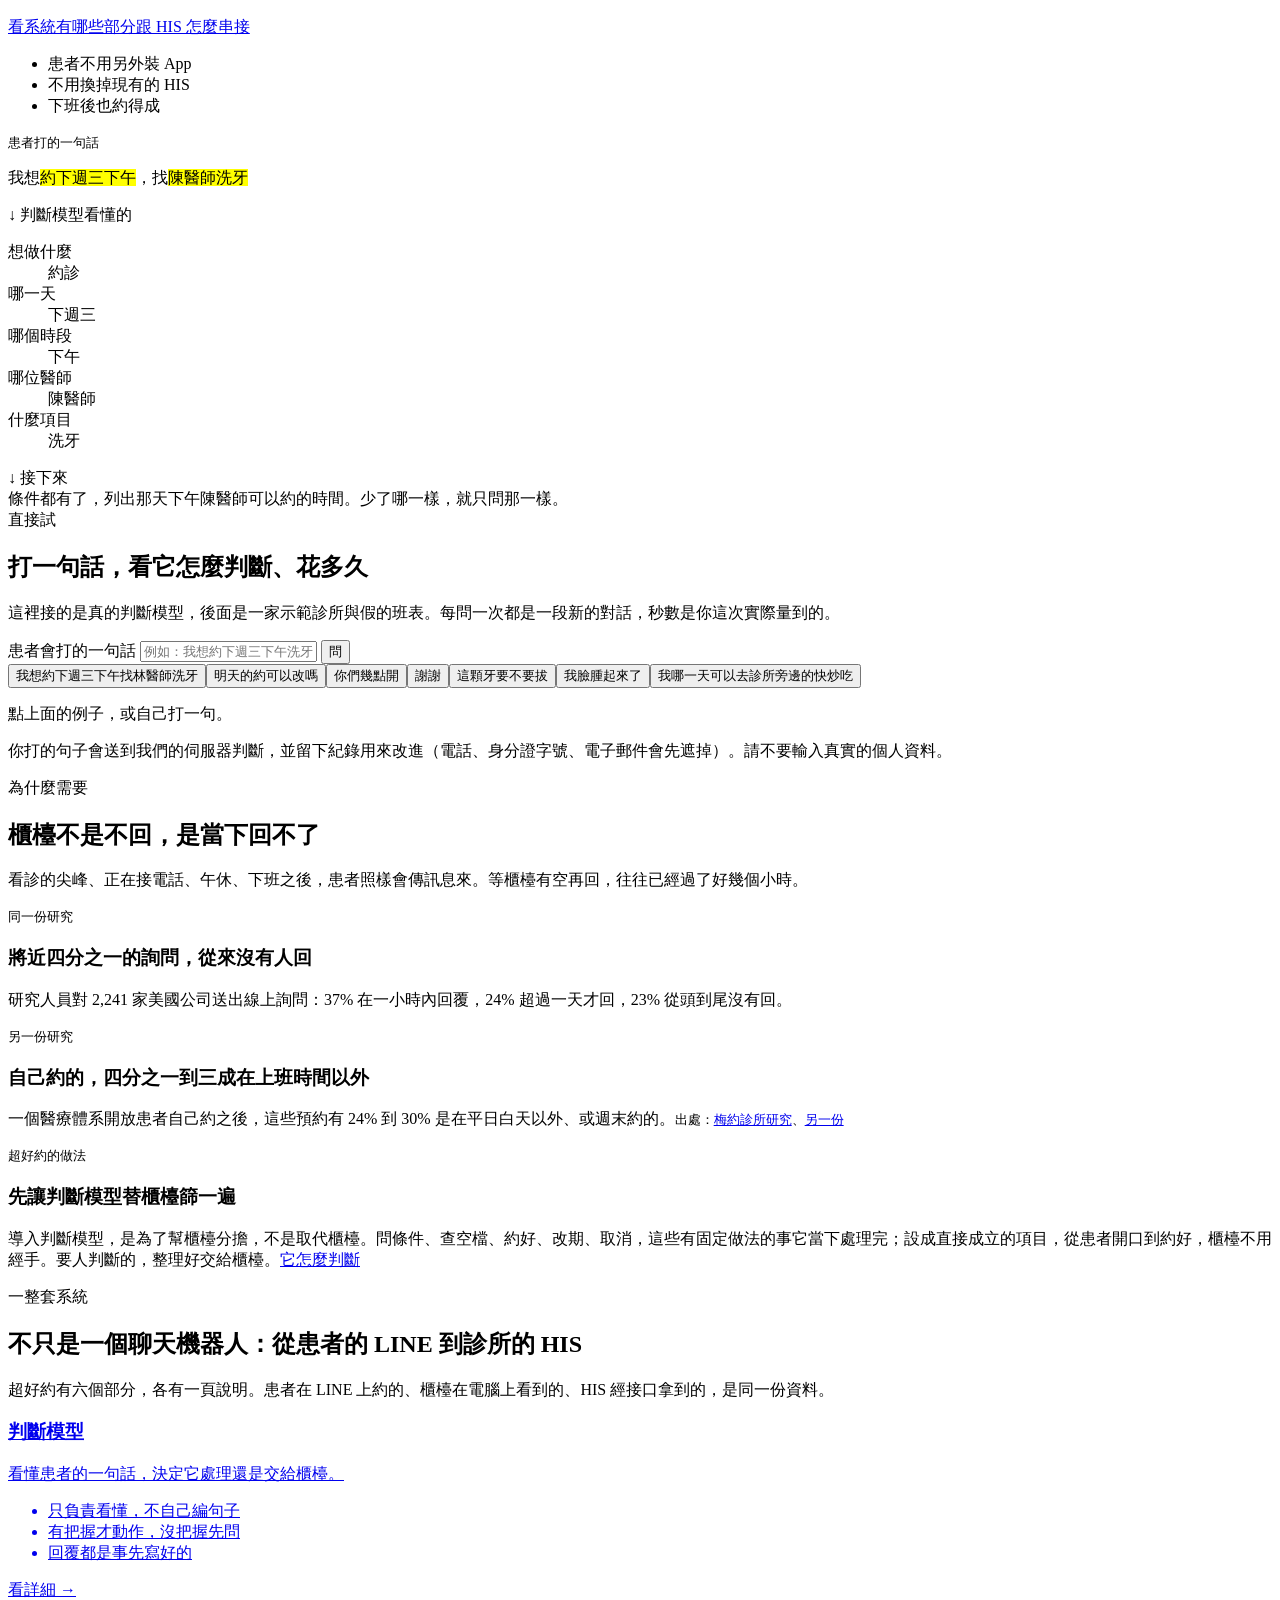
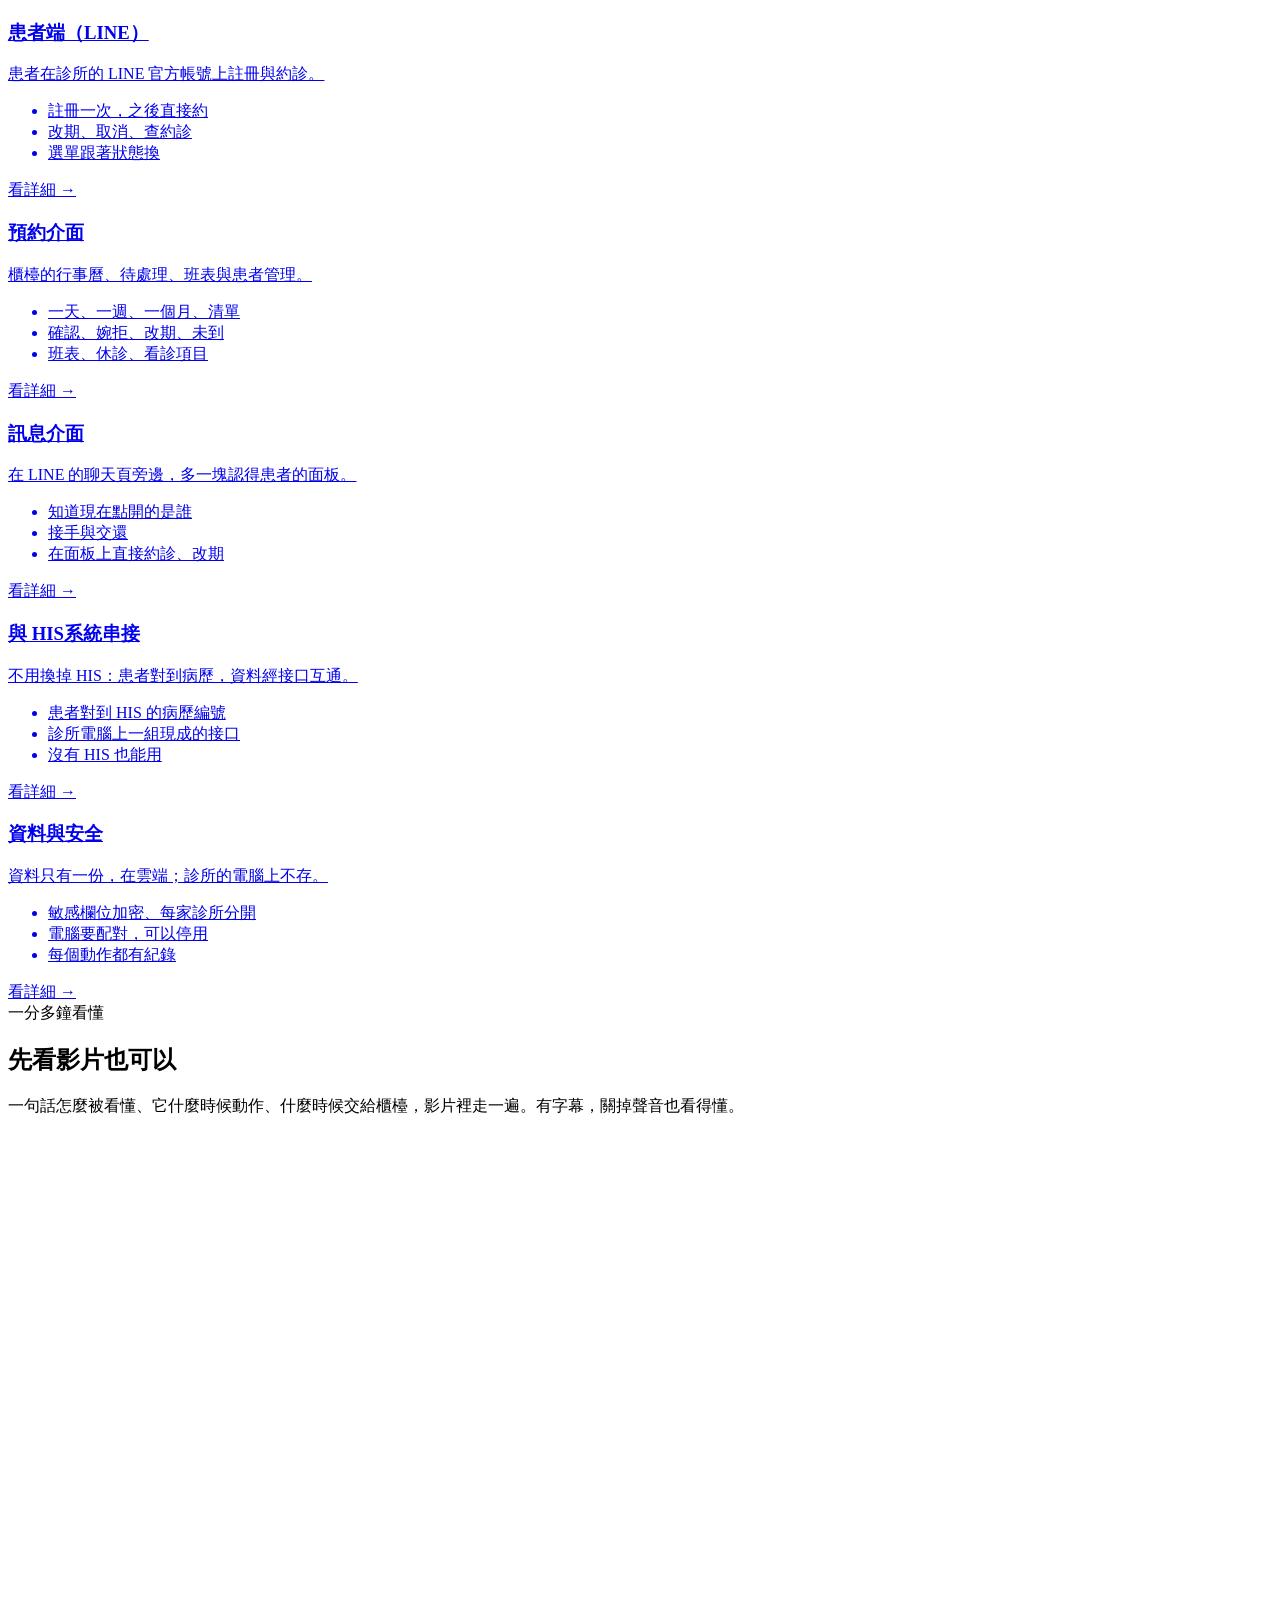
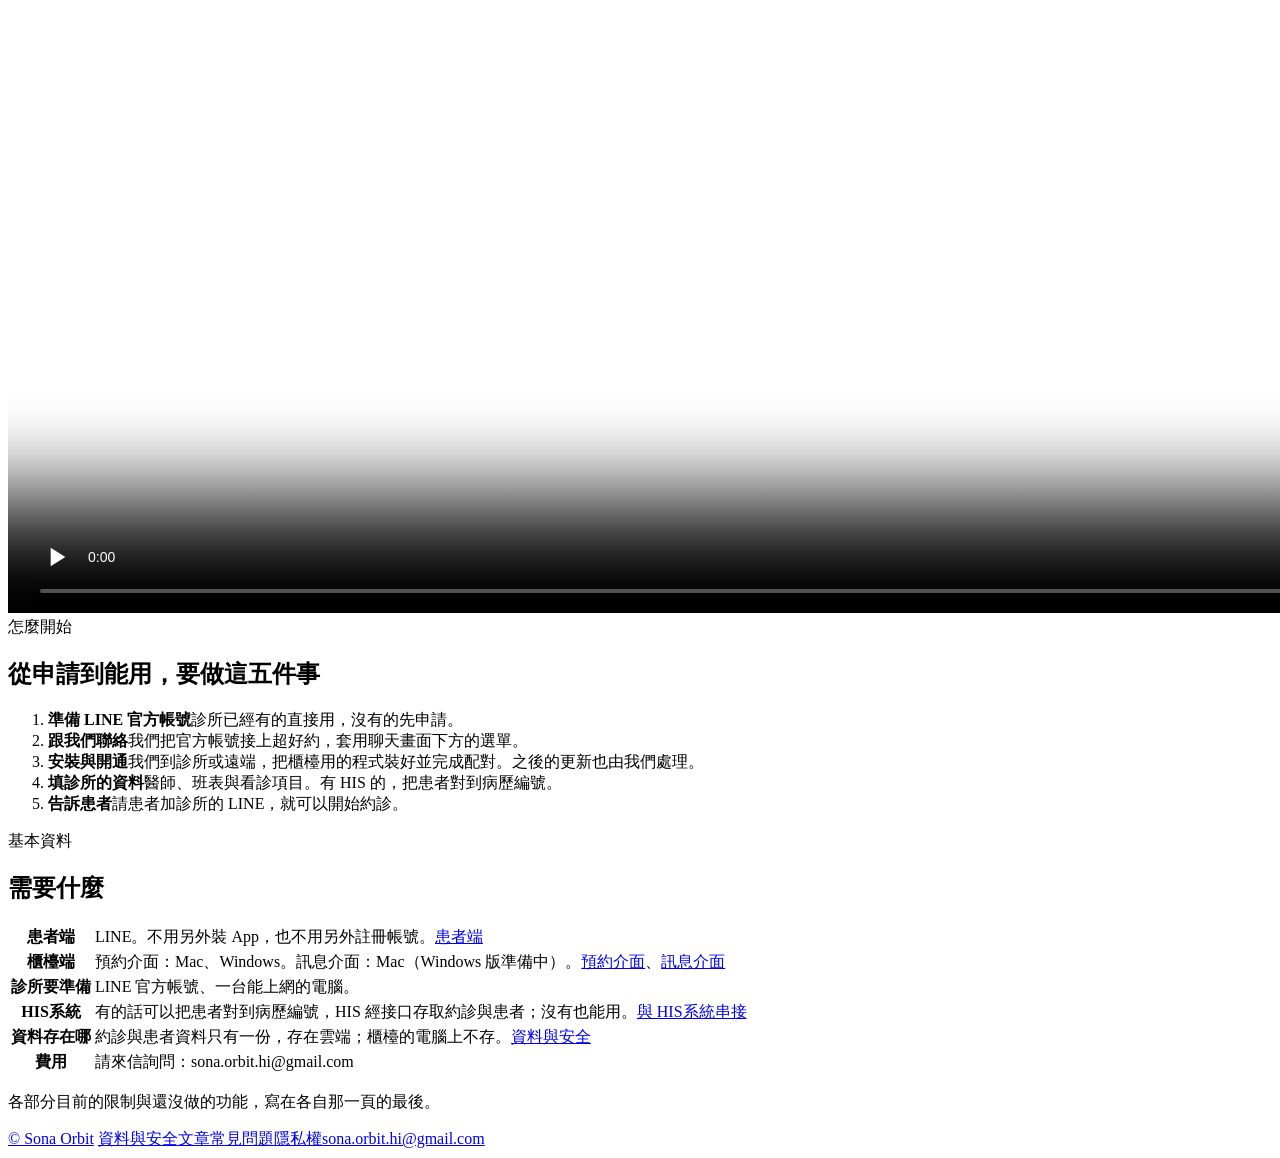
==== commit d522f073: "Home: drop the link to the older video cut" ====
--- a/index.html
+++ b/index.html
@@ -169,7 +169,7 @@
   </div>
   <div class="video"><video controls preload="none" playsinline poster="/chaohaoyue/assets/intro-poster.jpg" width="1920" height="1080">
     <source src="/chaohaoyue/assets/intro.mp4" type="video/mp4"></video></div>
-  <p class="cap plain"><a href="https://youtu.be/p4u_wwBzdWM">在 YouTube 看</a></p>
+  
 </div></section>
 
 <section class="block soft" id="start"><div class="wrap center">
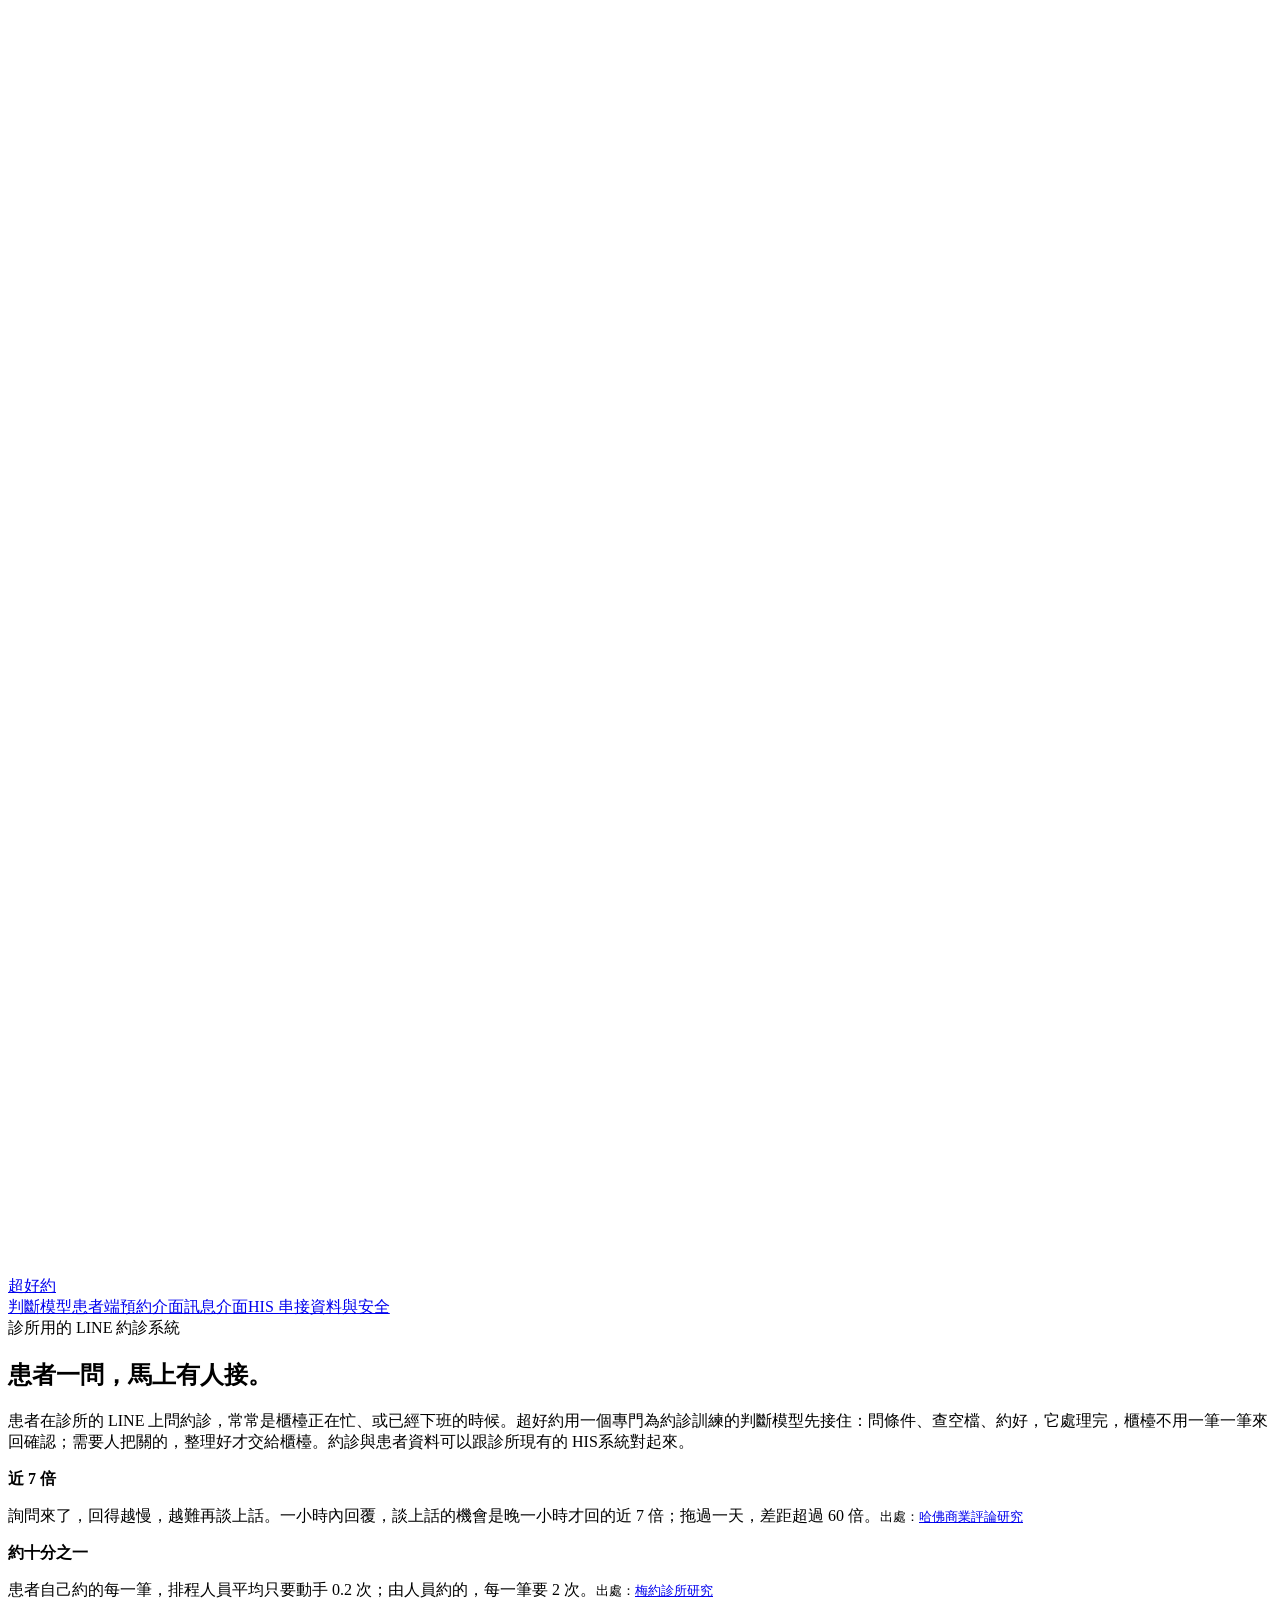
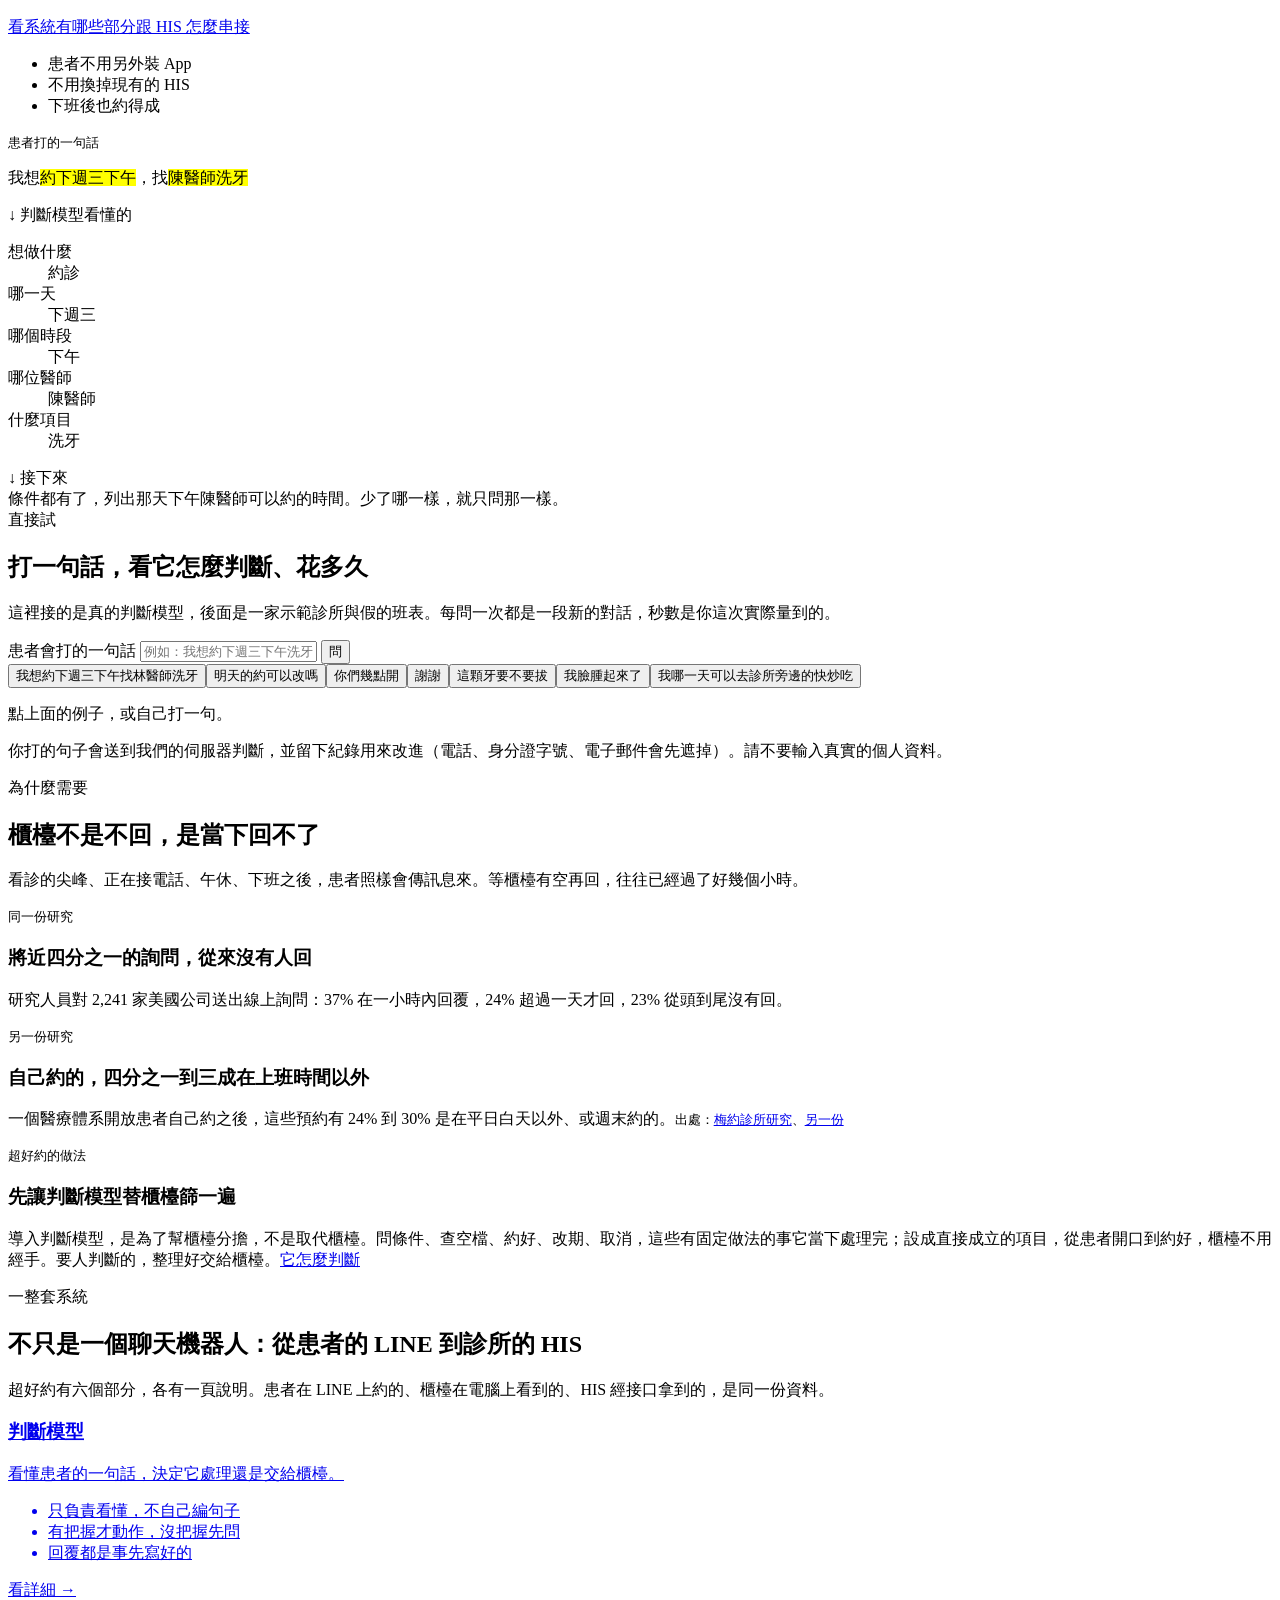
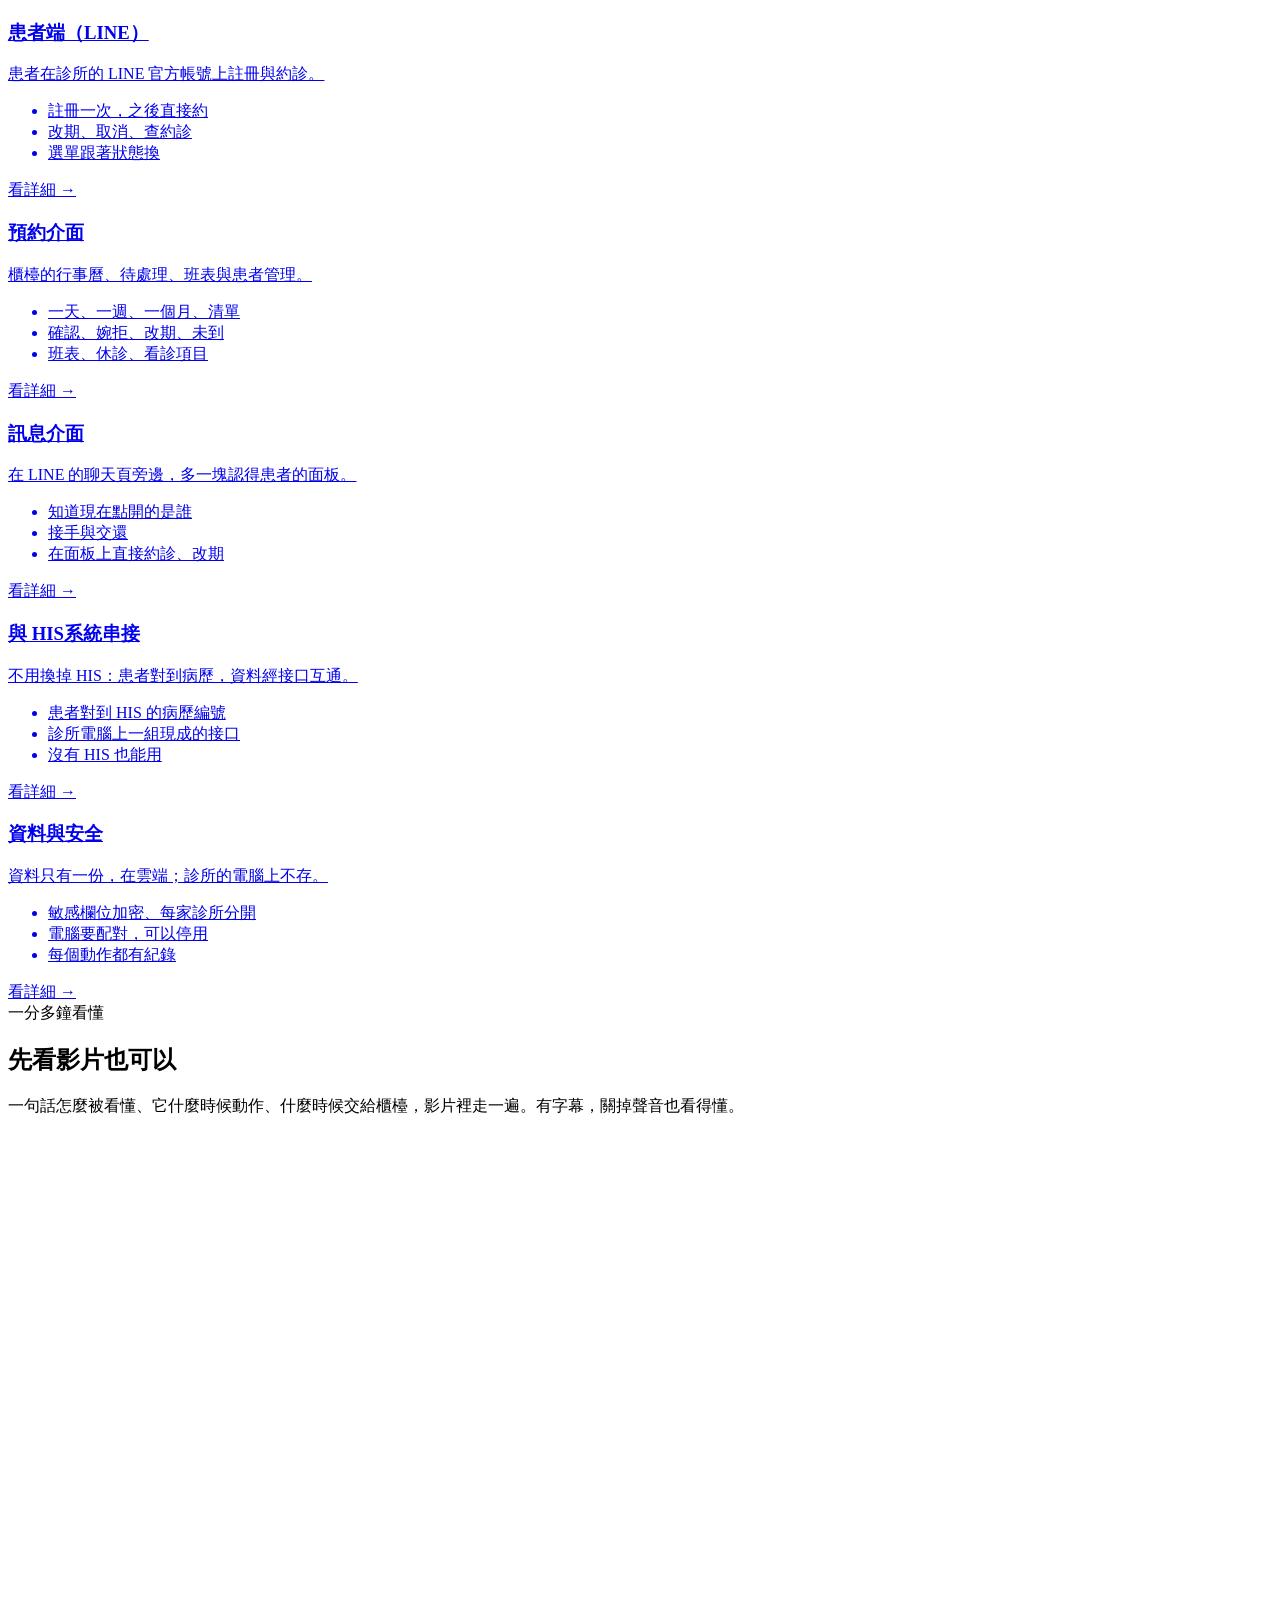
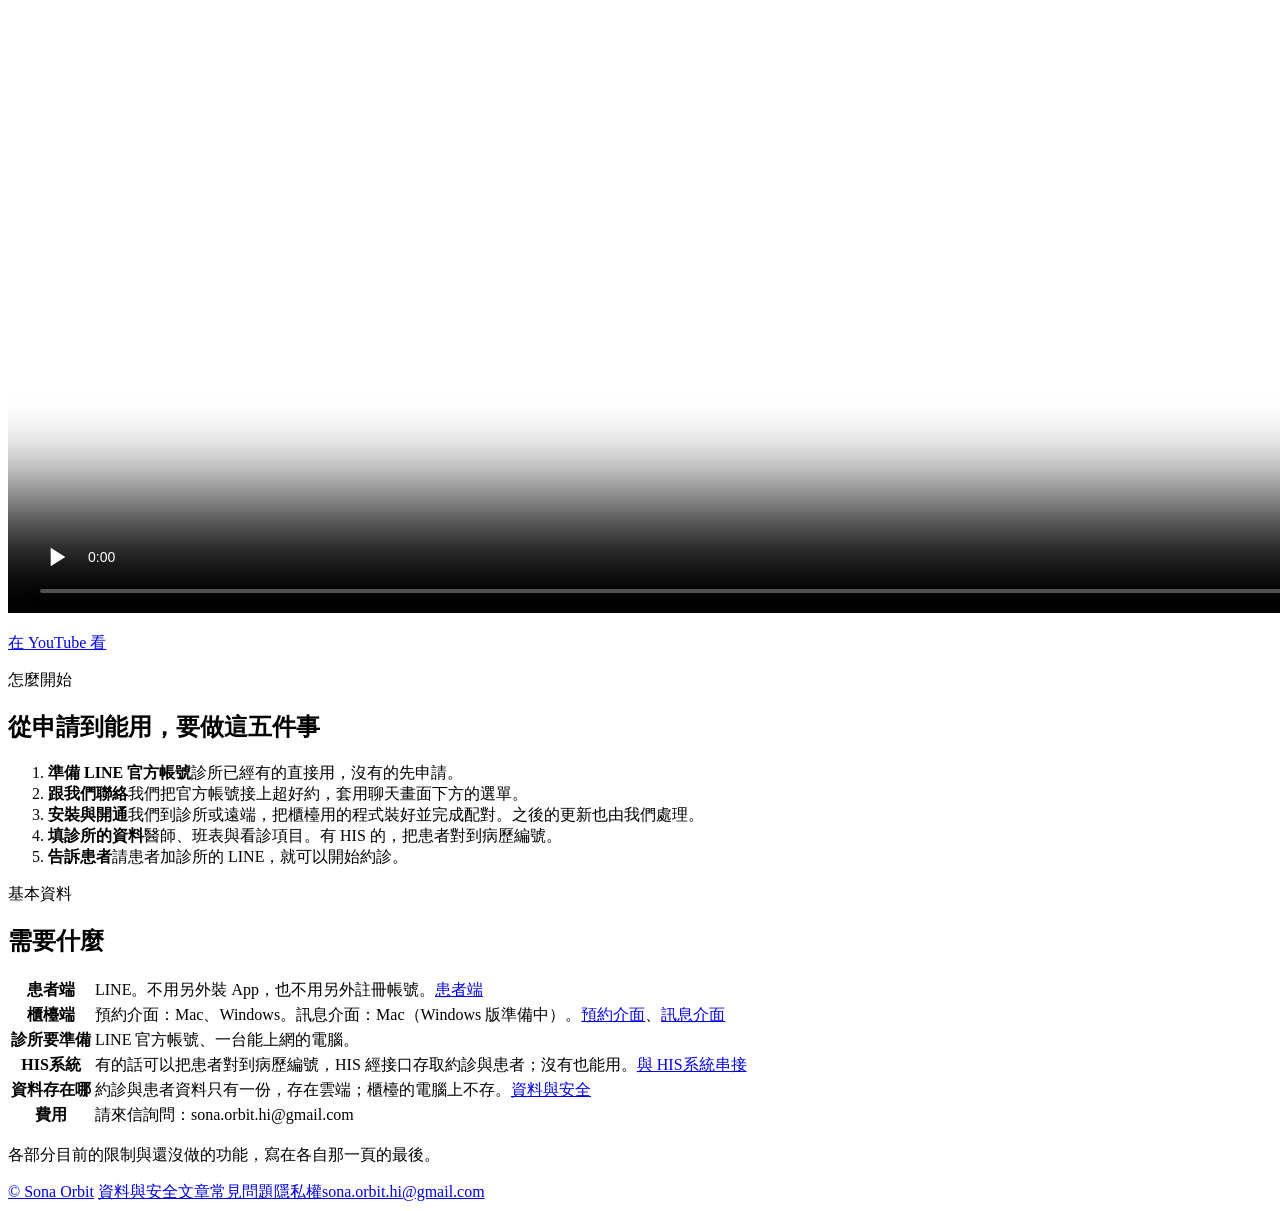
==== commit 0724026b: "Publish video link; notifications and booking-change events are live" ====
--- a/index.html
+++ b/index.html
@@ -169,7 +169,7 @@
   </div>
   <div class="video"><video controls preload="none" playsinline poster="/chaohaoyue/assets/intro-poster.jpg" width="1920" height="1080">
     <source src="/chaohaoyue/assets/intro.mp4" type="video/mp4"></video></div>
-  
+  <p class="cap plain"><a href="https://youtu.be/ivMQ-10XssA">在 YouTube 看</a></p>
 </div></section>
 
 <section class="block soft" id="start"><div class="wrap center">
